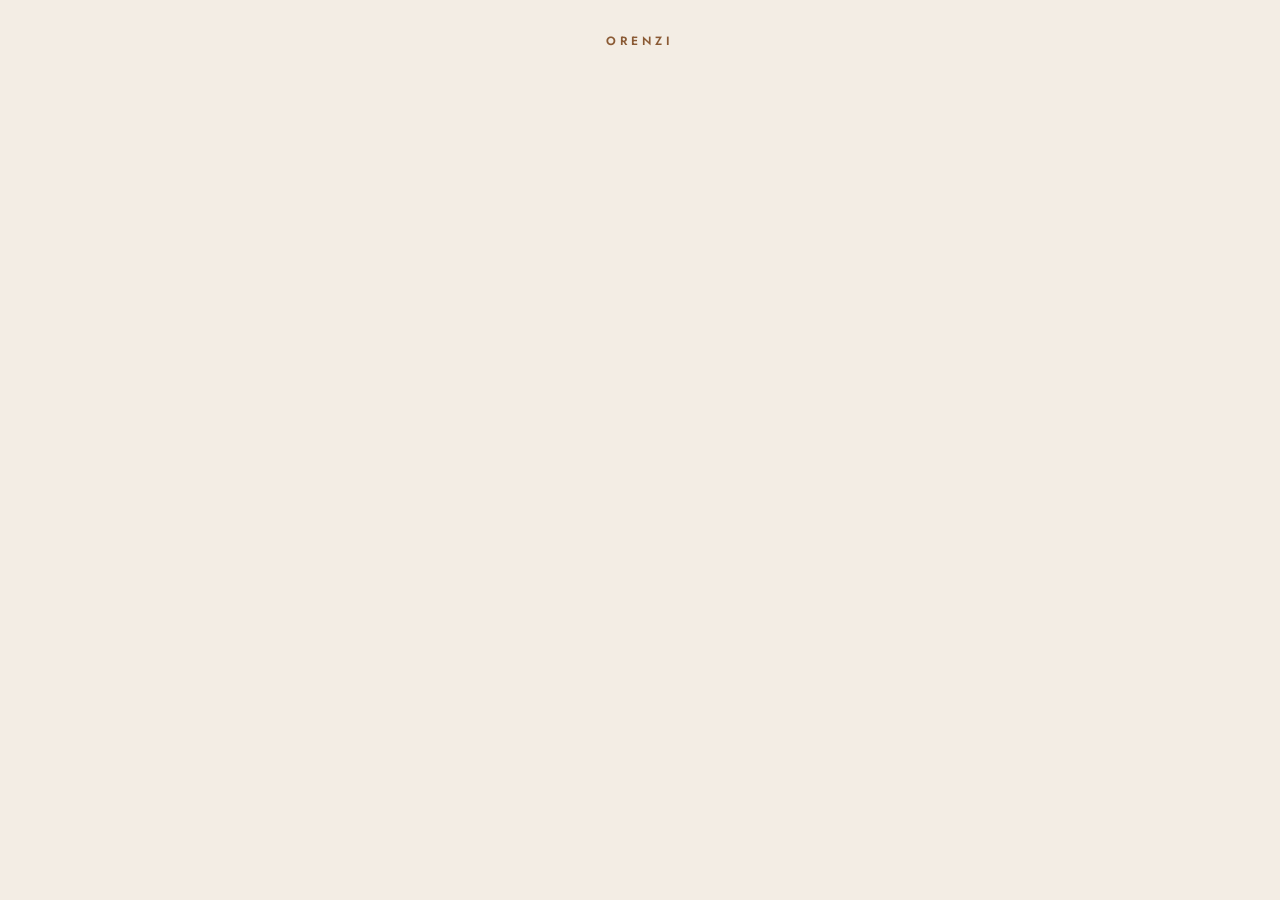
==== app/agendar.html @ 7feec2d2 "Unifica expediente numa fonte unica e corrige referencia de doc desatualizada Tres pendencias tecnic" ====
<!DOCTYPE html>
<html lang="pt-BR">
<head>
<meta charset="utf-8">
<meta name="viewport" content="width=device-width, initial-scale=1">
<title>Orenzi — Agendar horário</title>
<link rel="stylesheet" href="https://fonts.googleapis.com/css2?family=Poppins:wght@500;600;700&family=Jost:wght@400;500;600;700&display=swap">
<script src="https://unpkg.com/@supabase/supabase-js@2"></script>
<script src="shared/salon.js"></script>
<!-- Orenzi Design System — carregado antes do <style> local de propósito:
     pela cascata, o CSS abaixo continua vencendo até esta página ser
     migrada componente por componente. Ver docs/08_IMPLEMENTATION_RULES.md. -->
<link rel="stylesheet" href="ds/orenzi-tokens.css">
<link rel="stylesheet" href="ds/orenzi-base.css">
<link rel="stylesheet" href="ds/orenzi-components.css">
<style>
  :root {
    --color-bg: #f3ede4;
    --color-surface: #f7f1e8;
    --color-text: #2b2420;
    --color-accent: #b6784a;
    --color-accent-2: #b23a3a;
    --color-divider: rgba(43,36,32,0.14);
    --color-neutral-100: #f7f1e8;
    --color-neutral-200: #e8ddce;
    --color-neutral-300: #ddcfba;
    --color-neutral-600: #6b6053;
    --color-neutral-700: #5c4f42;
    --color-accent-100: #ecdcc9;
    --color-accent-600: #a1683f;
    --color-accent-700: #8a5a34;
    --font-heading: "Poppins", "Jost", system-ui, sans-serif;
    --font-body: "Jost", system-ui, sans-serif;
    --radius-sm: 8px;
    --radius-md: 16px;
    --radius-lg: 28px;
    --shadow-sm: 0 1px 2px rgba(43,36,32,0.12);
    --shadow-md: 0 3px 10px rgba(43,36,32,0.16);
  }
  * { box-sizing: border-box; }
  body {
    margin: 0;
    background: var(--color-bg);
    color: var(--color-text);
    font-family: var(--font-body);
    display: flex;
    justify-content: center;
    padding: 32px 16px 48px;
  }
  body.has-advance-bar { padding-bottom: 112px; }
  .wrap { width: 100%; max-width: 480px; }
  .app-viewport { position: relative; overflow: hidden; }
  .app-pane { position: absolute; top: 0; left: 0; width: 100%; will-change: transform; }
  .back-arrow {
    display: none; align-items: center; justify-content: center;
    position: fixed; top: 20px; left: 16px; width: 38px; height: 38px; z-index: 60;
    background: var(--color-neutral-100); border: none; border-radius: 50%;
    color: var(--color-accent-700); font-size: 18px; line-height: 1; cursor: pointer;
    box-shadow: var(--shadow-sm); transition: background-color .15s ease;
  }
  .back-arrow.visible { display: flex; }
  .back-arrow:hover { background: var(--color-accent-100); }
  .bottom-bar {
    display: none; justify-content: center;
    position: fixed; left: 0; right: 0; bottom: 0; z-index: 55;
    padding: 16px 16px calc(16px + env(safe-area-inset-bottom));
    background: linear-gradient(to top, var(--color-bg) 60%, rgba(243,237,228,0));
  }
  .bottom-bar.visible { display: flex; }
  .bottom-bar .btn { width: 100%; max-width: 480px; margin-top: 0; }
  .brand {
    text-align: center; font-family: var(--font-body); font-weight: 600; font-size: 12px;
    letter-spacing: 0.32em; text-transform: uppercase; color: var(--color-accent-700);
    margin-bottom: 24px;
  }
  .steps { display: flex; gap: 5px; margin-bottom: 10px; }
  .steps .dot { flex: 1; height: 2px; background: var(--color-neutral-300); }
  .steps .dot.active { background: var(--color-accent-700); }
  .step-caption {
    font-family: var(--font-body); font-weight: 600; font-size: 10.5px; letter-spacing: 0.16em;
    text-transform: uppercase; color: var(--color-neutral-600); margin-bottom: 18px; min-height: 13px;
  }
  h2 {
    font-family: var(--font-heading); font-weight: 600; font-size: 28px;
    line-height: 1.15; margin: 0 0 22px; color: var(--color-text);
  }
  h2 em { font-style: normal; color: var(--color-accent-700); }

  .row-list { display: flex; flex-direction: column; gap: 10px; }
  .row-item {
    display: flex; justify-content: space-between; align-items: flex-start; gap: 12px;
    padding: 16px; border-radius: 16px; background: var(--color-neutral-100);
    border: 1.5px solid transparent; cursor: pointer;
    position: relative; transition: background-color .15s ease, border-color .15s ease;
  }
  .row-item:hover { background: var(--color-accent-100); }
  .row-item.selected { border-color: var(--color-accent-700); }
  .row-item .name { font-family: var(--font-heading); font-weight: 600; font-size: 17px; color: var(--color-text); }
  .row-item .meta {
    font-family: var(--font-body); font-size: 11px; letter-spacing: 0.08em; text-transform: uppercase;
    color: var(--color-neutral-600); margin-top: 8px; font-weight: 600;
  }
  .row-item .price {
    font-family: var(--font-heading); font-weight: 600; font-size: 14px; color: var(--color-accent-2);
    text-align: right; max-width: 130px; padding-top: 2px;
  }
  .row-item.selected .name { color: var(--color-accent-700); }
  .category-label {
    display: flex; align-items: center; gap: 10px;
    font-family: var(--font-body); font-weight: 700; font-size: 11px; letter-spacing: 0.16em;
    text-transform: uppercase; color: var(--color-accent-700); margin: 26px 0 10px;
  }
  .category-label::before {
    content: ''; display: inline-block; width: 20px; height: 1px; background: currentColor; opacity: 0.6; flex-shrink: 0;
  }
  h2 + .category-label { margin-top: 0; }
  .price-disclaimer {
    font-family: var(--font-body); font-size: 11px; color: var(--color-neutral-600);
    margin-top: 18px; line-height: 1.5;
  }

  .staff-row {
    display: flex; align-items: center; gap: 14px; padding: 14px 10px; margin: 0 -10px;
    border-radius: 10px; border-bottom: 1px solid var(--color-divider); cursor: pointer;
    transition: background-color .15s ease;
  }
  .staff-row:last-of-type { border-bottom: none; }
  .staff-row:hover { background: var(--color-accent-100); }
  .staff-avatar {
    width: 44px; height: 44px; border-radius: 50%; background: var(--color-accent-100);
    color: var(--color-accent-700); display: flex; align-items: center; justify-content: center;
    font-family: var(--font-heading); font-weight: 600; font-size: 15px; flex-shrink: 0;
  }
  .staff-row .name { font-family: var(--font-heading); font-weight: 600; font-size: 16px; color: var(--color-text); }
  .staff-row .sub { font-family: var(--font-body); font-size: 12px; color: var(--color-neutral-600); margin-top: 2px; }
  .staff-row.selected .name { color: var(--color-accent-700); }

  .cal-head { display: flex; align-items: center; justify-content: space-between; margin-bottom: 14px; }
  .cal-month { font-family: var(--font-heading); font-weight: 600; font-size: 16px; color: var(--color-text); }
  .cal-nav {
    width: 30px; height: 30px; display: flex; align-items: center; justify-content: center;
    color: var(--color-neutral-700); font-size: 17px; cursor: pointer; border-radius: 50%;
    user-select: none;
  }
  .cal-nav:hover { background: var(--color-neutral-200); }
  .cal-nav.disabled { opacity: .25; cursor: default; pointer-events: none; }
  .cal-grid { display: grid; grid-template-columns: repeat(7,1fr); gap: 4px; margin-bottom: 22px; }
  .cal-dow {
    text-align: center; font-size: 10px; color: var(--color-neutral-600); font-weight: 600;
    letter-spacing: 0.03em; padding-bottom: 6px;
  }
  .cal-day {
    aspect-ratio: 1; display: flex; align-items: center; justify-content: center; border-radius: 50%;
    font-family: var(--font-body); font-size: 13px; color: var(--color-text); font-weight: 500; cursor: pointer;
  }
  .cal-day.muted, .cal-day.past, .cal-day.closed { color: var(--color-neutral-300); cursor: default; pointer-events: none; }
  .cal-day.today { border: 1px solid var(--color-accent-700); color: var(--color-accent-700); font-weight: 700; }
  .cal-day.selected { background: var(--color-accent-700); color: var(--color-bg); font-weight: 700; border-color: transparent; }
  .cal-day:not(.muted):not(.past):not(.selected):hover { background: var(--color-neutral-200); }

  .avail-label {
    font-family: var(--font-body); font-weight: 700; font-size: 10.5px; letter-spacing: 0.16em;
    text-transform: uppercase; color: var(--color-neutral-600); margin-bottom: 12px;
  }
  .time-grid { display: grid; grid-template-columns: repeat(3, 1fr); gap: 16px 8px; }
  .time-item {
    text-align: center; font-family: var(--font-body); font-size: 13px; font-weight: 500;
    color: var(--color-text); padding-bottom: 5px; border-bottom: 1px solid transparent; cursor: pointer;
  }
  .time-item:hover { color: var(--color-accent-700); }
  .time-item.selected { color: var(--color-accent-700); font-weight: 700; border-bottom-color: var(--color-accent-700); }
  .time-item.disabled { color: var(--color-neutral-300); text-decoration: line-through; cursor: not-allowed; pointer-events: none; }

  input[type=date], input[type=text], input[type=tel], input[type=email] {
    width: 100%; padding: 8px 2px 10px; border: none; border-bottom: 1px solid var(--color-divider);
    border-radius: 0; background: transparent; font-family: var(--font-body); font-size: 15px;
    margin-bottom: 18px; color: var(--color-text);
  }
  input[type=date]:focus, input[type=text]:focus, input[type=tel]:focus, input[type=email]:focus {
    outline: none; border-bottom-color: var(--color-accent-700);
  }
  label {
    font-size: 10.5px; font-weight: 700; letter-spacing: 0.1em; text-transform: uppercase;
    color: var(--color-neutral-600); display: block; margin: 0 0 6px 2px;
  }
  .btn {
    width: 100%; padding: 15px; border-radius: 999px; border: none; cursor: pointer;
    font-family: var(--font-body); font-weight: 700; font-size: 13px; letter-spacing: 0.08em;
    text-transform: uppercase; margin-top: 8px;
  }
  .btn-primary { background: var(--color-accent-700); color: var(--color-neutral-100); }
  .btn-primary:disabled { opacity: .4; cursor: not-allowed; }
  .btn-ghost-link {
    display: block; width: 100%; background: none; border: none; text-align: center;
    font-family: var(--font-body); font-size: 12px; color: var(--color-neutral-600); margin-top: 16px;
    text-decoration: underline; text-underline-offset: 3px; cursor: pointer; padding: 6px 0;
  }
  .empty { font-size: 13px; color: var(--color-neutral-600); padding: 12px 0; }

  .confirm-check {
    width: 56px; height: 56px; border-radius: 50%; background: var(--color-accent-700);
    display: flex; align-items: center; justify-content: center; margin: 4px auto 20px;
  }
  .confirm-heading {
    text-align: center; font-family: var(--font-heading); font-weight: 600;
    font-size: 26px; color: var(--color-text); margin-bottom: 8px; line-height: 1.2;
  }
  .confirm-sub {
    text-align: center; font-family: var(--font-body); font-size: 13px; color: var(--color-neutral-600);
    margin-bottom: 24px; line-height: 1.5;
  }
  .confirm-card {
    display: flex; align-items: center; gap: 14px; padding: 16px 0;
    border-top: 1px solid var(--color-divider); border-bottom: 1px solid var(--color-divider);
    margin-bottom: 14px;
  }
  .confirm-card .name { font-family: var(--font-heading); font-weight: 600; font-size: 16px; color: var(--color-text); }
  .confirm-card .sub { font-family: var(--font-body); font-size: 12px; color: var(--color-neutral-600); margin-top: 2px; }
  .confirm-row {
    display: flex; justify-content: space-between; align-items: center; padding: 6px 0;
    font-family: var(--font-body); font-size: 13.5px; color: var(--color-neutral-700);
  }
  .confirm-total {
    display: flex; justify-content: space-between; align-items: baseline; padding-top: 14px;
    margin-top: 8px; border-top: 1px solid var(--color-divider);
  }
  .confirm-total .label {
    font-family: var(--font-body); font-size: 11px; letter-spacing: 0.1em; text-transform: uppercase;
    color: var(--color-neutral-600);
  }
  .confirm-total .amount { font-family: var(--font-heading); font-weight: 600; font-size: 22px; color: var(--color-accent-2); }
  .confirm-total .amount.price-note { font-size: 15px; }
  .confirm-footer {
    text-align: center; font-family: var(--font-body); font-size: 13px;
    color: var(--color-neutral-600); margin-top: 22px;
  }
</style>
</head>
<body>
<button class="back-arrow" id="backArrow" aria-label="Voltar">←</button>
<div class="wrap">
  <div class="brand">Orenzi</div>
  <!-- Os pontinhos são montados pelo setStep(): quantos aparecem depende de o
       passo da profissional entrar no fluxo ou não. -->
  <div class="steps" id="steps"></div>
  <div class="step-caption" id="stepCaption"></div>
  <div id="errorBanner"></div>
  <div class="app-viewport" id="appViewport">
    <div id="app"></div>
  </div>
</div>
<div class="bottom-bar" id="bottomBar">
  <button class="btn btn-primary" id="advanceBtn" disabled>Avançar</button>
</div>

<script>
// ── CONFIGURAÇÃO ─────────────────────────────────────────────
// Troque pelos valores do seu projeto: Settings → API no Supabase
const SUPABASE_URL = 'https://gsagtsxkhqlpxuvrijgw.supabase.co';
const SUPABASE_ANON_KEY = 'sb_publishable_c2b9NNovCdvQ64_Sfiiecg_H_5M0FIg';

// Expediente do salão — fonte única em shared/salon.js (painel e booking
// público carregam o mesmo arquivo). Mudou expediente? Mexe só lá.
const { SALON_TZ, OPEN_HOUR, CLOSE_HOUR, SLOT_MINUTES, CLOSED_WEEKDAYS } = window.OrenziSalon;

// ── RELÓGIO DO SALÃO ─────────────────────────────────────────
// O expediente é no fuso do SALÃO, não no do aparelho de quem está agendando.
// Sem isso, `new Date('2026-08-15T00:00:00')` vira meia-noite no fuso do celular
// da cliente: quem marcasse "9h" com o telefone no horário do Brasil gravava 13h
// em Dublin, e o erro é silencioso — a tela, o e-mail e o painel mostram valores
// diferentes e ninguém percebe até o dia do atendimento.

// Quantos minutos o fuso do salão está à frente do UTC naquele instante
// (cobre o horário de verão irlandês automaticamente).
function salonOffsetMinutes(date) {
  const dtf = new Intl.DateTimeFormat('en-US', {
    timeZone: SALON_TZ, hour12: false,
    year: 'numeric', month: '2-digit', day: '2-digit',
    hour: '2-digit', minute: '2-digit', second: '2-digit',
  });
  const p = {};
  for (const part of dtf.formatToParts(date)) p[part.type] = part.value;
  const asUTC = Date.UTC(+p.year, p.month - 1, +p.day, (+p.hour) % 24, +p.minute, +p.second);
  return (asUTC - Math.floor(date.getTime() / 1000) * 1000) / 60000;
}

// "2026-08-15" + 570min -> o instante absoluto das 09:30 em Dublin.
function salonTimeToInstant(dateStr, minutesFromMidnight) {
  const [y, m, d] = dateStr.split('-').map(Number);
  const naive = Date.UTC(y, m - 1, d, 0, 0, 0) + minutesFromMidnight * 60000;
  const off1 = salonOffsetMinutes(new Date(naive));
  let inst = new Date(naive - off1 * 60000);
  const off2 = salonOffsetMinutes(inst);          // 2ª passada: virada do horário de verão
  if (off2 !== off1) inst = new Date(naive - off2 * 60000);
  return inst;
}

// Hora como o salão lê, independente do fuso do aparelho.
function salonClock(date) {
  return date.toLocaleTimeString('pt-BR', { timeZone: SALON_TZ, hour: '2-digit', minute: '2-digit' });
}

// Data de hoje NO SALÃO, em YYYY-MM-DD. `new Date().toISOString()` daria o dia em
// UTC, que na madrugada de Dublin ainda é o dia anterior.
function salonToday() {
  return new Intl.DateTimeFormat('en-CA', { timeZone: SALON_TZ }).format(new Date());
}

const MONTHS_PT = ['Janeiro','Fevereiro','Março','Abril','Maio','Junho','Julho','Agosto','Setembro','Outubro','Novembro','Dezembro'];

const sb = window.supabase.createClient(SUPABASE_URL, SUPABASE_ANON_KEY);

const state = {
  step: 1,
  // Com uma profissional só atendendo não existe escolha a fazer, e o passo 2
  // sai do fluxo: a cliente vai do serviço direto pra data. Começa true porque
  // hoje só a Juliane atende; o init confere no banco e corrige se outra voltar
  // a ficar ativa, e o advanceFromStep1() confirma pelo serviço escolhido.
  pulaEscolhaStaff: true,
  services: [],
  staff: [],
  selectedService: null,
  selectedStaff: null,
  selectedDate: '',
  calViewYear: null,
  calViewMonth: null,
  slots: [],
  selectedSlot: null,
  clientName: '',
  clientPhone: '',
  clientEmail: '',
  loading: true,
  error: null,
  done: false,
};

const app = document.getElementById('app');
const appViewport = document.getElementById('appViewport');
const backArrow = document.getElementById('backArrow');
const bottomBar = document.getElementById('bottomBar');
const advanceBtn = document.getElementById('advanceBtn');
let hasRenderedOnce = false;

function renderTransition(direction) {
  const oldHeight = app.offsetHeight;
  const clone = app.cloneNode(true);
  clone.removeAttribute('id');
  clone.classList.add('app-pane');
  appViewport.appendChild(clone);

  render();
  const newHeight = app.offsetHeight;
  appViewport.style.minHeight = Math.max(oldHeight, newHeight) + 'px';

  const enterFrom = direction === 'back' ? '-100%' : '100%';
  const exitTo = direction === 'back' ? '100%' : '-100%';

  app.classList.add('app-pane');
  app.style.transition = 'none';
  app.style.transform = `translateX(${enterFrom})`;
  clone.style.transform = 'translateX(0)';

  void app.offsetWidth;

  requestAnimationFrame(() => {
    requestAnimationFrame(() => {
      app.style.transition = 'transform .32s cubic-bezier(.22,.61,.36,1)';
      clone.style.transition = 'transform .32s cubic-bezier(.22,.61,.36,1)';
      app.style.transform = 'translateX(0)';
      clone.style.transform = `translateX(${exitTo})`;
    });
  });

  let cleaned = false;
  function cleanup() {
    if (cleaned) return;
    cleaned = true;
    app.removeEventListener('transitionend', onTransitionEnd);
    app.classList.remove('app-pane');
    app.style.transition = '';
    app.style.transform = '';
    appViewport.style.minHeight = '';
    clone.remove();
  }
  function onTransitionEnd(e) {
    if (e.target === app && e.propertyName === 'transform') cleanup();
  }
  app.addEventListener('transitionend', onTransitionEnd);
  setTimeout(cleanup, 500);
}

function setBackArrow(visible, handler) {
  backArrow.classList.toggle('visible', visible);
  backArrow.onclick = visible ? handler : null;
}

function setBottomBar(visible, opts) {
  bottomBar.classList.toggle('visible', visible);
  document.body.classList.toggle('has-advance-bar', visible);
  if (visible && opts) {
    advanceBtn.disabled = !opts.enabled;
    advanceBtn.textContent = opts.label || 'Avançar';
    advanceBtn.onclick = opts.onClick;
  }
}

function pad2(n) { return String(n).padStart(2, '0'); }

function initials(name) {
  return (name || '').trim().split(/\s+/).map(w => w[0]).slice(0, 2).join('').toUpperCase();
}

function formatMoney(n) {
  const num = Number(n);
  return num % 1 === 0 ? `€${num}` : `€${num.toFixed(2)}`;
}

function formatPrice(service) {
  const base = service.price_label || formatMoney(service.price);
  return service.price_varies ? `${base}*` : base;
}

function groupByCategory(services) {
  const groups = [];
  let current = null;
  services.forEach(s => {
    if (!current || current.category !== s.category) {
      current = { category: s.category, items: [] };
      groups.push(current);
    }
    current.items.push(s);
  });
  return groups;
}

// Os passos que a cliente realmente vê. O número interno continua o mesmo
// (1 serviço · 2 profissional · 3 data/hora · 4 dados) — o que muda é a
// contagem exibida, senão o fluxo curto anunciaria "Passo 3 de 4" na tela 2.
function etapasVisiveis() {
  return state.pulaEscolhaStaff ? [1, 3, 4] : [1, 2, 3, 4];
}

function setStep(n) {
  const direction = n >= state.step ? 'forward' : 'back';
  state.step = n;
  const etapas = etapasVisiveis();
  const pos = etapas.indexOf(n) + 1;
  document.getElementById('steps').innerHTML = etapas
    .map((_, i) => `<div class="dot${i < pos ? ' active' : ''}"></div>`).join('');
  document.getElementById('stepCaption').textContent =
    (state.done || pos < 1) ? '' : `Passo ${pos} de ${etapas.length}`;
  if (!hasRenderedOnce) { hasRenderedOnce = true; render(); }
  else { renderTransition(direction); }
}

async function loadServices() {
  const { data, error } = await sb.from('services').select('*').order('sort_order');
  if (error) { state.error = error.message; return; }
  state.services = data;
}

async function loadStaffForService(serviceId) {
  const { data, error } = await sb
    .from('staff_services')
    .select('staff:staff_id(id, name, role, active)')
    .eq('service_id', serviceId);
  if (error) { state.error = error.message; return; }
  // Só quem atende de verdade. As inativas continuam no banco por causa do
  // histórico de agendamentos, e todas estão ligadas a todos os serviços — sem
  // este filtro a cliente escolhia entre cinco pessoas, quatro delas fora do
  // salão, inclusive a recepção.
  state.staff = data.map(row => row.staff).filter(s => s && s.active !== false);
}

// Quantas atendem hoje, independente de serviço. Serve só pra saber, já no
// primeiro passo, se o fluxo tem 3 ou 4 telas.
async function loadActiveStaffCount() {
  const { count, error } = await sb
    .from('staff')
    .select('id', { count: 'exact', head: true })
    .eq('active', true);
  if (error) return;   // no erro, mantém o padrão de uma profissional só
  state.pulaEscolhaStaff = count === 1;
}

// Calcula horários livres pro profissional escolhido, na data escolhida,
// considerando a duração do serviço.
async function loadAvailableSlots() {
  const { selectedStaff, selectedDate, selectedService } = state;

  const weekday = new Date(`${selectedDate}T00:00:00`).getDay();
  if (CLOSED_WEEKDAYS.includes(weekday)) {
    state.slots = [];
    return;
  }

  // A janela do dia também é a do salão: como strings soltas, o Postgres as lia
  // no fuso da sessão dele e a busca por conflitos pegava algumas horas erradas.
  const dayStart = salonTimeToInstant(selectedDate, 0).toISOString();
  const dayEnd = salonTimeToInstant(selectedDate, 24 * 60 - 1).toISOString();

  // Pela RPC, nunca por `.from('appointments')`: esta página usa a chave anônima
  // e a RLS de appointments só libera SELECT autenticado. A leitura direta não
  // dava erro — devolvia lista vazia — e com isso TODO horário aparecia livre,
  // inclusive os já ocupados. get_busy_slots é SECURITY DEFINER e devolve só os
  // blocos de trabalho: a pausa (tinta agindo) fica de fora de propósito,
  // porque durante ela a profissional está livre pra atender outra cliente.
  const { data: busy, error } = await sb.rpc('get_busy_slots', {
    p_staff_id: selectedStaff.id,
    p_from: dayStart,
    p_to: dayEnd,
  });

  if (error) { state.error = error.message; return; }

  const duration = selectedService.duration_minutes;
  const slots = [];
  for (let m = OPEN_HOUR * 60; m + duration <= CLOSE_HOUR * 60; m += SLOT_MINUTES) {
    // m é minutos desde a meia-noite EM DUBLIN, não no relógio do aparelho.
    const slotStart = salonTimeToInstant(selectedDate, m);
    const slotEnd = new Date(slotStart.getTime() + duration * 60000);

    const overlaps = (busy || []).some(b => {
      const bStart = new Date(b.busy_start);
      const bEnd = new Date(b.busy_end);
      return slotStart < bEnd && slotEnd > bStart;
    });

    slots.push({
      label: salonClock(slotStart),
      start: slotStart,
      end: slotEnd,
      available: !overlaps,
    });
  }
  state.slots = slots;
}

// Remove tudo que não for dígito, pra "01234567", "+353 1234567" e "(0123) 456-7"
// serem tratados como o mesmo número na hora de identificar o cliente.
function normalizePhone(phone) {
  return (phone || '').replace(/[^\d]/g, '');
}

async function confirmBooking() {
  state.error = null;
  try {
    // Acha cliente existente pelo telefone (normalizado) ou cria um novo — via função
    // do banco com permissão controlada (a tabela clients não é legível publicamente).
    const normalizedPhone = normalizePhone(state.clientPhone);
    const { data: clientId, error: clientErr } = await sb.rpc('find_or_create_client', {
      p_name: state.clientName,
      p_phone: normalizedPhone,
      p_email: state.clientEmail || null,
      p_birthdate: state.clientBirthdate || null,
      p_instagram: state.clientInstagram || null,
    });
    if (clientErr) throw clientErr;

    const { error: apptErr } = await sb.from('appointments').insert({
      client_id: clientId,
      staff_id: state.selectedStaff.id,
      service_id: state.selectedService.id,
      starts_at: state.selectedSlot.start.toISOString(),
      ends_at: state.selectedSlot.end.toISOString(),
      status: 'confirmed',
      source: 'online',
    });
    if (apptErr) throw apptErr;

    state.done = true;
    document.getElementById('stepCaption').textContent = '';
    renderTransition('forward');
  } catch (e) {
    state.error = e.message;
    render();
  }
}

function buildCalendarGrid(year, month) {
  const first = new Date(year, month, 1);
  const startWeekday = first.getDay();
  const daysInMonth = new Date(year, month + 1, 0).getDate();
  const prevDaysInMonth = new Date(year, month, 0).getDate();
  const todayStr = salonToday();
  const cells = [];

  for (let i = 0; i < startWeekday; i++) {
    cells.push(`<div class="cal-day muted">${prevDaysInMonth - startWeekday + 1 + i}</div>`);
  }
  for (let d = 1; d <= daysInMonth; d++) {
    const dateStr = `${year}-${pad2(month + 1)}-${pad2(d)}`;
    const weekday = new Date(year, month, d).getDay();
    if (CLOSED_WEEKDAYS.includes(weekday)) {
      cells.push(`<div class="cal-day closed">${d}</div>`);
      continue;
    }
    let cls = 'cal-day';
    if (dateStr < todayStr) cls += ' past';
    else if (dateStr === todayStr) cls += ' today';
    if (dateStr === state.selectedDate) cls += ' selected';
    cells.push(`<div class="${cls}" data-date="${dateStr}">${d}</div>`);
  }
  const trailing = (7 - (cells.length % 7)) % 7;
  for (let i = 1; i <= trailing; i++) {
    cells.push(`<div class="cal-day muted">${i}</div>`);
  }
  return cells.join('');
}

function renderStep3() {
  if (state.calViewYear == null) {
    const t = new Date();
    state.calViewYear = t.getFullYear();
    state.calViewMonth = t.getMonth();
  }
  const t = new Date();
  const monthsFromToday = (state.calViewYear - t.getFullYear()) * 12 + (state.calViewMonth - t.getMonth());
  const prevDisabled = monthsFromToday <= 0;
  const nextDisabled = monthsFromToday >= 5;

  app.innerHTML = `
    <h2>Data &amp; <em>horário</em></h2>
    <div class="cal-head">
      <div class="cal-nav ${prevDisabled ? 'disabled' : ''}" id="calPrev">‹</div>
      <div class="cal-month">${MONTHS_PT[state.calViewMonth]} ${state.calViewYear}</div>
      <div class="cal-nav ${nextDisabled ? 'disabled' : ''}" id="calNext">›</div>
    </div>
    <div class="cal-grid">
      <div class="cal-dow">D</div><div class="cal-dow">S</div><div class="cal-dow">T</div>
      <div class="cal-dow">Q</div><div class="cal-dow">Q</div><div class="cal-dow">S</div><div class="cal-dow">S</div>
      ${buildCalendarGrid(state.calViewYear, state.calViewMonth)}
    </div>
    <div id="slotsWrap"></div>
  `;

  // Sem o passo da profissional, a seta volta pro serviço.
  setBackArrow(true, () => setStep(state.pulaEscolhaStaff ? 1 : 2));

  document.getElementById('calPrev').onclick = () => {
    state.calViewMonth--;
    if (state.calViewMonth < 0) { state.calViewMonth = 11; state.calViewYear--; }
    renderStep3();
  };
  document.getElementById('calNext').onclick = () => {
    state.calViewMonth++;
    if (state.calViewMonth > 11) { state.calViewMonth = 0; state.calViewYear++; }
    renderStep3();
  };
  app.querySelectorAll('.cal-day[data-date]').forEach(el => {
    el.onclick = () => {
      state.selectedDate = el.dataset.date;
      state.selectedSlot = null;
      renderStep3();
      refreshSlots();
    };
  });

  updateStep3Bar();
  if (state.selectedDate) refreshSlots();
}

function updateStep3Bar() {
  setBottomBar(true, {
    enabled: !!(state.selectedDate && state.selectedSlot),
    onClick: () => setStep(4),
  });
}

async function refreshSlots() {
  const slotsWrap = document.getElementById('slotsWrap');
  if (!slotsWrap || !state.selectedDate) return;
  slotsWrap.innerHTML = `<div class="avail-label">Horários disponíveis</div><div class="empty">Carregando horários…</div>`;
  await loadAvailableSlots();
  const isClosedDay = CLOSED_WEEKDAYS.includes(new Date(`${state.selectedDate}T00:00:00`).getDay());
  const anyOpen = state.slots.some(s => s.available);
  slotsWrap.innerHTML = `<div class="avail-label">Horários disponíveis</div>` + (anyOpen ? `
    <div class="time-grid">${state.slots.map(s => `
      <div class="time-item ${s.available ? '' : 'disabled'}${state.selectedSlot && state.selectedSlot.label === s.label ? ' selected' : ''}" data-label="${s.label}">${s.label}</div>
    `).join('')}</div>
  ` : `<div class="empty">${isClosedDay ? 'O salão não abre nesse dia.' : 'Sem horários livres nesse dia.'}</div>`);

  slotsWrap.querySelectorAll('.time-item:not(.disabled)').forEach(el => {
    el.onclick = () => {
      state.selectedSlot = state.slots.find(s => s.label === el.dataset.label);
      slotsWrap.querySelectorAll('.time-item.selected').forEach(x => x.classList.remove('selected'));
      el.classList.add('selected');
      updateStep3Bar();
    };
  });
  updateStep3Bar();
}

async function advanceFromStep1() {
  if (!state.selectedService) return;
  advanceBtn.disabled = true;
  advanceBtn.textContent = 'Carregando…';
  await loadStaffForService(state.selectedService.id);
  // Uma só atendendo: o agendamento já sai no nome dela e a cliente vai direto
  // pra data. Zero é outra história — cai no passo 2, que tem o aviso de que
  // ninguém atende esse serviço.
  state.pulaEscolhaStaff = state.staff.length === 1;
  if (state.pulaEscolhaStaff) {
    state.selectedStaff = state.staff[0];
    setStep(3);
  } else {
    setStep(2);
  }
}

function render() {
  document.getElementById('errorBanner').innerHTML = state.error
    ? `<div class="empty" style="color:var(--color-accent-2)">Erro: ${state.error}</div>`
    : '';

  if (state.done) {
    setBackArrow(false);
    setBottomBar(false);
    const dateLabel = state.selectedSlot.start.toLocaleDateString('pt-BR', { timeZone: SALON_TZ, weekday: 'long', day: 'numeric', month: 'long' });
    app.innerHTML = `
      <div class="confirm-check">
        <svg width="24" height="24" viewBox="0 0 24 24" fill="none"><path d="M5 13l4 4L19 7" stroke="var(--color-neutral-100)" stroke-width="2.4" stroke-linecap="round" stroke-linejoin="round"/></svg>
      </div>
      <div class="confirm-heading">Você está<br>agendada.</div>
      <div class="confirm-sub">Reservamos seu horário. A confirmação já está a caminho do seu e-mail.</div>
      <div class="confirm-card">
        <div class="staff-avatar">${initials(state.selectedStaff.name)}</div>
        <div>
          <div class="name">${state.selectedStaff.name}</div>
          <div class="sub">${state.selectedService.name}</div>
        </div>
      </div>
      <div class="confirm-row"><span>${dateLabel.charAt(0).toUpperCase() + dateLabel.slice(1)}</span><span>${state.selectedSlot.label}</span></div>
      <div class="confirm-total">
        <span class="label">Total</span>
        <span class="amount${state.selectedService.price_label ? ' price-note' : ''}">${formatPrice(state.selectedService)}</span>
      </div>
      ${state.selectedService.price_varies ? '<div class="price-disclaimer" style="text-align:center">*valor varia de acordo com o cabelo e é confirmado após avaliação presencial</div>' : ''}
      <div class="confirm-footer">Te esperamos no Orenzi.</div>
    `;
    return;
  }

  if (state.step === 1) {
    const groups = groupByCategory(state.services);
    const hasVarying = state.services.some(s => s.price_varies);
    app.innerHTML = `
      <h2>Escolha o <em>serviço</em></h2>
      ${groups.map(g => `
        <div class="category-label">${g.category}</div>
        <div class="row-list">
          ${g.items.map(s => `
            <div class="row-item${state.selectedService && state.selectedService.id === s.id ? ' selected' : ''}" data-id="${s.id}">
              <div class="info">
                <div class="name">${s.name}</div>
                <div class="meta">${s.duration_minutes} min</div>
              </div>
              <div class="price">${formatPrice(s)}</div>
            </div>
          `).join('')}
        </div>
      `).join('')}
      ${hasVarying ? '<div class="price-disclaimer">*valor varia de acordo com o cabelo e é confirmado após avaliação presencial</div>' : ''}
    `;
    app.querySelectorAll('.row-item').forEach(el => {
      el.onclick = () => {
        const chosen = state.services.find(s => s.id === el.dataset.id);
        if (!state.selectedService || state.selectedService.id !== chosen.id) {
          state.selectedStaff = null;
          state.selectedDate = '';
          state.selectedSlot = null;
        }
        state.selectedService = chosen;
        app.querySelectorAll('.row-item.selected').forEach(x => x.classList.remove('selected'));
        el.classList.add('selected');
        setBottomBar(true, { enabled: true, onClick: advanceFromStep1 });
      };
    });
    setBackArrow(false);
    setBottomBar(true, { enabled: !!state.selectedService, onClick: advanceFromStep1 });
    return;
  }

  if (state.step === 2) {
    app.innerHTML = `
      <h2>Escolha a <em>profissional</em></h2>
      ${state.staff.length ? `<div class="row-list">${state.staff.map(s => `
        <div class="staff-row${state.selectedStaff && state.selectedStaff.id === s.id ? ' selected' : ''}" data-id="${s.id}">
          <div class="staff-avatar">${initials(s.name)}</div>
          <div>
            <div class="name">${s.name}</div>
            <div class="sub">${s.role || ''}</div>
          </div>
        </div>
      `).join('')}</div>` : '<div class="empty">Nenhum profissional disponível para esse serviço.</div>'}
    `;
    app.querySelectorAll('.staff-row').forEach(el => {
      el.onclick = () => {
        const chosen = state.staff.find(s => s.id === el.dataset.id);
        if (!state.selectedStaff || state.selectedStaff.id !== chosen.id) {
          state.selectedSlot = null;
        }
        state.selectedStaff = chosen;
        app.querySelectorAll('.staff-row.selected').forEach(x => x.classList.remove('selected'));
        el.classList.add('selected');
        setBottomBar(true, { enabled: true, onClick: () => setStep(3) });
      };
    });
    setBackArrow(true, () => setStep(1));
    setBottomBar(true, { enabled: !!state.selectedStaff, onClick: () => setStep(3) });
    return;
  }

  if (state.step === 3) {
    renderStep3();
    return;
  }

  if (state.step === 4) {
    app.innerHTML = `
      <h2>Seus <em>dados</em></h2>
      <div style="display:flex; gap:14px;">
        <div style="flex:1">
          <label>Primeiro nome</label>
          <input type="text" id="firstName" placeholder="Primeiro nome" value="${state.clientFirstName || ''}">
        </div>
        <div style="flex:1">
          <label>Último nome</label>
          <input type="text" id="lastName" placeholder="Último nome" value="${state.clientLastName || ''}">
        </div>
      </div>
      <label>Data de nascimento</label>
      <input type="date" id="birthdate" value="${state.clientBirthdate || ''}">
      <label>Telefone</label>
      <input type="tel" id="phone" placeholder="+353 ..." value="${state.clientPhone}">
      <label>E-mail</label>
      <input type="email" id="email" placeholder="voce@email.com" value="${state.clientEmail}">
      <label>Instagram</label>
      <input type="text" id="instagram" placeholder="opcional" value="${state.clientInstagram || ''}">
      <button class="btn btn-primary" id="confirm">Confirmar agendamento</button>
    `;
    setBackArrow(true, () => setStep(3));
    setBottomBar(false);
    document.getElementById('confirm').onclick = () => {
      state.clientFirstName = document.getElementById('firstName').value.trim();
      state.clientLastName = document.getElementById('lastName').value.trim();
      state.clientName = `${state.clientFirstName} ${state.clientLastName}`.trim();
      state.clientBirthdate = document.getElementById('birthdate').value;
      state.clientPhone = document.getElementById('phone').value.trim();
      state.clientEmail = document.getElementById('email').value.trim();
      state.clientInstagram = document.getElementById('instagram').value.trim();
      if (!state.clientFirstName || !state.clientLastName || !state.clientPhone) {
        state.error = 'Preencha nome, sobrenome e telefone.';
        render();
        return;
      }
      if (!state.clientEmail || !state.clientEmail.includes('@')) {
        state.error = 'Digite um e-mail válido — é por ele que enviamos a confirmação.';
        render();
        return;
      }
      confirmBooking();
    };
    return;
  }
}

// Registra uma visita à tela de agendar — só um contador simples (sem dados
// pessoais), usado no painel pra medir a taxa de conversão. Nunca deve travar
// nem quebrar a experiência do cliente, então falha em silêncio.
function logBookingVisit() {
  sb.from('booking_visits').insert({}).then(({ error }) => {
    if (error) console.warn('Não foi possível registrar a visita:', error.message);
  });
}

(async function init() {
  logBookingVisit();
  await Promise.all([loadServices(), loadActiveStaffCount()]);
  setStep(1);
})();
</script>
</body>
</html>
---- app/ds/orenzi-tokens.css ----
/* ═══════════════════════════════════════════════════════════════════
   ORENZI DESIGN SYSTEM — TOKENS
   ═══════════════════════════════════════════════════════════════════
   Fonte única dos valores visuais do produto. Nenhuma regra de
   componente vive aqui — só variáveis.

   Todo valor foi extraído do código real (app/painel.html,
   app/agendar.html, app/index.html) e revisado nos documentos de
   docs/03_DESIGN_SYSTEM.md em diante. Nenhum valor foi inventado.

   Convenção de nome: --<família>-<papel>[-<intensidade>].
   Sem camada de alias --o-*: os nomes abaixo já são os nomes finais
   (decisão do dono do produto, ver docs/08_IMPLEMENTATION_RULES.md §5).

   Este arquivo é carregado ANTES do <style> inline de cada página, de
   propósito — pela cascata, o CSS inline continua vencendo enquanto a
   migração de cada tela não acontecer. Ver docs/08_IMPLEMENTATION_RULES.md.
   ═══════════════════════════════════════════════════════════════════ */

:root {

  /* ── Cor · neutros quentes ──────────────────────────────────────── */
  --color-bg: #f3ede4;
  --color-surface: #f7f1e8;
  --color-neutral-200: #e8ddce;
  --color-neutral-300: #ddcfba;
  --color-neutral-600: #6b6053;
  --color-neutral-700: #5c4f42;
  --color-text: #2b2420;
  --color-divider: rgba(43, 36, 32, 0.14);

  /* --color-neutral-100 é, hoje, o mesmo hex que --color-surface — dois
     nomes para a mesma cor. Alias de compatibilidade enquanto .card e
     .action-row dependerem dele; remover quando os dois migrarem
     (docs/08_IMPLEMENTATION_RULES.md §11). Nenhum código novo deve
     usar --color-neutral-100. */
  --color-neutral-100: var(--color-surface);

  /* ── Cor · marca (caramelo) ──────────────────────────────────────── */
  --color-accent-100: #ecdcc9;
  --color-accent: #b6784a;
  --color-accent-600: #a1683f;
  --color-accent-700: #8a5a34;

  /* --color-accent é cor gráfica e decorativa (FAB, ícone, ponto de
     estado, linha de horário, série de gráfico). NUNCA fundo de
     superfície com texto — reprova contraste AA (3,12:1). Toda
     superfície sólida com rótulo usa --color-accent-700 (5,02:1),
     decisão aprovada em 03/08/2026. Ver docs/03_DESIGN_SYSTEM.md §6. */

  /* ── Cor · alerta (vermelho) — só em painel.html e painel_demo.html
     no código atual; disponível aqui para todas as páginas ─────────── */
  --color-accent-2-100: #f7e7e7;
  --color-accent-2: #b23a3a;
  --color-accent-2-700: #8a2a2a;

  /* ── Cor · sucesso (verde) — hoje literal no CSS, promovido a token
     aqui. Dois valores por exigência real de contraste: o tom gráfico
     mede 3,53:1 sobre --color-bg (ok como elemento gráfico, reprova
     como texto); o tom de texto foi escurecido para 5,62:1 sobre o
     próprio fundo tingido. Nunca usar o gráfico como cor de texto. ── */
  --color-success-100: #e7f0e9;
  --color-success: #4f8a5b;
  --color-success-700: #3b6744;

  /* Não existe amarelo no Orenzi. O degrau intermediário de atenção é
     o caramelo da marca (--color-accent-100 / --color-accent-700) —
     decisão consciente, não lacuna. Ver docs/03_DESIGN_SYSTEM.md §5. */

  /* ── Tipografia · família ────────────────────────────────────────── */
  --font-heading: "Poppins", "Jost", system-ui, sans-serif;
  --font-body: "Jost", system-ui, sans-serif;
  /* Cormorant Garamond e Inter são exclusivas da landing pública e não
     entram aqui — decisão aprovada em 03/08/2026, docs/03 §7. */

  /* ── Tipografia · escala real do produto (11–26px, não os 16–32px de
     uma escala "ideal" — o app é denso de informação em tela pequena).
     Ver docs/03_DESIGN_SYSTEM.md §8. ─────────────────────────────── */
  --text-display-size: 26px;
  --text-display-weight: 700;

  --text-title-1-size: 24px;
  --text-title-1-weight: 600;

  --text-title-2-size: 20px;
  --text-title-2-weight: 700;

  --text-title-3-size: 17px;
  --text-title-3-weight: 600;

  --text-body-size: 15px;
  --text-body-weight: 400;

  --text-body-strong-size: 15px;
  --text-body-strong-weight: 600;

  --text-caption-size: 13px;
  --text-caption-weight: 400;

  --text-micro-size: 11px;
  --text-micro-weight: 700;

  --leading-tight: 1.2;
  --leading-normal: 1.4;
  --leading-relaxed: 1.5;

  /* ── Espaçamento — inclui 10px e 14px de propósito: são dois dos
     valores mais usados no produto real. Ver docs/03 §9. ──────────── */
  --space-1: 4px;
  --space-2: 8px;
  --space-2-5: 10px;
  --space-3: 12px;
  --space-3-5: 14px;
  --space-4: 16px;
  --space-5: 20px;   /* gutter real da tela */
  --space-6: 24px;
  --space-8: 32px;   /* separação entre seções de assunto */

  --gutter: var(--space-5);

  /* ── Raio — escala convergida, aprovada em 03/08/2026.
     Migração é gradual, componente por componente — nunca global.
     Ver docs/03 §11. ──────────────────────────────────────────────── */
  --radius-sm: 12px;   /* controles e superfícies compactas */
  --radius-md: 16px;   /* cards e componentes padrão — canônico */
  --radius-lg: 20px;   /* cards de maior destaque */
  --radius-xl: 28px;   /* bottom sheets e modais grandes */
  --radius-full: 999px; /* pílulas, botões, badges */
  --radius-circle: 50%; /* avatares, botões circulares */

  /* ── Borda ───────────────────────────────────────────────────────── */
  --border-width: 1px;
  --border-width-emphasis: 1.5px;

  /* ── Elevação — hoje quebrada no código: painel.html referencia
     var(--shadow-md, …) sem declarar --shadow-md, e os dois fallbacks
     usados divergem entre si. Esta escala resolve isso. Ver docs/03 §13. */
  --elevation-raised: 0 3px 10px rgba(43, 36, 32, 0.16);  /* FAB, botão flutuante */
  --elevation-hover: 0 8px 20px rgba(43, 36, 32, 0.07);   /* resposta a toque em cartão */
  --elevation-overlay: 0 20px 60px rgba(0, 0, 0, 0.25);   /* modal, folha inferior */
  --focus-ring: 0 0 0 3px var(--color-accent-100);        /* foco de teclado */

  /* ── Motion — teto de 350ms para transição rotineira. Ver docs/05. ── */
  --motion-instant: 80ms;
  --motion-fast: 160ms;
  --motion-standard: 200ms;
  --motion-emphasized: 240ms;
  --motion-route: 280ms;

  --ease-standard: cubic-bezier(.4, 0, .2, 1);
  --ease-out: cubic-bezier(0, 0, .2, 1);
  --ease-in: cubic-bezier(.4, 0, 1, 1);
  --ease-spring: cubic-bezier(.34, 1.56, .64, 1); /* retorno elástico discreto — FAB, modal */

  /* ── z-index — nomeado a partir da escala numérica já em uso no
     painel (1/20/30/50/100/200/250/300/500), para não colidir com o
     que existe enquanto a migração não chega lá. ───────────────────── */
  --z-base: 1;
  --z-dropdown: 30;
  --z-fixed: 50;              /* FAB, barra de navegação */
  --z-toast: 100;
  --z-sheet: 200;              /* bottom sheet, modal */
  --z-shared-transition: 250;  /* elemento em transição compartilhada (avatar) */
  --z-overlay-top: 300;        /* acima de tudo, exceto lightbox */
  --z-max: 500;

  /* ── Toque e layout ──────────────────────────────────────────────── */
  --touch-target-min: 44px;
  --canvas-max-width: 480px;

  /* ── Safe areas — nenhum tratamento existe hoje no projeto. Usar
     estes tokens em padding de elementos fixos (barra inferior, FAB,
     folhas). O fallback de 0px preserva o comportamento atual em
     aparelhos sem área segura. Ver docs/07_ACCESSIBILITY.md §15. ──── */
  --safe-top: env(safe-area-inset-top, 0px);
  --safe-right: env(safe-area-inset-right, 0px);
  --safe-bottom: env(safe-area-inset-bottom, 0px);
  --safe-left: env(safe-area-inset-left, 0px);
}
---- app/ds/orenzi-base.css ----
/* ═══════════════════════════════════════════════════════════════════
   ORENZI DESIGN SYSTEM — BASE
   ═══════════════════════════════════════════════════════════════════
   Fundamentos globais e apenas isso: nada aqui muda a tipografia, cor
   ou espaçamento de um elemento existente — isso mudaria as telas sem
   revisão. Ver docs/08_IMPLEMENTATION_RULES.md §6.

   Depende de app/ds/orenzi-tokens.css já estar carregado antes.
   ═══════════════════════════════════════════════════════════════════ */

/* ── Higiene mínima ──────────────────────────────────────────────────
   box-sizing e a remoção do highlight azul de toque no iOS/Android não
   alteram nada visualmente — só removem um artefato de navegador. */
*,
*::before,
*::after {
  box-sizing: border-box;
  -webkit-tap-highlight-color: transparent;
}

/* Dígitos de largura fixa para números que mudam na tela (relógio,
   contadores) não "tremerem" a cada atualização. Utilitário — só se
   aplica onde a classe for usada, não afeta nada por padrão. */
.o-tabular-nums {
  font-variant-numeric: tabular-nums;
}

/* ── Foco visível ────────────────────────────────────────────────────
   Corrige a ausência total de :focus-visible no projeto (P0 de
   docs/07_ACCESSIBILITY.md). :focus-visible só aparece em navegação
   por teclado — não em toque ou clique de mouse — então não introduz
   nenhum anel visual em uso normal do produto no celular.

   Aplicado a elementos interativos nativos. Um componente com
   outline:none removido continua sem indicador próprio até migrar
   para os primitivos de orenzi-components.css — isso é dívida
   conhecida (docs/07 §6), não algo que este arquivo pode corrigir à
   distância sem tocar o CSS inline de cada tela. */
a:focus-visible,
button:focus-visible,
input:focus-visible,
select:focus-visible,
textarea:focus-visible,
[tabindex]:focus-visible {
  outline: none;
  box-shadow: var(--focus-ring);
}

/* O anel de foco nunca é removido por movimento reduzido — é
   orientação de navegação, não efeito decorativo (docs/05 §7). */

/* ── Movimento reduzido ──────────────────────────────────────────────
   Camada CSS da regra de docs/05_MOTION_SYSTEM.md §21. Isto por si só
   NÃO cobre animações orquestradas em JavaScript (a transição
   compartilhada do avatar, os slides da agenda) — essas continuam
   exigindo a verificação equivalente no próprio JS, que é responsa-
   bilidade da migração de cada tela, não deste arquivo de fundamentos.
   Corrige o caso mais grave hoje: agendar.html não tem NENHUM
   tratamento de prefers-reduced-motion (P0 de docs/07 §14). */
@media (prefers-reduced-motion: reduce) {
  *,
  *::before,
  *::after {
    animation-duration: 0.001ms !important;
    animation-iteration-count: 1 !important;
    transition-duration: 0.001ms !important;
    scroll-behavior: auto !important;
  }
}

/* ── Shell mobile centralizado ───────────────────────────────────────
   Definido aqui, AINDA NÃO aplicado a nenhuma tela — aplicar é um
   passo de migração separado (PR 3, docs/08 §14). Sem uso no markup
   atual, esta classe não tem nenhum efeito visual até ser adotada.

   .o-app-shell envolve o conteúdo em fluxo normal, centralizado em
   até --canvas-max-width (480px).
   .o-app-shell-fixed é para elementos com position:fixed (barra de
   navegação, FAB, toast) — ancora no centro da janela e limita a
   largura ao canvas, em vez de colar nas bordas da tela real. É o
   mesmo padrão já usado no modo tela cheia do questionário do painel;
   aqui ele vira classe reutilizável. */
.o-app-shell {
  max-width: var(--canvas-max-width);
  margin-left: auto;
  margin-right: auto;
  position: relative;
}

.o-app-shell-fixed {
  position: fixed;
  left: 50%;
  transform: translateX(-50%);
  width: 100%;
  max-width: var(--canvas-max-width);
}

/* ── Safe areas — utilitários ────────────────────────────────────────
   Aplicar a elementos fixos (barra inferior, FAB, folhas). Sem uso no
   markup atual — utilitário disponível para a migração (docs/07 §15). */
.o-safe-bottom {
  padding-bottom: calc(var(--space-5) + var(--safe-bottom));
}

.o-safe-top {
  padding-top: calc(var(--space-5) + var(--safe-top));
}
---- app/ds/orenzi-components.css ----
/* ═══════════════════════════════════════════════════════════════════
   ORENZI DESIGN SYSTEM — COMPONENTES PRIMITIVOS
   ═══════════════════════════════════════════════════════════════════
   Primitivos de docs/04_COMPONENT_LIBRARY.md, prefixo .o- em tudo —
   garante zero colisão com as classes existentes em painel.html,
   painel_demo.html, agendar.html e index.html, condição para a
   coexistência descrita em docs/08_IMPLEMENTATION_RULES.md §10.

   Regras que valem para todo o arquivo:
   - zero valor literal — só var(--token);
   - especificidade de uma classe só; sem !important; sem seletor de
     elemento nu (evita afetar o que já existe fora daqui);
   - todo alvo interativo tem 44×44px reais, por padding ou por área
     estendida (::after) quando o desenho pede algo visualmente menor;
   - :focus-visible entra junto com cada componente — o anel global de
     orenzi-base.css cobre elementos nativos, aqui reforça o caso do
     componente ter outline removido para desenhar o próprio estado.

   Nada neste arquivo está aplicado a nenhuma tela ainda. Ele existe
   para ser revisado em app/design-system.html antes de qualquer
   migração (docs/08 §18).
   ═══════════════════════════════════════════════════════════════════ */

/* ───────────────────────────────────────────────────────────────────
   BUTTON — docs/04 §Button
   ─────────────────────────────────────────────────────────────────── */
.o-btn {
  display: inline-flex;
  align-items: center;
  justify-content: center;
  gap: var(--space-2);
  width: 100%;
  min-height: var(--touch-target-min);
  padding: 0 var(--space-4);
  border: none;
  border-radius: var(--radius-full);
  font-family: var(--font-body);
  font-size: var(--text-body-strong-size);
  font-weight: var(--text-body-strong-weight);
  /* Sentence case por padrão — caixa alta é proibida em botão
     (docs/06 §11, decisão aprovada em 03/08/2026). */
  text-transform: none;
  letter-spacing: normal;
  line-height: 1;
  cursor: pointer;
  transition: transform var(--motion-instant) var(--ease-standard),
              background-color var(--motion-fast) var(--ease-standard),
              box-shadow var(--motion-fast) var(--ease-standard),
              opacity var(--motion-fast) var(--ease-standard);
}

.o-btn:active {
  transform: scale(0.98);
  transition-duration: var(--motion-instant);
}

.o-btn:focus-visible {
  outline: none;
  box-shadow: var(--focus-ring);
}

.o-btn:disabled,
.o-btn[aria-disabled="true"] {
  opacity: 0.4;
  cursor: not-allowed;
  transform: none;
}

/* loading: rótulo trocado por indicador no markup (ver .o-spinner),
   largura preservada, botão inerte */
.o-btn[aria-busy="true"] {
  cursor: wait;
  opacity: 0.8;
}

.o-btn-primary {
  /* 5,02:1 sobre --color-bg — aprova AA. Substitui --color-accent
     (3,12:1, reprovava). Decisão de 03/08/2026, docs/03 §6. */
  background: var(--color-accent-700);
  color: var(--color-bg);
}

.o-btn-secondary {
  background: var(--color-surface);
  color: var(--color-text);
  border: var(--border-width) solid var(--color-divider);
}

.o-btn-ghost {
  background: transparent;
  color: var(--color-neutral-700);
}

.o-btn-destructive {
  background: var(--color-accent-2-100);
  color: var(--color-accent-2-700);
  border: var(--border-width) solid var(--color-accent-2);
}

/* Largura de conteúdo em vez de total — uso em linha, dentro de barra
   de ação ou ao lado de outro botão. */
.o-btn-inline {
  width: auto;
  padding: 0 var(--space-4);
}

/* ───────────────────────────────────────────────────────────────────
   ICON BUTTON — docs/04 §IconButton
   ─────────────────────────────────────────────────────────────────── */
.o-icon-btn {
  position: relative;
  display: inline-flex;
  align-items: center;
  justify-content: center;
  width: var(--touch-target-min);
  height: var(--touch-target-min);
  padding: 0;
  border: none;
  border-radius: var(--radius-circle);
  background: transparent;
  color: var(--color-text);
  cursor: pointer;
  transition: transform var(--motion-instant) var(--ease-standard),
              background-color var(--motion-fast) var(--ease-standard);
}

.o-icon-btn svg {
  width: 20px;
  height: 20px;
  flex-shrink: 0;
}

.o-icon-btn:active {
  transform: scale(0.9);
}

.o-icon-btn:focus-visible {
  outline: none;
  box-shadow: var(--focus-ring);
}

.o-icon-btn:disabled {
  opacity: 0.4;
  cursor: not-allowed;
  transform: none;
}

.o-icon-btn-outlined {
  border: var(--border-width) solid var(--color-divider);
}

.o-icon-btn-filled {
  background: var(--color-accent-100);
  color: var(--color-accent-700);
}

/* Mesmo tratamento do Button primary (5,02:1) — para uma ação de ícone que
   precisa ler com o mesmo peso visual de um CTA, não de uma ação de apoio.
   Adicionada durante a migração de Clientes: o botão de ordenar/filtrar fica
   ao lado do campo de busca e precisa do mesmo peso dela na barra de
   ferramentas. Nenhuma variante anterior cobria isso — `filled` é claro
   demais para essa função. Serve qualquer tela com o mesmo padrão de
   toolbar (Estoque já tem o caso idêntico). */
.o-icon-btn-solid {
  background: var(--color-accent-700);
  color: var(--color-bg);
}

.o-icon-btn-squircle {
  border-radius: var(--radius-sm);
}

/* Quando o desenho pede um alvo visualmente menor que 44px, usar esta
   modificadora: reduz o tamanho visível, mas ::after estende a área de
   toque real de volta a 44px (mesma técnica já correta em .qty-btn do
   painel — docs/07 §4). */
.o-icon-btn-compact {
  width: 32px;
  height: 32px;
}

.o-icon-btn-compact::after {
  content: "";
  position: absolute;
  inset: -6px;
}

/* ───────────────────────────────────────────────────────────────────
   CARD — docs/04 §Card
   ─────────────────────────────────────────────────────────────────── */
.o-card {
  background: var(--color-surface);
  border: var(--border-width) solid var(--color-divider);
  border-radius: var(--radius-md);
  padding: var(--space-3) var(--space-4);
}

.o-card-lg {
  border-radius: var(--radius-lg);
  padding: var(--space-5);
}

/* Variante para resumo de métricas em colunas (docs/04 §MetricSummary) —
   4 colunas empilhando ícone+número+rótulo pedem mais respiro vertical
   que o padding padrão do Card, feito pra uma linha de texto comum.
   Adicionada durante a correção de densidade da tela Clientes
   (04/08/2026): o card de resumo estava usando o padding padrão do Card
   e ficou visualmente comprimido. Qualquer tela com um resumo de
   métricas em colunas (Estoque já tem um) se beneficia direto. */
.o-card-metric-summary {
  padding: var(--space-4) var(--space-2);
}

/* Toolbar de busca + ação de filtro/ordenar, lado a lado (docs/09
   §SearchFilterBar). Adicionada durante a correção de densidade de
   Clientes: a barra existia só como composição solta (.clients-toolbar,
   local a cada tela) sem um nome oficial no Design System. */
.o-search-filter-bar {
  display: flex;
  align-items: center;
  gap: var(--space-2-5);
  margin-bottom: var(--space-3-5);
}

/* Faixa de chips horizontalmente rolável, nunca quebra linha (docs/09
   §4, §Chip). As margens negativas sangram até a borda do canvas pra
   faixa não parecer cortada; o padding lateral garante que o último
   chip não fique colado na borda. */
.o-chip-group-scroll {
  display: flex;
  flex-wrap: nowrap;
  gap: var(--space-2);
  overflow-x: auto;
  /* Sem isto, overflow-y fica implícito como "auto", não "visible" — é
     regra da spec de CSS Overflow: quando só overflow-x é declarado como
     algo diferente de visible/clip, overflow-y computa pra auto também.
     Foi essa a causa real do "chip se movendo verticalmente" num toque
     real de celular — o container virava rolável nos dois eixos por
     acidente, não por nenhum script ou transform. Achado lendo a
     especificação, não estimado. */
  overflow-y: hidden;
  /* CORRIGIDO (04/08/2026): a versão anterior usava só `pan-x`, com a
     ideia de "eu cuido do horizontal, o vertical passa direto pra
     página". Estava errado — testado num aparelho real, o gesto
     vertical iniciado sobre os chips travava a página inteira.
     touch-action não funciona como "delego ao pai o que não listei";
     ele define quais direções de pan o navegador tem permissão de
     tratar como gesto nativo a partir do ponto de toque, e uma direção
     ausente da lista fica bloqueada ali, não repassada. `pan-x` sozinho
     proibia o vertical na origem do toque.
     A correção é permitir os dois eixos: overflow-y:hidden acima já
     garante que a própria faixa não tem pra onde rolar verticalmente,
     então liberar pan-y aqui não faz o chip "roubar" o vertical — só
     para de bloquear o gesto de chegar até o scroll da página. */
  touch-action: pan-x pan-y;
  /* Contém o scroll horizontal dentro do próprio container — o bounce
     no fim da lista de chips não "vaza" pra tentar mover a página. */
  overscroll-behavior-x: contain;
  -webkit-overflow-scrolling: touch;
  scrollbar-width: none;
  margin: 0 calc(var(--gutter) * -1) var(--space-5);
  padding: 2px var(--gutter);
}

.o-chip-group-scroll::-webkit-scrollbar {
  display: none;
}

/* Card tocável — ver docs/04: <button> de largura total, nunca <div>
   com manipulador de clique. */
.o-card-interactive {
  display: block;
  width: 100%;
  text-align: left;
  font-family: inherit;
  color: inherit;
  cursor: pointer;
  transition: transform var(--motion-fast) var(--ease-standard),
              box-shadow var(--motion-fast) var(--ease-standard);
}

.o-card-interactive:active {
  transform: scale(0.98);
}

.o-card-interactive:hover {
  box-shadow: var(--elevation-hover);
}

.o-card-interactive:focus-visible {
  outline: none;
  box-shadow: var(--focus-ring);
}

.o-card-interactive:disabled {
  opacity: 0.5;
  cursor: not-allowed;
  transform: none;
  box-shadow: none;
}

/* Estado de estoque/status: o card só declara cor e fundo; ponto,
   badge e ícone leem dessas duas variáveis — modelo já correto do
   estoque, generalizado aqui (docs/03 §5). Uso:
   <div class="o-card o-card-stateful" style="--stk-color:...;--stk-bg:..."> */
.o-card-stateful {
  border-color: var(--stk-color, var(--color-divider));
  background: var(--stk-bg, var(--color-surface));
}

/* ───────────────────────────────────────────────────────────────────
   INPUT / TEXTAREA / SELECT — docs/04 §Input, §Textarea, §Select
   ─────────────────────────────────────────────────────────────────── */
.o-field {
  display: flex;
  flex-direction: column;
  gap: var(--space-1);
}

.o-field-label {
  font-family: var(--font-body);
  font-size: var(--text-caption-size);
  font-weight: var(--text-body-strong-weight);
  color: var(--color-text);
}

.o-input,
.o-textarea,
.o-select {
  width: 100%;
  min-height: var(--touch-target-min);
  padding: var(--space-3) var(--space-3-5);
  border: var(--border-width) solid var(--color-divider);
  border-radius: var(--radius-sm);
  background: var(--color-surface);
  color: var(--color-text);
  font-family: var(--font-body);
  font-size: var(--text-body-size);
  line-height: var(--leading-normal);
  transition: border-color var(--motion-fast) var(--ease-standard),
              box-shadow var(--motion-fast) var(--ease-standard);
}

.o-textarea {
  min-height: calc(var(--touch-target-min) * 3);
  resize: none;
}

.o-select {
  appearance: none;
  background-image: url("data:image/svg+xml,%3Csvg xmlns='http://www.w3.org/2000/svg' viewBox='0 0 20 20' fill='none' stroke='%235c4f42' stroke-width='1.6'%3E%3Cpath d='M5 7.5L10 12.5L15 7.5'/%3E%3C/svg%3E");
  background-repeat: no-repeat;
  background-position: right var(--space-3) center;
  background-size: 18px;
  padding-right: var(--space-6);
}

.o-input::placeholder,
.o-textarea::placeholder {
  color: var(--color-neutral-600);
}

.o-input:focus,
.o-textarea:focus,
.o-select:focus {
  outline: none;
}

.o-input:focus-visible,
.o-textarea:focus-visible,
.o-select:focus-visible {
  border-color: var(--color-accent-600);
  box-shadow: var(--focus-ring);
}

.o-input:disabled,
.o-textarea:disabled,
.o-select:disabled {
  opacity: 0.5;
  cursor: not-allowed;
}

.o-field-error .o-input,
.o-field-error .o-textarea,
.o-field-error .o-select {
  border-color: var(--color-accent-2);
}

.o-field-success .o-input,
.o-field-success .o-textarea,
.o-field-success .o-select {
  border-color: var(--color-success);
}

.o-field-help {
  font-size: var(--text-caption-size);
  color: var(--color-neutral-600);
}

.o-field-error .o-field-help {
  color: var(--color-accent-2-700);
}

/* ───────────────────────────────────────────────────────────────────
   SEARCH FIELD — docs/04 §SearchField
   ─────────────────────────────────────────────────────────────────── */
.o-search-field {
  display: flex;
  align-items: center;
  gap: var(--space-2);
  /* flex, não width:100% — width:100% brigava com o irmão (o botão de
     ordenar) num flex row: o campo tentava tomar a linha inteira e o
     botão era empurrado pra baixo, quebrando a barra em duas linhas.
     flex:1 com min-width:0 cresce igual quando está sozinho e divide o
     espaço direito quando está ao lado de outro elemento — achado
     testando Clientes num aparelho real, corrigido aqui porque qualquer
     tela com busca ao lado de botão (Estoque tem a mesma dupla) tinha o
     mesmo problema esperando pra acontecer. */
  flex: 1 1 auto;
  min-width: 0;
  height: var(--touch-target-min);
  padding: 0 var(--space-3-5);
  border: var(--border-width) solid var(--color-divider);
  border-radius: var(--radius-full);
  background: var(--color-surface);
  transition: border-color var(--motion-fast) var(--ease-standard);
}

/* :focus-within cobre o caso sem depender de uma classe aplicada por
   JS — corrige a lacuna real do .search-field atual, cujo anel de
   foco só funciona com JS (docs/04 §SearchField, docs/07 §6). */
.o-search-field:focus-within {
  border-color: var(--color-accent-600);
  box-shadow: var(--focus-ring);
}

.o-search-field-icon {
  display: flex;
  flex-shrink: 0;
  color: var(--color-neutral-600);
}

.o-search-field-icon svg {
  width: 17px;
  height: 17px;
}

.o-search-field input {
  flex: 1;
  min-width: 0;
  border: none;
  background: none;
  padding: 0;
  margin: 0;
  font-family: var(--font-body);
  font-size: var(--text-body-size);
  color: var(--color-text);
}

/* box-shadow:none aqui é o ponto real da correção — sem ele, o anel de
   foco global (input:focus-visible em orenzi-base.css) soma o próprio
   box-shadow ao do .o-search-field:focus-within, e os dois juntos
   pareciam uma borda grossa e dupla ao tocar o campo num iPhone real
   (Safari trata toque em input como focus-visible, mais permissivo que
   Chromium). :focus aqui cobre :focus-visible também — todo elemento
   com :focus-visible também casa :focus — e como esta regra tem mais
   especificidade que a global, o box-shadow:none vence em qualquer
   forma de foco (toque, clique, teclado). O anel visível continua
   existindo — só que como um único anel, o do .o-search-field. */
.o-search-field input:focus {
  outline: none;
  box-shadow: none;
}

.o-search-field input::placeholder {
  color: var(--color-neutral-600);
  transition: opacity var(--motion-fast) var(--ease-standard);
}

.o-search-field:focus-within input::placeholder {
  opacity: 0;
}

.o-search-clear {
  position: relative;
  display: none;
  align-items: center;
  justify-content: center;
  width: 32px;
  height: 32px;
  border: none;
  background: none;
  padding: 0;
  color: var(--color-neutral-600);
  cursor: pointer;
  flex-shrink: 0;
}

/* Área de toque real de 44px sem aumentar o alvo visível. */
.o-search-clear::after {
  content: "";
  position: absolute;
  inset: -6px;
}

.o-search-clear:focus-visible {
  outline: none;
  box-shadow: var(--focus-ring);
  border-radius: var(--radius-circle);
}

.o-search-field.has-text .o-search-clear {
  display: inline-flex;
}

/* ───────────────────────────────────────────────────────────────────
   CHIP — docs/04 §Chip
   ─────────────────────────────────────────────────────────────────── */
.o-chip {
  position: relative;
  display: inline-flex;
  flex-shrink: 0;
  align-items: center;
  gap: var(--space-1);
  padding: var(--space-2) var(--space-3-5);
  border: var(--border-width) solid var(--color-divider);
  border-radius: var(--radius-full);
  background: var(--color-surface);
  color: var(--color-text);
  font-family: var(--font-body);
  font-size: var(--text-caption-size);
  font-weight: var(--text-body-weight);
  cursor: pointer;
  white-space: nowrap;
  transition: transform var(--motion-instant) var(--ease-standard),
              background-color var(--motion-fast) var(--ease-standard),
              border-color var(--motion-fast) var(--ease-standard),
              color var(--motion-fast) var(--ease-standard);
}

/* Área de toque real de 44px mesmo quando o desenho tem menos. */
.o-chip::after {
  content: "";
  position: absolute;
  inset: -5px;
}

.o-chip svg {
  width: 15px;
  height: 15px;
  flex-shrink: 0;
}

.o-chip:active {
  transform: scale(0.96);
}

.o-chip:focus-visible {
  outline: none;
  box-shadow: var(--focus-ring);
}

.o-chip:disabled {
  opacity: 0.4;
  cursor: not-allowed;
}

.o-chip[aria-pressed="true"],
.o-chip.is-active {
  background: var(--color-accent-100);
  color: var(--color-accent-700);
  border-color: var(--color-accent-600);
}

/* ───────────────────────────────────────────────────────────────────
   BADGE — docs/04 §Badge
   ─────────────────────────────────────────────────────────────────── */
.o-badge {
  display: inline-flex;
  align-items: center;
  gap: 4px;
  padding: 3px var(--space-2);
  border-radius: var(--radius-full);
  font-family: var(--font-body);
  font-size: var(--text-micro-size);
  font-weight: var(--text-micro-weight);
  line-height: 1.3;
}

.o-badge-neutral {
  background: var(--color-neutral-200);
  color: var(--color-neutral-600);
}

.o-badge-success {
  background: var(--color-success-100);
  color: var(--color-success-700);
}

.o-badge-attention {
  background: var(--color-accent-100);
  color: var(--color-accent-700);
}

.o-badge-critical {
  background: var(--color-accent-2-100);
  color: var(--color-accent-2-700);
}

/* ───────────────────────────────────────────────────────────────────
   AVATAR — docs/04 §Avatar
   ─────────────────────────────────────────────────────────────────── */
.o-avatar {
  position: relative;
  display: inline-flex;
  align-items: center;
  justify-content: center;
  flex-shrink: 0;
  border-radius: var(--radius-circle);
  overflow: hidden;
  font-family: var(--font-heading);
  font-weight: 600;
  /* Iniciais: accent-700 sobre accent-100 — decisão de 03/08/2026,
     substitui branco sobre --color-accent (3,64:1, reprovava AA).
     No tamanho sm (40px / 13px), mede 4,36:1 — 3% abaixo do mínimo de
     4,5:1 para texto pequeno; exceção registrada em
     docs/03_DESIGN_SYSTEM.md §21 P9, pendente de decisão complementar.

     --avatar-bg/--avatar-color são o hook de override, adicionados durante
     a migração de Clientes: a lista de clientes já tinha uma cor por
     cliente (colorForId(), a mesma paleta de STAFF_COLORS/CATEGORY_COLORS —
     não é token do Design System, é dado de identidade visual por
     entidade). Sem este hook, adotar o Avatar exigiria abrir mão dessa
     cor por cliente ou duplicar a estrutura do componente numa exceção
     local. Com ele, o padrão de estado (fundo+texto em duas variáveis, já
     usado em .o-card-stateful) se estende ao Avatar: a estrutura
     (tamanho, raio, fonte, badge) vem do componente; a cor de identidade,
     quando existir, é passada pelo chamador. */
  background: var(--avatar-bg, var(--color-accent-100));
  color: var(--avatar-color, var(--color-accent-700));
}

.o-avatar img {
  width: 100%;
  height: 100%;
  object-fit: cover;
}

.o-avatar-sm {
  width: 40px;
  height: 40px;
  font-size: var(--text-caption-size);
}

.o-avatar-lg {
  width: 72px;
  height: 72px;
  font-size: var(--text-title-2-size);
}

/* O círculo tingido mede 1,15:1 contra --color-bg — quase não se
   distingue como forma sem foto de fundo. Modificadora com borda,
   proposta pendente de aprovação (docs/03 §21 P10). Não aplicada por
   padrão — usar .o-avatar-outlined explicitamente até a decisão. */
.o-avatar-outlined {
  border: var(--border-width) solid var(--color-divider);
}

/* Selo de destaque (VIP) sobreposto no canto — nunca cor de alerta. */
/* Corrigido durante a migração de Clientes: a primeira versão deste
   componente usava um "recorte" (fundo --color-surface, estrela em
   accent-700) sem base no código real. O produto já tinha DOIS selos VIP
   em produção — o da lista (.cc-vip-badge) e o do perfil (.ph-vip-badge) —
   e os dois usam o mesmo tratamento: círculo sólido accent-700 com ícone
   claro. Corrigido para bater com o que já existe e já foi validado,
   em vez de inventar um terceiro visual (docs/10 §1 — o código é a fonte
   de verdade da identidade). */
.o-avatar-badge {
  position: absolute;
  bottom: -1px;
  right: -1px;
  display: flex;
  align-items: center;
  justify-content: center;
  width: 18px;
  height: 18px;
  border-radius: var(--radius-circle);
  background: var(--color-accent-700);
  color: var(--color-bg);
  border: 2px solid var(--color-surface);
}

.o-avatar-badge svg {
  width: 11px;
  height: 11px;
}

/* ───────────────────────────────────────────────────────────────────
   DIVIDER — docs/04 §Divider
   ─────────────────────────────────────────────────────────────────── */
.o-divider {
  border: none;
  border-top: var(--border-width) solid var(--color-divider);
  margin: 0;
}

.o-divider-inset {
  margin-left: var(--space-4);
}

/* ───────────────────────────────────────────────────────────────────
   SKELETON — docs/04 §Skeleton
   ─────────────────────────────────────────────────────────────────── */
.o-skeleton {
  background: var(--color-neutral-200);
  border-radius: var(--radius-sm);
  animation: o-skeleton-pulse 1200ms var(--ease-standard) infinite;
}

.o-skeleton-text {
  height: 1em;
  border-radius: 4px;
}

.o-skeleton-circle {
  border-radius: var(--radius-circle);
}

.o-skeleton-card {
  border-radius: var(--radius-md);
}

@keyframes o-skeleton-pulse {
  0%, 100% { opacity: 1; }
  50% { opacity: 0.6; }
}

/* Estático em opacidade média — sem pulsação (docs/05 §18). Reforça
   aqui porque a regra global de orenzi-base.css já zera a duração,
   mas isso deixaria o skeleton preso em opacidade 1 (o primeiro frame)
   em vez da leitura intermediária que comunica "carregando". */
@media (prefers-reduced-motion: reduce) {
  .o-skeleton {
    animation: none;
    opacity: 0.8;
  }
}

/* ───────────────────────────────────────────────────────────────────
   SPINNER — docs/04 §Spinner. Só para ações pequenas: dentro de botão,
   ou espera curta em alvo pequeno. Nunca em tela cheia (docs/09 §14).
   ─────────────────────────────────────────────────────────────────── */
.o-spinner {
  display: inline-block;
  width: 18px;
  height: 18px;
  border: 2px solid currentColor;
  border-right-color: transparent;
  border-radius: var(--radius-circle);
  animation: o-spinner-spin 700ms linear infinite;
  flex-shrink: 0;
}

@keyframes o-spinner-spin {
  to { transform: rotate(360deg); }
}

/* Rotação contínua é exatamente o que a preferência pede para evitar
   — substituída por pulsação de opacidade (docs/04 §Spinner). */
@media (prefers-reduced-motion: reduce) {
  .o-spinner {
    animation: o-skeleton-pulse 1200ms var(--ease-standard) infinite;
    border-right-color: currentColor;
  }
}

/* ───────────────────────────────────────────────────────────────────
   UTILITÁRIOS DE TEXTO — para o showcase e uso pontual, mapeando
   diretamente a escala tipográfica de orenzi-tokens.css
   ─────────────────────────────────────────────────────────────────── */
.o-text-display {
  font-family: var(--font-heading);
  font-size: var(--text-display-size);
  font-weight: var(--text-display-weight);
  line-height: var(--leading-tight);
}

.o-text-title-1 {
  font-family: var(--font-heading);
  font-size: var(--text-title-1-size);
  font-weight: var(--text-title-1-weight);
  line-height: var(--leading-tight);
}

.o-text-title-2 {
  font-family: var(--font-heading);
  font-size: var(--text-title-2-size);
  font-weight: var(--text-title-2-weight);
  line-height: var(--leading-tight);
}

.o-text-title-3 {
  font-family: var(--font-heading);
  font-size: var(--text-title-3-size);
  font-weight: var(--text-title-3-weight);
  line-height: var(--leading-normal);
}

.o-text-body {
  font-family: var(--font-body);
  font-size: var(--text-body-size);
  font-weight: var(--text-body-weight);
  line-height: var(--leading-normal);
}

.o-text-body-strong {
  font-family: var(--font-body);
  font-size: var(--text-body-strong-size);
  font-weight: var(--text-body-strong-weight);
  line-height: var(--leading-normal);
}

.o-text-caption {
  font-family: var(--font-body);
  font-size: var(--text-caption-size);
  font-weight: var(--text-caption-weight);
  line-height: var(--leading-normal);
  color: var(--color-neutral-600);
}

.o-text-micro {
  font-family: var(--font-body);
  font-size: var(--text-micro-size);
  font-weight: var(--text-micro-weight);
  line-height: var(--leading-normal);
}
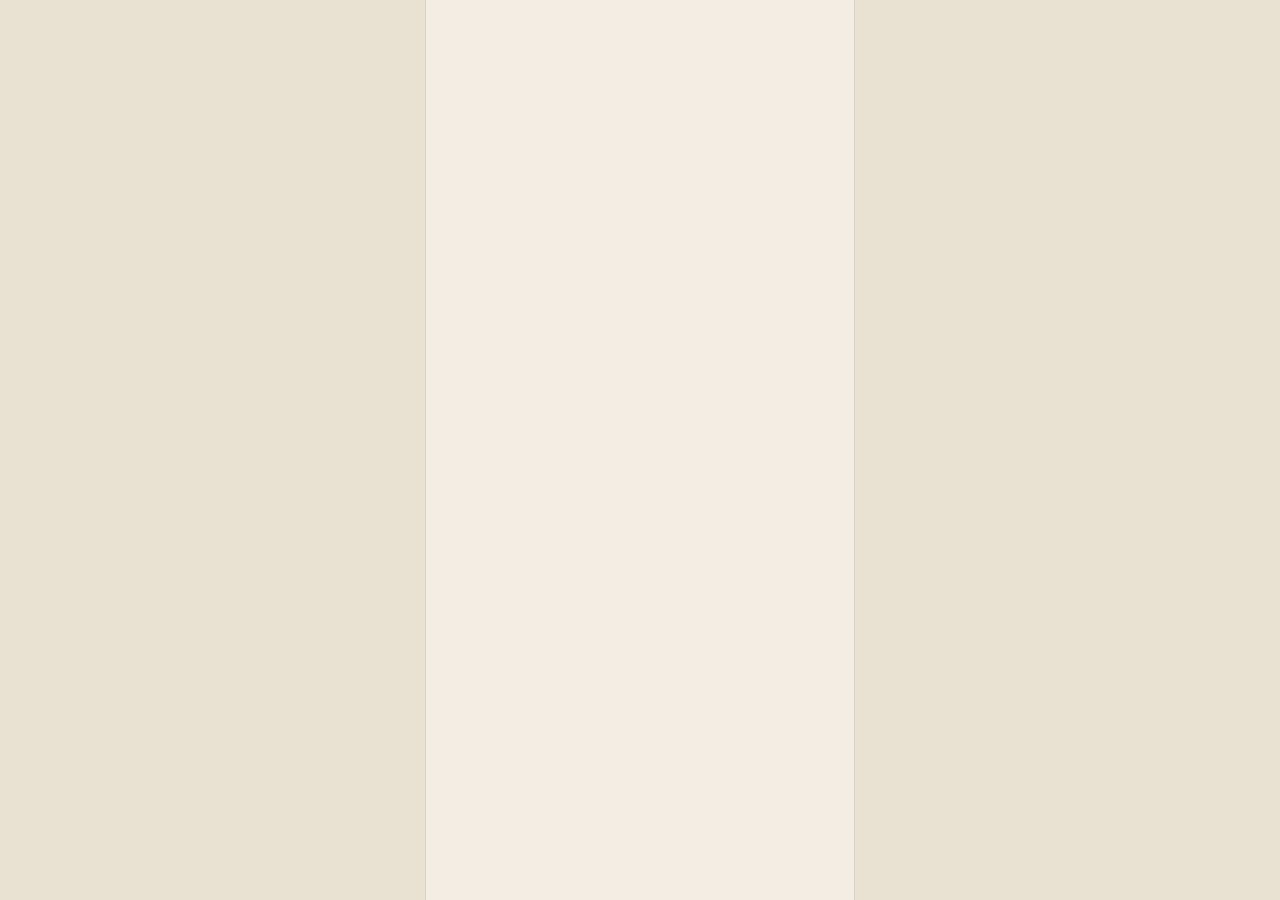
==== commit 5d14ee19: "feat: complete booking v2 and self-service flow Multi-service booking (Serviço → Profissional → Data" ====
--- a/app/agendar.html
+++ b/app/agendar.html
@@ -2,11 +2,12 @@
 <html lang="pt-BR">
 <head>
 <meta charset="utf-8">
-<meta name="viewport" content="width=device-width, initial-scale=1">
+<meta name="viewport" content="width=device-width, initial-scale=1, viewport-fit=cover">
 <title>Orenzi — Agendar horário</title>
 <link rel="stylesheet" href="https://fonts.googleapis.com/css2?family=Poppins:wght@500;600;700&family=Jost:wght@400;500;600;700&display=swap">
 <script src="https://unpkg.com/@supabase/supabase-js@2"></script>
 <script src="shared/salon.js"></script>
+<script src="ds/orenzi-ui.js"></script>
 <!-- Orenzi Design System — carregado antes do <style> local de propósito:
      pela cascata, o CSS abaixo continua vencendo até esta página ser
      migrada componente por componente. Ver docs/08_IMPLEMENTATION_RULES.md. -->
@@ -14,12 +15,18 @@
 <link rel="stylesheet" href="ds/orenzi-base.css">
 <link rel="stylesheet" href="ds/orenzi-components.css">
 <style>
+  /* ══════════════════════════════════════════════════════════════
+     BOOKING EXPERIENCE V2 — FASE 1 (shell + seleção de serviços)
+     Transporte fiel de preview/booking-v2.html. Tokens locais
+     espelham docs/03_DESIGN_SYSTEM.md; nenhum token global alterado.
+     ══════════════════════════════════════════════════════════════ */
   :root {
     --color-bg: #f3ede4;
     --color-surface: #f7f1e8;
     --color-text: #2b2420;
     --color-accent: #b6784a;
     --color-accent-2: #b23a3a;
+    --color-accent-2-700: #8a2a2a;
     --color-divider: rgba(43,36,32,0.14);
     --color-neutral-100: #f7f1e8;
     --color-neutral-200: #e8ddce;
@@ -31,244 +38,555 @@
     --color-accent-700: #8a5a34;
     --font-heading: "Poppins", "Jost", system-ui, sans-serif;
     --font-body: "Jost", system-ui, sans-serif;
-    --radius-sm: 8px;
-    --radius-md: 16px;
-    --radius-lg: 28px;
-    --shadow-sm: 0 1px 2px rgba(43,36,32,0.12);
-    --shadow-md: 0 3px 10px rgba(43,36,32,0.16);
-  }
+
+    --space-1: 4px; --space-2: 8px; --space-2-5: 10px; --space-3: 12px;
+    --space-3-5: 14px; --space-4: 16px; --space-5: 20px; --space-6: 24px; --space-8: 32px;
+
+    --radius-sm: 12px; --radius-md: 16px; --radius-lg: 20px;
+    --radius-full: 999px; --radius-circle: 50%;
+
+    --elevation-raised: 0 3px 10px rgba(43,36,32,0.16);
+    --elevation-overlay: 0 20px 60px rgba(43,36,32,0.18);
+    --focus-ring: 0 0 0 3px var(--color-accent-100);
+
+    --motion-instant: 80ms; --motion-fast: 160ms; --motion-standard: 200ms;
+    --motion-emphasized: 240ms; --motion-route: 280ms;
+    --ease-standard: cubic-bezier(.4,0,.2,1);
+    --ease-out: cubic-bezier(0,0,.2,1);
+  }
+
   * { box-sizing: border-box; }
+  html, body { margin: 0; height: 100%; }
   body {
-    margin: 0;
-    background: var(--color-bg);
-    color: var(--color-text);
-    font-family: var(--font-body);
-    display: flex;
-    justify-content: center;
-    padding: 32px 16px 48px;
-  }
-  body.has-advance-bar { padding-bottom: 112px; }
-  .wrap { width: 100%; max-width: 480px; }
-  .app-viewport { position: relative; overflow: hidden; }
-  .app-pane { position: absolute; top: 0; left: 0; width: 100%; will-change: transform; }
-  .back-arrow {
-    display: none; align-items: center; justify-content: center;
-    position: fixed; top: 20px; left: 16px; width: 38px; height: 38px; z-index: 60;
-    background: var(--color-neutral-100); border: none; border-radius: 50%;
-    color: var(--color-accent-700); font-size: 18px; line-height: 1; cursor: pointer;
-    box-shadow: var(--shadow-sm); transition: background-color .15s ease;
-  }
-  .back-arrow.visible { display: flex; }
-  .back-arrow:hover { background: var(--color-accent-100); }
-  .bottom-bar {
-    display: none; justify-content: center;
-    position: fixed; left: 0; right: 0; bottom: 0; z-index: 55;
-    padding: 16px 16px calc(16px + env(safe-area-inset-bottom));
-    background: linear-gradient(to top, var(--color-bg) 60%, rgba(243,237,228,0));
-  }
-  .bottom-bar.visible { display: flex; }
-  .bottom-bar .btn { width: 100%; max-width: 480px; margin-top: 0; }
-  .brand {
-    text-align: center; font-family: var(--font-body); font-weight: 600; font-size: 12px;
-    letter-spacing: 0.32em; text-transform: uppercase; color: var(--color-accent-700);
-    margin-bottom: 24px;
-  }
-  .steps { display: flex; gap: 5px; margin-bottom: 10px; }
-  .steps .dot { flex: 1; height: 2px; background: var(--color-neutral-300); }
-  .steps .dot.active { background: var(--color-accent-700); }
-  .step-caption {
-    font-family: var(--font-body); font-weight: 600; font-size: 10.5px; letter-spacing: 0.16em;
-    text-transform: uppercase; color: var(--color-neutral-600); margin-bottom: 18px; min-height: 13px;
-  }
-  h2 {
-    font-family: var(--font-heading); font-weight: 600; font-size: 28px;
-    line-height: 1.15; margin: 0 0 22px; color: var(--color-text);
-  }
-  h2 em { font-style: normal; color: var(--color-accent-700); }
-
-  .row-list { display: flex; flex-direction: column; gap: 10px; }
-  .row-item {
-    display: flex; justify-content: space-between; align-items: flex-start; gap: 12px;
-    padding: 16px; border-radius: 16px; background: var(--color-neutral-100);
-    border: 1.5px solid transparent; cursor: pointer;
-    position: relative; transition: background-color .15s ease, border-color .15s ease;
-  }
-  .row-item:hover { background: var(--color-accent-100); }
-  .row-item.selected { border-color: var(--color-accent-700); }
-  .row-item .name { font-family: var(--font-heading); font-weight: 600; font-size: 17px; color: var(--color-text); }
-  .row-item .meta {
-    font-family: var(--font-body); font-size: 11px; letter-spacing: 0.08em; text-transform: uppercase;
-    color: var(--color-neutral-600); margin-top: 8px; font-weight: 600;
-  }
-  .row-item .price {
-    font-family: var(--font-heading); font-weight: 600; font-size: 14px; color: var(--color-accent-2);
-    text-align: right; max-width: 130px; padding-top: 2px;
-  }
-  .row-item.selected .name { color: var(--color-accent-700); }
-  .category-label {
-    display: flex; align-items: center; gap: 10px;
-    font-family: var(--font-body); font-weight: 700; font-size: 11px; letter-spacing: 0.16em;
-    text-transform: uppercase; color: var(--color-accent-700); margin: 26px 0 10px;
-  }
-  .category-label::before {
-    content: ''; display: inline-block; width: 20px; height: 1px; background: currentColor; opacity: 0.6; flex-shrink: 0;
-  }
-  h2 + .category-label { margin-top: 0; }
+    background: var(--color-bg); color: var(--color-text);
+    font-family: var(--font-body); font-size: 15px; line-height: 1.45;
+    -webkit-tap-highlight-color: transparent; -webkit-font-smoothing: antialiased;
+    display: flex; justify-content: center;
+  }
+  button { font-family: inherit; color: inherit; }
+  h1, p { margin: 0; }
+  svg { display: block; }
+  :focus-visible { outline: none; box-shadow: var(--focus-ring); border-radius: var(--radius-sm); }
+
+  /* Só para leitor de tela — o progresso precisa ser anunciado sem
+     poluir a interface (docs/07_ACCESSIBILITY.md). */
+  .sr-only {
+    position: absolute; width: 1px; height: 1px; padding: 0; margin: -1px;
+    overflow: hidden; clip: rect(0 0 0 0); white-space: nowrap; border: 0;
+  }
+
+  @media (prefers-reduced-motion: reduce) {
+    *, *::before, *::after {
+      animation-duration: .001ms !important; animation-iteration-count: 1 !important;
+      transition-duration: .001ms !important; scroll-behavior: auto !important;
+    }
+  }
+
+  /* ── App: mobile-first; no desktop fica centralizado e estreito,
+       nunca esticado na viewport inteira (Orenzi UI contract, item 5). ── */
+  .bk-app {
+    width: 100%; max-width: 430px; height: 100dvh;
+    display: flex; flex-direction: column; position: relative;
+    background: var(--color-bg); overflow: hidden;
+  }
+  @media (min-width: 520px) {
+    body { background: #e9e1d2; }
+    .bk-app { border-left: 1px solid var(--color-divider); border-right: 1px solid var(--color-divider); }
+  }
+
+  /* ── Shell: topbar ─────────────────────────────────────────────── */
+  .bk-topbar {
+    flex-shrink: 0; display: flex; align-items: center; gap: var(--space-2);
+    height: 52px; padding: 0 var(--space-3) 0 var(--space-2);
+    background: var(--color-bg); position: relative; z-index: 20;
+  }
+  .bk-back {
+    width: 44px; height: 44px; display: flex; align-items: center; justify-content: center;
+    background: none; border: none; border-radius: var(--radius-circle); cursor: pointer;
+    color: var(--color-text); flex-shrink: 0;
+    transition: transform var(--motion-instant) var(--ease-standard);
+  }
+  .bk-back:active { transform: scale(.9); }
+  .bk-back svg { width: 20px; height: 20px; }
+  .bk-back.is-hidden { visibility: hidden; }
+  .bk-progress-track {
+    flex: 1; height: 3px; border-radius: var(--radius-full); background: var(--color-divider);
+    margin: 0 var(--space-2); overflow: hidden;
+  }
+  .bk-progress-fill {
+    height: 100%; border-radius: var(--radius-full); background: var(--color-accent-600);
+    transition: width var(--motion-route) var(--ease-standard);
+  }
+  .bk-mark { display: flex; align-items: center; gap: 6px; flex-shrink: 0; }
+  .bk-mark-dot {
+    width: 22px; height: 22px; border-radius: var(--radius-circle); background: var(--color-accent-700);
+    color: var(--color-bg); font-family: var(--font-heading); font-weight: 600; font-size: 11px;
+    display: flex; align-items: center; justify-content: center; flex-shrink: 0;
+  }
+
+  /* ── Shell: área rolável ───────────────────────────────────────── */
+  .bk-main { flex: 1; overflow-y: auto; -webkit-overflow-scrolling: touch; }
+  #steps { padding: var(--space-2) var(--space-5) 28px; min-height: 100%; }
+  .bk-title {
+    font-family: var(--font-heading); font-weight: 600; font-size: 23px;
+    letter-spacing: -.01em; margin-bottom: var(--space-1); line-height: 1.2;
+  }
+  .bk-title-note { font-size: 12px; color: var(--color-neutral-600); margin-bottom: var(--space-5); }
+
+  @keyframes bk-step-in { from { opacity: 0; transform: translateY(6px); } to { opacity: 1; transform: none; } }
+  .bk-step-enter { animation: bk-step-in var(--motion-standard) var(--ease-out); }
+
+  /* ── Chips de categoria ────────────────────────────────────────── */
+  .bk-chip-rail {
+    display: flex; gap: var(--space-2); overflow-x: auto; scrollbar-width: none;
+    margin: var(--space-4) calc(var(--space-5) * -1) var(--space-5); padding: 2px var(--space-5);
+    -webkit-overflow-scrolling: touch;
+  }
+  .bk-chip-rail::-webkit-scrollbar { display: none; }
+  .bk-chip {
+    flex-shrink: 0; display: inline-flex; align-items: center; gap: 6px;
+    height: 34px; padding: 0 var(--space-3-5); border-radius: var(--radius-full);
+    background: var(--color-surface); border: 1px solid var(--color-divider);
+    font-size: 13px; font-weight: 600; color: var(--color-text); cursor: pointer;
+    position: relative;
+    transition: background var(--motion-fast) var(--ease-standard),
+                border-color var(--motion-fast) var(--ease-standard),
+                color var(--motion-fast) var(--ease-standard),
+                transform var(--motion-instant) var(--ease-standard);
+  }
+  /* Alvo de toque de 44px sem engordar a pílula (docs/07_ACCESSIBILITY.md). */
+  .bk-chip::after { content: ''; position: absolute; inset: -5px; }
+  .bk-chip:active { transform: scale(.96); }
+  .bk-chip[aria-pressed="true"] {
+    background: var(--color-accent-100); border-color: var(--color-accent-600); color: var(--color-accent-700);
+  }
+
+  /* ── Cartões de serviço ────────────────────────────────────────── */
+  .bk-svc-list { display: flex; flex-direction: column; gap: var(--space-3); }
+  .bk-svc-card {
+    width: 100%; text-align: left; font: inherit; color: inherit;
+    background: var(--color-surface); border: 1px solid var(--color-divider);
+    border-left: 3px solid var(--cat-color, var(--color-divider));
+    border-radius: var(--radius-md); padding: var(--space-3-5) var(--space-4);
+    cursor: pointer; display: block;
+    transition: background var(--motion-fast) var(--ease-standard),
+                border-color var(--motion-fast) var(--ease-standard),
+                transform var(--motion-instant) var(--ease-standard);
+  }
+  .bk-svc-card:active { transform: scale(.99); }
+  .bk-svc-card[aria-pressed="true"] { background: var(--color-accent-100); border-color: var(--color-accent-600); }
+  .svc-card-top { display: flex; align-items: baseline; justify-content: space-between; gap: var(--space-2); }
+  .svc-card-name { font-size: 16px; font-weight: 600; font-family: var(--font-heading); }
+  .svc-card-duration { font-size: 12px; color: var(--color-neutral-600); flex-shrink: 0; font-variant-numeric: tabular-nums; }
+  .svc-card-bottom { display: flex; align-items: center; justify-content: space-between; margin-top: var(--space-3); }
+  .svc-card-price { font-family: var(--font-heading); font-weight: 600; font-size: 16px; font-variant-numeric: tabular-nums; }
+  /* Marcador visual do estado: o botão real é o cartão inteiro, então este
+     círculo é decorativo (aria-hidden) — quem anuncia é o aria-pressed. */
+  .svc-select-mark {
+    width: 36px; height: 36px; border-radius: 50%; border: 1.5px solid var(--color-divider);
+    background: var(--color-surface); color: var(--color-accent-700);
+    display: flex; align-items: center; justify-content: center; flex-shrink: 0;
+    transition: background var(--motion-fast) var(--ease-standard),
+                border-color var(--motion-fast) var(--ease-standard),
+                color var(--motion-fast) var(--ease-standard);
+  }
+  .svc-select-mark svg { width: 16px; height: 16px; }
+  .bk-svc-card[aria-pressed="true"] .svc-select-mark {
+    background: var(--color-accent-700); border-color: var(--color-accent-700); color: var(--color-bg);
+  }
   .price-disclaimer {
     font-family: var(--font-body); font-size: 11px; color: var(--color-neutral-600);
-    margin-top: 18px; line-height: 1.5;
-  }
-
-  .staff-row {
-    display: flex; align-items: center; gap: 14px; padding: 14px 10px; margin: 0 -10px;
-    border-radius: 10px; border-bottom: 1px solid var(--color-divider); cursor: pointer;
-    transition: background-color .15s ease;
-  }
-  .staff-row:last-of-type { border-bottom: none; }
-  .staff-row:hover { background: var(--color-accent-100); }
-  .staff-avatar {
-    width: 44px; height: 44px; border-radius: 50%; background: var(--color-accent-100);
-    color: var(--color-accent-700); display: flex; align-items: center; justify-content: center;
-    font-family: var(--font-heading); font-weight: 600; font-size: 15px; flex-shrink: 0;
-  }
-  .staff-row .name { font-family: var(--font-heading); font-weight: 600; font-size: 16px; color: var(--color-text); }
-  .staff-row .sub { font-family: var(--font-body); font-size: 12px; color: var(--color-neutral-600); margin-top: 2px; }
-  .staff-row.selected .name { color: var(--color-accent-700); }
-
-  .cal-head { display: flex; align-items: center; justify-content: space-between; margin-bottom: 14px; }
-  .cal-month { font-family: var(--font-heading); font-weight: 600; font-size: 16px; color: var(--color-text); }
-  .cal-nav {
-    width: 30px; height: 30px; display: flex; align-items: center; justify-content: center;
-    color: var(--color-neutral-700); font-size: 17px; cursor: pointer; border-radius: 50%;
-    user-select: none;
-  }
-  .cal-nav:hover { background: var(--color-neutral-200); }
-  .cal-nav.disabled { opacity: .25; cursor: default; pointer-events: none; }
-  .cal-grid { display: grid; grid-template-columns: repeat(7,1fr); gap: 4px; margin-bottom: 22px; }
-  .cal-dow {
-    text-align: center; font-size: 10px; color: var(--color-neutral-600); font-weight: 600;
-    letter-spacing: 0.03em; padding-bottom: 6px;
-  }
-  .cal-day {
-    aspect-ratio: 1; display: flex; align-items: center; justify-content: center; border-radius: 50%;
-    font-family: var(--font-body); font-size: 13px; color: var(--color-text); font-weight: 500; cursor: pointer;
-  }
-  .cal-day.muted, .cal-day.past, .cal-day.closed { color: var(--color-neutral-300); cursor: default; pointer-events: none; }
-  .cal-day.today { border: 1px solid var(--color-accent-700); color: var(--color-accent-700); font-weight: 700; }
-  .cal-day.selected { background: var(--color-accent-700); color: var(--color-bg); font-weight: 700; border-color: transparent; }
-  .cal-day:not(.muted):not(.past):not(.selected):hover { background: var(--color-neutral-200); }
-
-  .avail-label {
-    font-family: var(--font-body); font-weight: 700; font-size: 10.5px; letter-spacing: 0.16em;
-    text-transform: uppercase; color: var(--color-neutral-600); margin-bottom: 12px;
-  }
-  .time-grid { display: grid; grid-template-columns: repeat(3, 1fr); gap: 16px 8px; }
-  .time-item {
-    text-align: center; font-family: var(--font-body); font-size: 13px; font-weight: 500;
-    color: var(--color-text); padding-bottom: 5px; border-bottom: 1px solid transparent; cursor: pointer;
-  }
-  .time-item:hover { color: var(--color-accent-700); }
-  .time-item.selected { color: var(--color-accent-700); font-weight: 700; border-bottom-color: var(--color-accent-700); }
-  .time-item.disabled { color: var(--color-neutral-300); text-decoration: line-through; cursor: not-allowed; pointer-events: none; }
-
-  input[type=date], input[type=text], input[type=tel], input[type=email] {
-    width: 100%; padding: 8px 2px 10px; border: none; border-bottom: 1px solid var(--color-divider);
-    border-radius: 0; background: transparent; font-family: var(--font-body); font-size: 15px;
-    margin-bottom: 18px; color: var(--color-text);
-  }
-  input[type=date]:focus, input[type=text]:focus, input[type=tel]:focus, input[type=email]:focus {
-    outline: none; border-bottom-color: var(--color-accent-700);
-  }
-  label {
-    font-size: 10.5px; font-weight: 700; letter-spacing: 0.1em; text-transform: uppercase;
-    color: var(--color-neutral-600); display: block; margin: 0 0 6px 2px;
-  }
-  .btn {
-    width: 100%; padding: 15px; border-radius: 999px; border: none; cursor: pointer;
-    font-family: var(--font-body); font-weight: 700; font-size: 13px; letter-spacing: 0.08em;
-    text-transform: uppercase; margin-top: 8px;
-  }
-  .btn-primary { background: var(--color-accent-700); color: var(--color-neutral-100); }
-  .btn-primary:disabled { opacity: .4; cursor: not-allowed; }
-  .btn-ghost-link {
-    display: block; width: 100%; background: none; border: none; text-align: center;
-    font-family: var(--font-body); font-size: 12px; color: var(--color-neutral-600); margin-top: 16px;
-    text-decoration: underline; text-underline-offset: 3px; cursor: pointer; padding: 6px 0;
-  }
-  .empty { font-size: 13px; color: var(--color-neutral-600); padding: 12px 0; }
-
-  .confirm-check {
-    width: 56px; height: 56px; border-radius: 50%; background: var(--color-accent-700);
-    display: flex; align-items: center; justify-content: center; margin: 4px auto 20px;
-  }
-  .confirm-heading {
-    text-align: center; font-family: var(--font-heading); font-weight: 600;
-    font-size: 26px; color: var(--color-text); margin-bottom: 8px; line-height: 1.2;
-  }
-  .confirm-sub {
-    text-align: center; font-family: var(--font-body); font-size: 13px; color: var(--color-neutral-600);
-    margin-bottom: 24px; line-height: 1.5;
-  }
-  .confirm-card {
-    display: flex; align-items: center; gap: 14px; padding: 16px 0;
-    border-top: 1px solid var(--color-divider); border-bottom: 1px solid var(--color-divider);
-    margin-bottom: 14px;
-  }
-  .confirm-card .name { font-family: var(--font-heading); font-weight: 600; font-size: 16px; color: var(--color-text); }
-  .confirm-card .sub { font-family: var(--font-body); font-size: 12px; color: var(--color-neutral-600); margin-top: 2px; }
-  .confirm-row {
-    display: flex; justify-content: space-between; align-items: center; padding: 6px 0;
-    font-family: var(--font-body); font-size: 13.5px; color: var(--color-neutral-700);
-  }
-  .confirm-total {
-    display: flex; justify-content: space-between; align-items: baseline; padding-top: 14px;
-    margin-top: 8px; border-top: 1px solid var(--color-divider);
-  }
-  .confirm-total .label {
-    font-family: var(--font-body); font-size: 11px; letter-spacing: 0.1em; text-transform: uppercase;
-    color: var(--color-neutral-600);
-  }
-  .confirm-total .amount { font-family: var(--font-heading); font-weight: 600; font-size: 22px; color: var(--color-accent-2); }
-  .confirm-total .amount.price-note { font-size: 15px; }
-  .confirm-footer {
-    text-align: center; font-family: var(--font-body); font-size: 13px;
-    color: var(--color-neutral-600); margin-top: 22px;
-  }
+    margin-top: var(--space-4); line-height: 1.5;
+  }
+
+  /* ── Skeleton / erro / vazio ───────────────────────────────────── */
+  @keyframes bk-pulse { 0%,100% { opacity: 1 } 50% { opacity: .55 } }
+  .bk-skel-line { height: 14px; border-radius: var(--radius-sm); background: var(--color-neutral-200); animation: bk-pulse 1.2s var(--ease-standard) infinite; }
+  .bk-skel-card { height: 104px; border-radius: var(--radius-md); background: var(--color-neutral-200); animation: bk-pulse 1.2s var(--ease-standard) infinite; }
+  .bk-skel-chip { height: 34px; width: 92px; border-radius: var(--radius-full); background: var(--color-neutral-200); flex-shrink: 0; animation: bk-pulse 1.2s var(--ease-standard) infinite; }
+  @media (prefers-reduced-motion: reduce) {
+    .bk-skel-line, .bk-skel-card, .bk-skel-chip { animation: none; opacity: .75; }
+  }
+  .bk-state {
+    display: flex; flex-direction: column; align-items: center; text-align: center;
+    padding: var(--space-8) var(--space-4); gap: var(--space-2);
+  }
+  .bk-state svg { width: 30px; height: 30px; color: var(--color-neutral-600); margin-bottom: var(--space-1); }
+  .bk-state-title { font-family: var(--font-heading); font-weight: 600; font-size: 16px; }
+  .bk-state-text { font-size: 13px; color: var(--color-neutral-600); line-height: 1.5; max-width: 30ch; }
+  .bk-state-action {
+    margin-top: var(--space-3); background: var(--color-surface); border: 1px solid var(--color-divider);
+    border-radius: var(--radius-full); padding: 10px var(--space-5); font-size: 13px; font-weight: 600;
+    cursor: pointer; min-height: 40px;
+    transition: transform var(--motion-instant) var(--ease-standard);
+  }
+  .bk-state-action:active { transform: scale(.97); }
+
+  /* ── CTA fixo ──────────────────────────────────────────────────── */
+  .bk-cta-wrap {
+    flex-shrink: 0;
+    padding: var(--space-3) var(--space-5) calc(var(--space-4) + env(safe-area-inset-bottom, 0px));
+    background: linear-gradient(to top, var(--color-bg) 60%, rgba(243,237,228,0));
+  }
+  .bk-cta {
+    width: 100%; height: 52px; border-radius: var(--radius-full); border: none; cursor: pointer;
+    background: var(--color-accent-700); color: var(--color-bg); font-size: 15px; font-weight: 600;
+    box-shadow: var(--elevation-raised);
+    transition: background var(--motion-fast) var(--ease-standard),
+                transform var(--motion-instant) var(--ease-standard);
+  }
+  .bk-cta:active:not(:disabled) { transform: scale(.98); }
+  .bk-cta:disabled { background: var(--color-neutral-300); color: var(--color-neutral-600); cursor: default; box-shadow: none; }
+  .bk-cta-context { display: flex; align-items: center; justify-content: space-between; gap: var(--space-3); }
+  .bk-cta-context .cc-text { line-height: 1.25; min-width: 0; }
+  .bk-cta-context .cc-price {
+    display: block; font-family: var(--font-heading); font-weight: 600; font-size: 18px;
+    font-variant-numeric: tabular-nums;
+  }
+  .bk-cta-context .cc-sub { display: block; font-size: 12px; color: var(--color-neutral-600); }
+  .bk-cta-context .bk-cta { width: auto; padding: 0 var(--space-5); flex-shrink: 0; }
+  /* Em 320px o par "contexto + botão" não pode espremer o rótulo. */
+  @media (max-width: 340px) {
+    .bk-cta-context { gap: var(--space-2); }
+    .bk-cta-context .bk-cta { padding: 0 var(--space-4); font-size: 14px; }
+    .bk-cta-context .cc-price { font-size: 17px; }
+  }
+
+  /* ── Subview full-screen (calendário) ──────────────────────────── */
+  .bk-topbar.sub-mode .bk-progress-track { display: none; }
+  .bk-sub-title {
+    flex: 1; font-family: var(--font-heading); font-weight: 600; font-size: 15px;
+    text-align: center; margin-right: 44px;
+  }
+
+  /* ── Cartões de profissional ───────────────────────────────────── */
+  .bk-staff-list { display: flex; flex-direction: column; gap: var(--space-3); }
+  .bk-staff-card {
+    width: 100%; text-align: left; font: inherit; color: inherit;
+    display: flex; align-items: center; gap: var(--space-3);
+    background: var(--color-surface); border: 1px solid var(--color-divider);
+    border-radius: var(--radius-md); padding: var(--space-3-5) var(--space-4); cursor: pointer;
+    transition: background var(--motion-fast) var(--ease-standard),
+                border-color var(--motion-fast) var(--ease-standard),
+                transform var(--motion-instant) var(--ease-standard);
+  }
+  .bk-staff-card:active { transform: scale(.99); }
+  .bk-staff-card[aria-pressed="true"] { background: var(--color-accent-100); border-color: var(--color-accent-600); }
+  .bk-staff-card .stf-avatar {
+    width: 46px; height: 46px; border-radius: 50%; background: var(--color-accent-100); color: var(--color-accent-700);
+    display: flex; align-items: center; justify-content: center; flex-shrink: 0;
+    font-family: var(--font-heading); font-weight: 600; font-size: 15px;
+  }
+  .bk-staff-card .stf-avatar.any { background: var(--color-neutral-200); color: var(--color-neutral-700); font-size: 18px; }
+  .bk-staff-card[aria-pressed="true"] .stf-avatar { background: var(--color-accent-700); color: var(--color-bg); }
+  .bk-staff-card .stf-body { flex: 1; min-width: 0; }
+  .bk-staff-card .stf-name { font-size: 15px; font-weight: 600; font-family: var(--font-heading); display: block; }
+  .bk-staff-card .stf-sub { font-size: 12px; color: var(--color-neutral-600); margin-top: 2px; display: block; }
+  .bk-staff-card .stf-select {
+    width: 26px; height: 26px; border-radius: 50%; border: 1.5px solid var(--color-divider);
+    background: var(--color-surface); color: var(--color-accent-700); flex-shrink: 0;
+    display: flex; align-items: center; justify-content: center;
+    transition: background var(--motion-fast) var(--ease-standard), border-color var(--motion-fast) var(--ease-standard), color var(--motion-fast) var(--ease-standard);
+  }
+  .bk-staff-card .stf-select svg { width: 13px; height: 13px; }
+  .bk-staff-card[aria-pressed="true"] .stf-select { background: var(--color-accent-700); border-color: var(--color-accent-700); color: var(--color-bg); }
+
+  /* ── Linha de contexto (profissional escolhida) ────────────────── */
+  .bk-context-line {
+    display: flex; align-items: center; gap: var(--space-2); font: inherit; color: var(--color-neutral-700);
+    background: none; border: none; padding: 0 0 var(--space-4); cursor: pointer; font-size: 13px;
+  }
+  .bk-context-line:disabled { cursor: default; }
+  .bk-context-line .cl-avatar {
+    width: 24px; height: 24px; border-radius: 50%; background: var(--color-accent-100); color: var(--color-accent-700);
+    display: flex; align-items: center; justify-content: center; font-size: 10px; font-weight: 700; flex-shrink: 0;
+  }
+  .bk-context-line .cl-avatar.any { background: var(--color-neutral-200); color: var(--color-neutral-700); }
+  .bk-context-line svg { width: 13px; height: 13px; color: var(--color-neutral-600); }
+
+  /* ── Faixa de datas (estados explícitos) ───────────────────────── */
+  .bk-date-rail { display: flex; gap: 7px; overflow-x: auto; scrollbar-width: none; margin: 0 0 var(--space-6); padding: 2px 0 4px; }
+  .bk-date-rail::-webkit-scrollbar { display: none; }
+  .bk-day {
+    flex-shrink: 0; width: 52px; height: 68px; border-radius: var(--radius-sm);
+    background: var(--color-surface); border: 1px solid var(--color-divider); cursor: pointer;
+    display: flex; flex-direction: column; align-items: center; justify-content: center; gap: 2px;
+    position: relative; font: inherit; color: inherit;
+    transition: background var(--motion-fast) var(--ease-standard), border-color var(--motion-fast) var(--ease-standard);
+  }
+  .bk-day .d-dow { font-size: 10px; font-weight: 700; color: var(--color-neutral-600); text-transform: uppercase; letter-spacing: .02em; }
+  .bk-day .d-num { font-family: var(--font-heading); font-weight: 600; font-size: 17px; font-variant-numeric: tabular-nums; }
+  .bk-day .d-mon { font-size: 10px; color: var(--color-neutral-600); text-transform: uppercase; letter-spacing: .02em; }
+  .bk-day .d-today-mark { position: absolute; top: 6px; width: 4px; height: 4px; border-radius: 50%; background: var(--color-accent-600); }
+  /* O rótulo textual é o que garante que o estado não dependa só de cor. */
+  .bk-day .d-status-label { position: absolute; bottom: 5px; font-size: 6.5px; font-weight: 700; text-transform: uppercase; letter-spacing: .02em; }
+  .bk-day.st-full .d-mon, .bk-day.st-closed .d-mon, .bk-day.st-unavailable .d-mon { visibility: hidden; }
+  .bk-day[aria-pressed="true"] { background: var(--color-accent-700); border-color: var(--color-accent-700); }
+  .bk-day[aria-pressed="true"] .d-dow, .bk-day[aria-pressed="true"] .d-mon { color: rgba(247,241,232,.75); }
+  .bk-day[aria-pressed="true"] .d-num { color: var(--color-bg); }
+  .bk-day[aria-pressed="true"] .d-today-mark { background: var(--color-bg); }
+  .bk-day:active:not(:disabled) { transform: scale(.95); }
+  .bk-day:disabled { cursor: default; }
+  .bk-day.st-full { background: transparent; }
+  .bk-day.st-full .d-num { color: var(--color-neutral-600); }
+  .bk-day.st-full .d-status-label { color: var(--color-accent-2-700); }
+  .bk-day.st-closed { background: transparent; border-color: transparent; }
+  .bk-day.st-closed .d-num, .bk-day.st-closed .d-dow, .bk-day.st-closed .d-mon { color: var(--color-neutral-300); }
+  .bk-day.st-closed .d-status-label { color: var(--color-neutral-300); }
+  .bk-day.st-unavailable { background: transparent; }
+  .bk-day.st-unavailable .d-num { color: var(--color-neutral-600); }
+  .bk-day.st-unavailable .d-status-label { color: var(--color-neutral-700); }
+
+  .bk-cal-link {
+    background: none; border: none; color: var(--color-accent-700); font-size: 12px; font-weight: 700;
+    cursor: pointer; padding: 4px 0; display: inline-flex; align-items: center; gap: 4px;
+    position: relative; margin-bottom: var(--space-3);
+  }
+  .bk-cal-link::after { content: ''; position: absolute; inset: -10px -2px; }
+  .bk-cal-link svg { width: 13px; height: 13px; }
+  .bk-eyebrow {
+    font-size: 12px; font-weight: 700; color: var(--color-neutral-600);
+    margin: 0 0 var(--space-3); text-transform: uppercase; letter-spacing: .03em; display: block;
+  }
+
+  /* ── Grade de horários ─────────────────────────────────────────── */
+  .bk-time-group { margin-bottom: var(--space-5); }
+  .bk-time-group-label { font-size: 12px; font-weight: 700; color: var(--color-neutral-600); margin-bottom: var(--space-2-5); text-transform: uppercase; letter-spacing: .03em; }
+  .bk-time-grid { display: grid; grid-template-columns: repeat(3, 1fr); gap: 8px; }
+  .bk-time-chip {
+    height: 44px; border-radius: var(--radius-sm); background: var(--color-surface); border: 1px solid var(--color-divider);
+    font-size: 14px; font-weight: 600; cursor: pointer; font-variant-numeric: tabular-nums; font-family: inherit; color: inherit;
+    transition: background var(--motion-fast) var(--ease-standard), border-color var(--motion-fast) var(--ease-standard), color var(--motion-fast) var(--ease-standard);
+  }
+  .bk-time-chip:active { transform: scale(.96); }
+  .bk-time-chip[aria-pressed="true"] { background: var(--color-accent-700); border-color: var(--color-accent-700); color: var(--color-bg); }
+
+  /* ── Blocos de estado (vazio / erro) ───────────────────────────── */
+  .bk-state-block { padding: var(--space-6) var(--space-3) var(--space-5); text-align: center; }
+  .bk-state-block .sb-icon {
+    width: 44px; height: 44px; border-radius: 50%; background: var(--color-neutral-200); color: var(--color-neutral-600);
+    display: flex; align-items: center; justify-content: center; margin: 0 auto var(--space-4);
+  }
+  .bk-state-block .sb-icon svg { width: 22px; height: 22px; }
+  .bk-state-block.is-error .sb-icon { background: var(--color-accent-2-100, #f7e7e7); color: var(--color-accent-2-700); }
+  .bk-state-block p { font-size: 14px; color: var(--color-neutral-700); max-width: 260px; margin: 0 auto; line-height: 1.5; }
+  .bk-state-block .sb-retry {
+    margin-top: var(--space-4); height: 40px; padding: 0 var(--space-4); border-radius: var(--radius-full);
+    background: var(--color-surface); border: 1px solid var(--color-divider); font-size: 13px; font-weight: 600;
+    cursor: pointer; font-family: inherit; color: inherit;
+  }
+  .bk-next-avail {
+    margin-top: var(--space-5); padding-top: var(--space-5); border-top: 1px solid var(--color-divider);
+    font-size: 13px; color: var(--color-neutral-700);
+  }
+  .bk-next-avail strong { display: block; font-family: var(--font-heading); font-weight: 600; font-size: 15px; color: var(--color-text); margin-bottom: var(--space-2); }
+  .bk-next-avail button {
+    margin-top: 4px; height: 38px; padding: 0 var(--space-3-5); border-radius: var(--radius-full);
+    background: var(--color-accent-100); color: var(--color-accent-700); border: none;
+    font-size: 12px; font-weight: 700; cursor: pointer; font-family: inherit;
+  }
+  .bk-skel-day { width: 52px; height: 68px; border-radius: var(--radius-sm); background: var(--color-neutral-200); flex-shrink: 0; animation: bk-pulse 1.2s var(--ease-standard) infinite; }
+  .bk-skel-slot { height: 44px; border-radius: var(--radius-sm); background: var(--color-neutral-200); animation: bk-pulse 1.2s var(--ease-standard) infinite; }
+  @media (prefers-reduced-motion: reduce) { .bk-skel-day, .bk-skel-slot { animation: none; opacity: .75; } }
+
+  /* ── Calendário mensal (subview full-screen) ───────────────────── */
+  .bk-cal-legend {
+    display: flex; flex-wrap: wrap; gap: var(--space-3) var(--space-4); margin-bottom: var(--space-4);
+    padding-bottom: var(--space-3); border-bottom: 1px solid var(--color-divider);
+  }
+  .bk-cal-legend .lg-item { display: flex; align-items: center; gap: 6px; font-size: 11px; color: var(--color-neutral-700); }
+  .bk-cal-legend .lg-swatch { width: 16px; height: 16px; border-radius: 50%; display: flex; align-items: center; justify-content: center; font-size: 8px; font-weight: 700; flex-shrink: 0; }
+  .bk-cal-legend .lg-swatch.avail { background: var(--color-accent-100); color: var(--color-accent-700); }
+  .bk-cal-legend .lg-swatch.full { background: var(--color-accent-2-100, #f7e7e7); color: var(--color-accent-2-700); }
+  .bk-cal-legend .lg-swatch.closed { background: var(--color-neutral-200); color: var(--color-neutral-600); }
+  .bk-cal-legend .lg-swatch.unavail { background: var(--color-neutral-200); color: var(--color-neutral-700); }
+  .bk-month-nav { display: flex; align-items: center; justify-content: space-between; margin-bottom: var(--space-4); }
+  .bk-month-nav .mn-label { font-family: var(--font-heading); font-weight: 600; font-size: 15px; }
+  .bk-month-nav button {
+    width: 40px; height: 40px; border-radius: 50%; border: 1px solid var(--color-divider);
+    background: var(--color-surface); cursor: pointer; display: flex; align-items: center; justify-content: center; color: inherit;
+  }
+  .bk-month-nav button:disabled { opacity: .35; cursor: default; }
+  .bk-month-nav button svg { width: 15px; height: 15px; }
+  .bk-month-nav button:active:not(:disabled) { transform: scale(.92); }
+  .bk-month-grid { display: grid; grid-template-columns: repeat(7, 1fr); gap: 4px; }
+  .bk-month-grid .mg-dow { text-align: center; font-size: 10px; font-weight: 700; color: var(--color-neutral-600); padding-bottom: 6px; text-transform: uppercase; }
+  .bk-month-grid button.mg-day {
+    aspect-ratio: 1; border-radius: 50%; border: none; background: none; cursor: pointer; position: relative;
+    font-size: 13px; font-weight: 600; color: var(--color-text); font-variant-numeric: tabular-nums; font-family: inherit;
+    transition: background var(--motion-fast) var(--ease-standard), color var(--motion-fast) var(--ease-standard);
+  }
+  .bk-month-grid button.mg-day.is-empty { visibility: hidden; cursor: default; }
+  .bk-month-grid button.mg-day.is-today { box-shadow: inset 0 0 0 1.5px var(--color-accent-600); }
+  .bk-month-grid button.mg-day.is-selected { background: var(--color-accent-700); color: var(--color-bg); }
+  .bk-month-grid button.mg-day:active { transform: scale(.9); }
+  .bk-month-grid button.mg-day.st-full { color: var(--color-neutral-600); }
+  .bk-month-grid button.mg-day.st-closed { color: var(--color-neutral-300); }
+  .bk-month-grid button.mg-day.st-unavailable { color: var(--color-neutral-600); }
+  /* Marcador textual (L/F/I): o estado nunca é comunicado só por cor. */
+  .bk-month-grid button.mg-day .mg-mark {
+    position: absolute; top: -2px; right: 0; width: 12px; height: 12px; border-radius: 50%;
+    font-size: 7px; font-weight: 700; display: flex; align-items: center; justify-content: center;
+  }
+  .bk-month-grid button.mg-day.st-full .mg-mark { background: var(--color-accent-2-100, #f7e7e7); color: var(--color-accent-2-700); }
+  .bk-month-grid button.mg-day.st-closed .mg-mark { background: var(--color-neutral-200); color: var(--color-neutral-600); }
+  .bk-month-grid button.mg-day.st-unavailable .mg-mark { background: var(--color-neutral-200); color: var(--color-neutral-700); }
+  .bk-cal-feedback {
+    min-height: 34px; margin-top: var(--space-3); padding: var(--space-2-5) var(--space-3);
+    font-size: 12px; color: var(--color-neutral-700); background: var(--color-surface); border-radius: var(--radius-sm);
+    display: none;
+  }
+  .bk-cal-feedback.is-visible { display: block; }
+
+  /* ── Formulário ────────────────────────────────────────────────── */
+  .bk-field { margin-bottom: var(--space-4); }
+  .bk-field label { display: block; font-size: 12px; font-weight: 600; color: var(--color-neutral-700); margin-bottom: 6px; }
+  .bk-field input, .bk-field textarea {
+    width: 100%; border-radius: var(--radius-sm); border: 1px solid var(--color-divider);
+    background: var(--color-surface); padding: var(--space-3) var(--space-3-5);
+    font-size: 15px; color: var(--color-text); font-family: inherit;
+    transition: border-color var(--motion-fast) var(--ease-standard);
+  }
+  .bk-field input { height: 48px; }
+  .bk-field textarea { min-height: 84px; resize: none; line-height: 1.4; }
+  .bk-field input:focus, .bk-field textarea:focus { border-color: var(--color-accent-600); outline: none; box-shadow: var(--focus-ring); }
+  .bk-field.has-error input { border-color: var(--color-accent-2); }
+  .bk-field.has-error input:focus { box-shadow: 0 0 0 3px var(--color-accent-2-100, #f7e7e7); }
+  .bk-field .bk-error-msg { display: none; font-size: 12px; color: var(--color-accent-2-700); margin-top: 6px; }
+  .bk-field.has-error .bk-error-msg { display: block; }
+  .bk-field-optional-tag { color: var(--color-neutral-600); font-weight: 400; }
+
+  /* ── Resumo (revisão / sucesso) ────────────────────────────────── */
+  .bk-summary { border: 1px solid var(--color-divider); border-radius: var(--radius-md); background: var(--color-surface); padding: var(--space-4); margin-bottom: var(--space-5); }
+  .bk-summary-row { display: flex; align-items: center; justify-content: space-between; gap: var(--space-3); padding: var(--space-2-5) 0; border-top: 1px solid var(--color-divider); }
+  .bk-summary-row:first-child { border-top: none; padding-top: 0; }
+  .bk-summary-row .sr-label { font-size: 12px; color: var(--color-neutral-600); flex-shrink: 0; }
+  .bk-summary-row .sr-value { font-size: 14px; font-weight: 600; text-align: right; flex: 1; margin: 0 var(--space-2); overflow: hidden; text-overflow: ellipsis; white-space: nowrap; }
+  .bk-summary-row .sr-alter {
+    flex-shrink: 0; background: none; border: none; color: var(--color-accent-700);
+    font-size: 12px; font-weight: 700; cursor: pointer; padding: 4px 0; position: relative; font-family: inherit;
+  }
+  .bk-summary-row .sr-alter::after { content: ''; position: absolute; inset: -10px -2px; }
+  .bk-summary-row.total { border-top: 1.5px solid var(--color-divider); margin-top: 2px; padding-top: var(--space-3); }
+  .bk-summary-row.total .sr-value { font-family: var(--font-heading); font-size: 17px; }
+  .bk-svc-review-list { padding: 2px 0 var(--space-2-5) var(--space-2); display: flex; flex-direction: column; gap: 5px; }
+  .bk-svc-review-item { display: flex; align-items: center; justify-content: space-between; font-size: 12.5px; color: var(--color-neutral-700); }
+  .bk-svc-review-item .sri-name::before { content: '· '; color: var(--color-neutral-600); }
+  .bk-svc-review-item .sri-price { font-variant-numeric: tabular-nums; flex-shrink: 0; margin-left: var(--space-2); }
+
+  /* ── Bloco de política + consentimento ─────────────────────────── */
+  .bk-block { border: 1px solid var(--color-divider); border-radius: var(--radius-md); background: var(--color-surface); padding: var(--space-4); margin-bottom: var(--space-5); }
+  .bk-block-title { font-family: var(--font-heading); font-weight: 600; font-size: 15px; margin-bottom: var(--space-2); }
+  .bk-block-text { font-size: 13px; color: var(--color-neutral-700); line-height: 1.55; }
+  .bk-block-text p { margin-bottom: 14px; }
+  .bk-block-text p:last-child { margin-bottom: 0; }
+  .bk-block-link { background: none; border: none; color: var(--color-accent-700); font-size: 12px; font-weight: 700; cursor: pointer; padding: var(--space-2) 0 0; font-family: inherit; }
+  .bk-consent-row { display: flex; align-items: flex-start; gap: var(--space-2-5); margin-top: var(--space-4); cursor: pointer; }
+  .bk-consent-row input[type="checkbox"] {
+    appearance: none; width: 20px; height: 20px; border-radius: 6px; border: 1.5px solid var(--color-divider);
+    background: var(--color-surface); flex-shrink: 0; margin: 1px 0 0; cursor: pointer; position: relative;
+    transition: background var(--motion-fast) var(--ease-standard), border-color var(--motion-fast) var(--ease-standard);
+  }
+  .bk-consent-row input[type="checkbox"]:checked { background: var(--color-accent-700); border-color: var(--color-accent-700); }
+  .bk-consent-row input[type="checkbox"]:checked::after {
+    content: ''; position: absolute; left: 6px; top: 2px; width: 5px; height: 9px;
+    border: solid var(--color-bg); border-width: 0 2px 2px 0; transform: rotate(45deg);
+  }
+  .bk-consent-row span { font-size: 13px; color: var(--color-text); line-height: 1.4; }
+  .bk-consent-row.has-error input[type="checkbox"] { border-color: var(--color-accent-2); }
+  .bk-consent-row.has-error span { color: var(--color-accent-2-700); }
+
+  /* ── Recuperação de conflito ───────────────────────────────────── */
+  .bk-conflict { margin-bottom: var(--space-5); }
+  .bk-conflict-icon {
+    width: 44px; height: 44px; border-radius: 50%; background: var(--color-accent-2-100, #f7e7e7); color: var(--color-accent-2-700);
+    display: flex; align-items: center; justify-content: center; margin-bottom: var(--space-3);
+  }
+  .bk-conflict-icon svg { width: 21px; height: 21px; }
+  .bk-conflict-title { font-family: var(--font-heading); font-weight: 600; font-size: 17px; margin-bottom: 6px; }
+  .bk-conflict-sub { font-size: 13px; color: var(--color-neutral-600); margin-bottom: var(--space-4); line-height: 1.5; }
+  .bk-alt-list { display: flex; flex-direction: column; gap: 8px; margin-bottom: var(--space-4); }
+  .bk-alt-row {
+    display: flex; align-items: center; justify-content: space-between; padding: var(--space-3) var(--space-3-5);
+    border-radius: var(--radius-sm); border: 1px solid var(--color-divider); background: var(--color-bg);
+    cursor: pointer; width: 100%; text-align: left; font-family: inherit; color: inherit;
+  }
+  .bk-alt-row:active { transform: scale(.98); }
+  .bk-alt-row .alt-time { font-family: var(--font-heading); font-weight: 600; font-size: 15px; font-variant-numeric: tabular-nums; display: block; }
+  .bk-alt-row .alt-day { font-size: 12px; color: var(--color-neutral-600); margin-top: 1px; display: block; }
+  .bk-alt-row .alt-go { font-size: 12px; font-weight: 700; color: var(--color-accent-700); flex-shrink: 0; }
+  .bk-conflict-more {
+    width: 100%; height: 44px; border-radius: var(--radius-full); border: 1px solid var(--color-divider);
+    background: none; font-size: 13px; font-weight: 600; cursor: pointer; color: var(--color-neutral-700); font-family: inherit;
+  }
+
+  /* ── Sucesso ───────────────────────────────────────────────────── */
+  .bk-success-wrap { padding: var(--space-6) 0 0; text-align: center; }
+  .bk-success-icon {
+    width: 64px; height: 64px; border-radius: 50%;
+    background: var(--color-success-100, #e7f0e9); color: var(--color-success-700, #3b6744);
+    display: flex; align-items: center; justify-content: center; margin: 0 auto var(--space-4);
+  }
+  .bk-success-icon svg { width: 30px; height: 30px; }
+  .bk-success-title { font-family: var(--font-heading); font-weight: 600; font-size: 22px; margin-bottom: var(--space-2); }
+  .bk-success-email-note { font-size: 13px; color: var(--color-neutral-600); margin-bottom: var(--space-6); line-height: 1.4; }
+  .bk-success-card { border: 1px solid var(--color-divider); border-radius: var(--radius-md); background: var(--color-surface); padding: var(--space-4); text-align: left; margin-bottom: var(--space-5); }
+  .bk-success-actions { display: flex; flex-direction: column; gap: 10px; }
+  .bk-btn-secondary {
+    height: 48px; border-radius: var(--radius-full); border: 1px solid var(--color-divider); background: var(--color-surface);
+    font-size: 14px; font-weight: 600; cursor: pointer; color: var(--color-text); font-family: inherit;
+  }
+  .bk-btn-secondary:active { transform: scale(.98); }
+  .bk-btn-ghost {
+    height: 40px; border-radius: var(--radius-full); border: none; background: none;
+    font-size: 13px; font-weight: 600; cursor: pointer; color: var(--color-neutral-700); font-family: inherit;
+  }
+  .bk-btn-ghost:active { transform: scale(.98); }
+  .bk-booking-ref { text-align: center; font-size: 11px; color: var(--color-neutral-600); margin-top: var(--space-4); font-variant-numeric: tabular-nums; letter-spacing: .01em; }
+  .bk-commit-error {
+    margin-bottom: var(--space-4); padding: var(--space-3) var(--space-3-5); border-radius: var(--radius-sm);
+    background: var(--color-accent-2-100, #f7e7e7); color: var(--color-accent-2-700); font-size: 13px; line-height: 1.45;
+  }
+
+  /* ── Placeholder da fase seguinte (não é produto final) ────────── */
+  .bk-phase-note {
+    border: 1px dashed var(--color-neutral-300); border-radius: var(--radius-md);
+    padding: var(--space-5); text-align: center; color: var(--color-neutral-600); font-size: 13px;
+  }
+  .bk-phase-recap {
+    margin-top: var(--space-4); background: var(--color-surface); border: 1px solid var(--color-divider);
+    border-radius: var(--radius-md); padding: var(--space-4);
+  }
+  .bk-phase-recap li { font-size: 13px; }
+  .bk-phase-recap ul { margin: 0; padding-left: 18px; }
 </style>
 </head>
 <body>
-<button class="back-arrow" id="backArrow" aria-label="Voltar">←</button>
-<div class="wrap">
-  <div class="brand">Orenzi</div>
-  <!-- Os pontinhos são montados pelo setStep(): quantos aparecem depende de o
-       passo da profissional entrar no fluxo ou não. -->
-  <div class="steps" id="steps"></div>
-  <div class="step-caption" id="stepCaption"></div>
-  <div id="errorBanner"></div>
-  <div class="app-viewport" id="appViewport">
-    <div id="app"></div>
+
+<div class="bk-app">
+  <div class="bk-topbar" id="topbar"></div>
+  <div class="bk-main" id="main">
+    <div id="steps"></div>
   </div>
-</div>
-<div class="bottom-bar" id="bottomBar">
-  <button class="btn btn-primary" id="advanceBtn" disabled>Avançar</button>
+  <div class="bk-cta-wrap" id="ctaWrap"></div>
 </div>
 
 <script>
 // ── CONFIGURAÇÃO ─────────────────────────────────────────────
-// Troque pelos valores do seu projeto: Settings → API no Supabase
 const SUPABASE_URL = 'https://gsagtsxkhqlpxuvrijgw.supabase.co';
 const SUPABASE_ANON_KEY = 'sb_publishable_c2b9NNovCdvQ64_Sfiiecg_H_5M0FIg';
 
 // Expediente do salão — fonte única em shared/salon.js (painel e booking
-// público carregam o mesmo arquivo). Mudou expediente? Mexe só lá.
+// público carregam o mesmo arquivo). Mudou expediente? Mexe lá E na função
+// SQL is_public_booking_window (ver "Dívida conhecida" em app/CLAUDE.md).
 const { SALON_TZ, OPEN_HOUR, CLOSE_HOUR, SLOT_MINUTES, CLOSED_WEEKDAYS } = window.OrenziSalon;
 
 // ── RELÓGIO DO SALÃO ─────────────────────────────────────────
 // O expediente é no fuso do SALÃO, não no do aparelho de quem está agendando.
 // Sem isso, `new Date('2026-08-15T00:00:00')` vira meia-noite no fuso do celular
 // da cliente: quem marcasse "9h" com o telefone no horário do Brasil gravava 13h
-// em Dublin, e o erro é silencioso — a tela, o e-mail e o painel mostram valores
-// diferentes e ninguém percebe até o dia do atendimento.
+// em Dublin, e o erro é silencioso — tela, e-mail e painel divergem sem erro.
+// MANTIDO INTEGRALMENTE DO V1: a Fase 3 (data/horário) depende destas funções.
 
 // Quantos minutos o fuso do salão está à frente do UTC naquele instante
 // (cobre o horário de verão irlandês automaticamente).
@@ -308,107 +626,143 @@
 
 const MONTHS_PT = ['Janeiro','Fevereiro','Março','Abril','Maio','Junho','Julho','Agosto','Setembro','Outubro','Novembro','Dezembro'];
 
+// ── Origem do agendamento (attribution tracking, R4 08/2026) ─────────
+// Links rastreáveis (?src=instagram, ?src=whatsapp…) levam à MESMA página
+// — o parâmetro só marca de onde a cliente veio. Capturado em memória para
+// eventual uso futuro, mas NUNCA grava em `appointments.source`: esse campo
+// é operacional (como o agendamento foi feito), não é acquisition attribution,
+// e misturar os dois foi a causa de um bug real (08/08/2026) — a RLS pública
+// exige `source = 'online'` e recusava 'whatsapp'. Se attribution precisar
+// virar dado persistido, é coluna própria, nunca reaproveitar `source`.
+const ACQUISITION_SOURCES = {
+  instagram: 'Instagram',
+  website: 'Website',
+  google: 'Google',
+  whatsapp: 'WhatsApp',
+  direct: 'Direto',
+};
+
+// Lida uma vez, no carregamento — nunca em storage persistente (não pode
+// contaminar a próxima cliente no mesmo aparelho).
+function captureAcquisitionSource() {
+  const raw = (new URLSearchParams(location.search).get('src') || '').trim().toLowerCase();
+  return ACQUISITION_SOURCES[raw] ? raw : 'direct'; // desconhecido → fallback seguro
+}
+
 const sb = window.supabase.createClient(SUPABASE_URL, SUPABASE_ANON_KEY);
 
+const ICONS = {
+  chevronLeft: '<svg viewBox="0 0 24 24" fill="none" stroke="currentColor" stroke-width="1.8" stroke-linecap="round" stroke-linejoin="round"><path d="M15 6l-6 6 6 6"/></svg>',
+  chevronRight: '<svg viewBox="0 0 24 24" fill="none" stroke="currentColor" stroke-width="1.8" stroke-linecap="round" stroke-linejoin="round"><path d="M9 6l6 6-6 6"/></svg>',
+  chevronDown: '<svg viewBox="0 0 24 24" fill="none" stroke="currentColor" stroke-width="2" stroke-linecap="round" stroke-linejoin="round"><path d="M6 9l6 6 6-6"/></svg>',
+  plus: '<svg viewBox="0 0 24 24" fill="none" stroke="currentColor" stroke-width="2" stroke-linecap="round" stroke-linejoin="round"><path d="M12 5v14M5 12h14"/></svg>',
+  check: '<svg viewBox="0 0 24 24" fill="none" stroke="currentColor" stroke-width="2.2" stroke-linecap="round" stroke-linejoin="round"><path d="M5 12.5l4.5 4.5L19 7"/></svg>',
+  calendar: '<svg viewBox="0 0 24 24" fill="none" stroke="currentColor" stroke-width="1.8" stroke-linecap="round" stroke-linejoin="round"><rect x="3.5" y="5" width="17" height="16" rx="2.5"/><path d="M8 3v4M16 3v4M3.5 10h17"/></svg>',
+  warn: '<svg viewBox="0 0 24 24" fill="none" stroke="currentColor" stroke-width="1.8" stroke-linecap="round" stroke-linejoin="round"><circle cx="12" cy="12" r="9"/><path d="M12 8v5"/><circle cx="12" cy="16.2" r="0.6" fill="currentColor" stroke="none"/></svg>',
+  offline: '<svg viewBox="0 0 24 24" fill="none" stroke="currentColor" stroke-width="1.8" stroke-linecap="round" stroke-linejoin="round"><path d="M4 4l16 16M8.5 8.5A10 10 0 0122 9M5 12.5a10 10 0 013-2.3M8.8 16.2a5.5 5.5 0 016.4 0M12 20h.01"/></svg>',
+  empty: '<svg viewBox="0 0 24 24" fill="none" stroke="currentColor" stroke-width="1.8" stroke-linecap="round" stroke-linejoin="round"><rect x="3.5" y="5" width="17" height="16" rx="2.5"/><path d="M8 3v4M16 3v4M3.5 10h17M8.5 14.5h7"/></svg>',
+};
+
+// Cor da faixa lateral por categoria. Só tokens do Design System — nenhuma cor
+// crua nova (Orenzi UI contract, item 3). Categoria desconhecida cai num hash
+// estável, pra não repetir cor à toa nem quebrar quando surgir categoria nova.
+const CATEGORY_ACCENTS = {
+  'Corte':       'var(--color-accent-600)',
+  'Coloração':   'var(--color-accent-700)',
+  'Tratamentos': 'var(--color-neutral-700)',
+  'Alisamento':  'var(--color-accent)',
+  'Outros':      'var(--color-neutral-600)',
+};
+const CATEGORY_ACCENT_FALLBACK = Object.values(CATEGORY_ACCENTS);
+function accentForCategory(cat) {
+  if (cat && CATEGORY_ACCENTS[cat]) return CATEGORY_ACCENTS[cat];
+  let h = 0;
+  for (const ch of String(cat || '')) h = (h * 31 + ch.charCodeAt(0)) >>> 0;
+  return CATEGORY_ACCENT_FALLBACK[h % CATEGORY_ACCENT_FALLBACK.length];
+}
+
+// ── ESTADO ───────────────────────────────────────────────────
+// Jornada completa do V2.2 aprovado. A Fase 1 implementa só 'service';
+// 'professional' é ocupado por um placeholder até a Fase 2. As chaves ficam
+// todas aqui desde já para o progresso do topo refletir a jornada real, e não
+// uma barra que "encolhe" quando as etapas seguintes entrarem.
+const STEP_KEYS = ['service', 'professional', 'datetime', 'data', 'review'];
+
 const state = {
-  step: 1,
-  // Com uma profissional só atendendo não existe escolha a fazer, e o passo 2
-  // sai do fluxo: a cliente vai do serviço direto pra data. Começa true porque
-  // hoje só a Juliane atende; o init confere no banco e corrige se outra voltar
-  // a ficar ativa, e o advanceFromStep1() confirma pelo serviço escolhido.
-  pulaEscolhaStaff: true,
+  step: 'service',
   services: [],
-  staff: [],
-  selectedService: null,
-  selectedStaff: null,
-  selectedDate: '',
-  calViewYear: null,
-  calViewMonth: null,
-  slots: [],
-  selectedSlot: null,
-  clientName: '',
-  clientPhone: '',
-  clientEmail: '',
+  categories: [],
+  categoryFilter: 'all',
+  // Ordem de seleção é significativa: define sort_order em appointment_services
+  // e a ordem de execução no bloco contínuo. Nunca reordenar por catálogo.
+  selectedServiceIds: [],
   loading: true,
   error: null,
-  done: false,
+  servicesScrollTop: 0,
+  acquisitionSource: captureAcquisitionSource(),
+
+  // ── Profissional / data / horário (Fase 2) ──
+  staff: [],                 // todas as ativas, com created_at para desempate
+  staffServices: [],         // pares (staff_id, service_id) para a interseção
+  staffLoaded: false,
+  staffPref: null,           // 'any' | staff_id
+  resolvedStaffId: null,     // previsão de UX; o servidor é a autoridade final
+  selectedDateIso: null,
+  selectedTime: null,
+
+  // Cache de disponibilidade — chaveado por serviços + preferência + janela.
+  availability: { key: null, loading: false, error: null, days: null },
+
+  // Subview full-screen (calendário / política)
+  subview: null,
+  calendarMonth: null,
+  calFeedback: '',
+  calReturnFocusId: null,
+
+  // ── Dados da cliente / política / commit (Fase 3) ──
+  // Só em memória: nada de PII em sessionStorage/localStorage nesta fase.
+  form: { name: '', phone: '', email: '', notes: '' },
+  formTouched: {},
+  formValidated: false,
+  policy: null,              // versão corrente lida do banco
+  policyAccepted: false,
+  policyTouched: false,
+  committing: false,
+  commitError: null,         // { code, message } — nunca mostra código à cliente
+  conflict: null,            // { alternatives: [{iso, time}] }
+  booking: null,             // resposta do servidor (autoridade do recibo)
+  createRequestKey: null,    // idempotência da OPERAÇÃO — uma por tentativa lógica
+  manageToken: null,         // só em memória; nunca localStorage/sessionStorage/log
+  emailSuccess: null,        // true|false|null — null quando o e-mail nem foi tentado (replay)
 };
 
-const app = document.getElementById('app');
-const appViewport = document.getElementById('appViewport');
-const backArrow = document.getElementById('backArrow');
-const bottomBar = document.getElementById('bottomBar');
-const advanceBtn = document.getElementById('advanceBtn');
-let hasRenderedOnce = false;
-
-function renderTransition(direction) {
-  const oldHeight = app.offsetHeight;
-  const clone = app.cloneNode(true);
-  clone.removeAttribute('id');
-  clone.classList.add('app-pane');
-  appViewport.appendChild(clone);
-
-  render();
-  const newHeight = app.offsetHeight;
-  appViewport.style.minHeight = Math.max(oldHeight, newHeight) + 'px';
-
-  const enterFrom = direction === 'back' ? '-100%' : '100%';
-  const exitTo = direction === 'back' ? '100%' : '-100%';
-
-  app.classList.add('app-pane');
-  app.style.transition = 'none';
-  app.style.transform = `translateX(${enterFrom})`;
-  clone.style.transform = 'translateX(0)';
-
-  void app.offsetWidth;
-
-  requestAnimationFrame(() => {
-    requestAnimationFrame(() => {
-      app.style.transition = 'transform .32s cubic-bezier(.22,.61,.36,1)';
-      clone.style.transition = 'transform .32s cubic-bezier(.22,.61,.36,1)';
-      app.style.transform = 'translateX(0)';
-      clone.style.transform = `translateX(${exitTo})`;
-    });
-  });
-
-  let cleaned = false;
-  function cleanup() {
-    if (cleaned) return;
-    cleaned = true;
-    app.removeEventListener('transitionend', onTransitionEnd);
-    app.classList.remove('app-pane');
-    app.style.transition = '';
-    app.style.transform = '';
-    appViewport.style.minHeight = '';
-    clone.remove();
-  }
-  function onTransitionEnd(e) {
-    if (e.target === app && e.propertyName === 'transform') cleanup();
-  }
-  app.addEventListener('transitionend', onTransitionEnd);
-  setTimeout(cleanup, 500);
-}
-
-function setBackArrow(visible, handler) {
-  backArrow.classList.toggle('visible', visible);
-  backArrow.onclick = visible ? handler : null;
-}
-
-function setBottomBar(visible, opts) {
-  bottomBar.classList.toggle('visible', visible);
-  document.body.classList.toggle('has-advance-bar', visible);
-  if (visible && opts) {
-    advanceBtn.disabled = !opts.enabled;
-    advanceBtn.textContent = opts.label || 'Avançar';
-    advanceBtn.onclick = opts.onClick;
-  }
-}
-
-function pad2(n) { return String(n).padStart(2, '0'); }
-
-function initials(name) {
-  return (name || '').trim().split(/\s+/).map(w => w[0]).slice(0, 2).join('').toUpperCase();
-}
+// Trocar os serviços muda a duração total E o conjunto de profissionais
+// elegíveis, então toda escolha posterior deixa de ser válida. Chamada em TODO
+// toggle de serviço e em toda troca de profissional (parcialmente).
+function invalidateDownstreamSelections() {
+  state.staffPref = null;
+  state.resolvedStaffId = null;
+  state.selectedDateIso = null;
+  state.selectedTime = null;
+  invalidateAvailability();
+}
+
+// Disponibilidade depende de (serviços × duração total × profissional), então
+// qualquer um dos três mudar torna o cache inválido. Slot restaurado nunca é
+// garantido — é exatamente por isso que o cache morre em vez de ser remendado.
+function invalidateAvailability() {
+  state.availability = { key: null, loading: false, error: null, days: null };
+}
+
+// ── DERIVADOS (apresentação apenas) ──────────────────────────
+// ATENÇÃO: estes totais servem só para a UX. Na criação real, quem calcula
+// preço e duração é o servidor, dentro de create_public_booking, a partir dos
+// service_ids — o browser nunca é autoridade sobre valor nem sobre duração.
+function serviceById(id) { return state.services.find(s => s.id === id); }
+function selectedServices() { return state.selectedServiceIds.map(serviceById).filter(Boolean); }
+function totalDurationMinutes() { return selectedServices().reduce((sum, s) => sum + (s.duration_minutes || 0), 0); }
+function totalPrice() { return selectedServices().reduce((sum, s) => sum + Number(s.price || 0), 0); }
+function anySelectedPriceVaries() { return selectedServices().some(s => s.price_varies); }
 
 function formatMoney(n) {
   const num = Number(n);
@@ -420,449 +774,377 @@
   return service.price_varies ? `${base}*` : base;
 }
 
-function groupByCategory(services) {
-  const groups = [];
-  let current = null;
-  services.forEach(s => {
-    if (!current || current.category !== s.category) {
-      current = { category: s.category, items: [] };
-      groups.push(current);
-    }
-    current.items.push(s);
-  });
-  return groups;
-}
-
-// Os passos que a cliente realmente vê. O número interno continua o mesmo
-// (1 serviço · 2 profissional · 3 data/hora · 4 dados) — o que muda é a
-// contagem exibida, senão o fluxo curto anunciaria "Passo 3 de 4" na tela 2.
-function etapasVisiveis() {
-  return state.pulaEscolhaStaff ? [1, 3, 4] : [1, 2, 3, 4];
-}
-
-function setStep(n) {
-  const direction = n >= state.step ? 'forward' : 'back';
-  state.step = n;
-  const etapas = etapasVisiveis();
-  const pos = etapas.indexOf(n) + 1;
-  document.getElementById('steps').innerHTML = etapas
-    .map((_, i) => `<div class="dot${i < pos ? ' active' : ''}"></div>`).join('');
-  document.getElementById('stepCaption').textContent =
-    (state.done || pos < 1) ? '' : `Passo ${pos} de ${etapas.length}`;
-  if (!hasRenderedOnce) { hasRenderedOnce = true; render(); }
-  else { renderTransition(direction); }
-}
-
+function esc(s) {
+  return String(s ?? '').replace(/[&<>"']/g, c =>
+    ({ '&': '&amp;', '<': '&lt;', '>': '&gt;', '"': '&quot;', "'": '&#39;' }[c]));
+}
+
+// ── CARREGAMENTO REAL ────────────────────────────────────────
 async function loadServices() {
+  state.loading = true;
+  state.error = null;
+  renderStepBody();
+  renderCTA();
+
   const { data, error } = await sb.from('services').select('*').order('sort_order');
-  if (error) { state.error = error.message; return; }
-  state.services = data;
-}
-
-async function loadStaffForService(serviceId) {
-  const { data, error } = await sb
-    .from('staff_services')
-    .select('staff:staff_id(id, name, role, active)')
-    .eq('service_id', serviceId);
-  if (error) { state.error = error.message; return; }
-  // Só quem atende de verdade. As inativas continuam no banco por causa do
-  // histórico de agendamentos, e todas estão ligadas a todos os serviços — sem
-  // este filtro a cliente escolhia entre cinco pessoas, quatro delas fora do
-  // salão, inclusive a recepção.
-  state.staff = data.map(row => row.staff).filter(s => s && s.active !== false);
-}
-
-// Quantas atendem hoje, independente de serviço. Serve só pra saber, já no
-// primeiro passo, se o fluxo tem 3 ou 4 telas.
-async function loadActiveStaffCount() {
-  const { count, error } = await sb
-    .from('staff')
-    .select('id', { count: 'exact', head: true })
-    .eq('active', true);
-  if (error) return;   // no erro, mantém o padrão de uma profissional só
-  state.pulaEscolhaStaff = count === 1;
-}
-
-// Calcula horários livres pro profissional escolhido, na data escolhida,
-// considerando a duração do serviço.
-async function loadAvailableSlots() {
-  const { selectedStaff, selectedDate, selectedService } = state;
-
-  const weekday = new Date(`${selectedDate}T00:00:00`).getDay();
-  if (CLOSED_WEEKDAYS.includes(weekday)) {
-    state.slots = [];
+  state.loading = false;
+
+  if (error) {
+    console.error('agendar.loadServices', error);
+    state.error = error.message;
+    renderStepBody();
+    renderCTA();
     return;
   }
 
-  // A janela do dia também é a do salão: como strings soltas, o Postgres as lia
-  // no fuso da sessão dele e a busca por conflitos pegava algumas horas erradas.
-  const dayStart = salonTimeToInstant(selectedDate, 0).toISOString();
-  const dayEnd = salonTimeToInstant(selectedDate, 24 * 60 - 1).toISOString();
-
-  // Pela RPC, nunca por `.from('appointments')`: esta página usa a chave anônima
-  // e a RLS de appointments só libera SELECT autenticado. A leitura direta não
-  // dava erro — devolvia lista vazia — e com isso TODO horário aparecia livre,
-  // inclusive os já ocupados. get_busy_slots é SECURITY DEFINER e devolve só os
-  // blocos de trabalho: a pausa (tinta agindo) fica de fora de propósito,
-  // porque durante ela a profissional está livre pra atender outra cliente.
-  const { data: busy, error } = await sb.rpc('get_busy_slots', {
-    p_staff_id: selectedStaff.id,
-    p_from: dayStart,
-    p_to: dayEnd,
-  });
-
-  if (error) { state.error = error.message; return; }
-
-  const duration = selectedService.duration_minutes;
-  const slots = [];
-  for (let m = OPEN_HOUR * 60; m + duration <= CLOSE_HOUR * 60; m += SLOT_MINUTES) {
-    // m é minutos desde a meia-noite EM DUBLIN, não no relógio do aparelho.
-    const slotStart = salonTimeToInstant(selectedDate, m);
-    const slotEnd = new Date(slotStart.getTime() + duration * 60000);
-
-    const overlaps = (busy || []).some(b => {
-      const bStart = new Date(b.busy_start);
-      const bEnd = new Date(b.busy_end);
-      return slotStart < bEnd && slotEnd > bStart;
-    });
-
-    slots.push({
-      label: salonClock(slotStart),
-      start: slotStart,
-      end: slotEnd,
-      available: !overlaps,
-    });
-  }
-  state.slots = slots;
-}
-
-// Remove tudo que não for dígito, pra "01234567", "+353 1234567" e "(0123) 456-7"
-// serem tratados como o mesmo número na hora de identificar o cliente.
-function normalizePhone(phone) {
-  return (phone || '').replace(/[^\d]/g, '');
-}
-
-async function confirmBooking() {
-  state.error = null;
-  try {
-    // Acha cliente existente pelo telefone (normalizado) ou cria um novo — via função
-    // do banco com permissão controlada (a tabela clients não é legível publicamente).
-    const normalizedPhone = normalizePhone(state.clientPhone);
-    const { data: clientId, error: clientErr } = await sb.rpc('find_or_create_client', {
-      p_name: state.clientName,
-      p_phone: normalizedPhone,
-      p_email: state.clientEmail || null,
-      p_birthdate: state.clientBirthdate || null,
-      p_instagram: state.clientInstagram || null,
-    });
-    if (clientErr) throw clientErr;
-
-    const { error: apptErr } = await sb.from('appointments').insert({
-      client_id: clientId,
-      staff_id: state.selectedStaff.id,
-      service_id: state.selectedService.id,
-      starts_at: state.selectedSlot.start.toISOString(),
-      ends_at: state.selectedSlot.end.toISOString(),
-      status: 'confirmed',
-      source: 'online',
-    });
-    if (apptErr) throw apptErr;
-
-    state.done = true;
-    document.getElementById('stepCaption').textContent = '';
-    renderTransition('forward');
-  } catch (e) {
-    state.error = e.message;
-    render();
-  }
-}
-
-function buildCalendarGrid(year, month) {
-  const first = new Date(year, month, 1);
-  const startWeekday = first.getDay();
-  const daysInMonth = new Date(year, month + 1, 0).getDate();
-  const prevDaysInMonth = new Date(year, month, 0).getDate();
-  const todayStr = salonToday();
-  const cells = [];
-
-  for (let i = 0; i < startWeekday; i++) {
-    cells.push(`<div class="cal-day muted">${prevDaysInMonth - startWeekday + 1 + i}</div>`);
-  }
-  for (let d = 1; d <= daysInMonth; d++) {
-    const dateStr = `${year}-${pad2(month + 1)}-${pad2(d)}`;
-    const weekday = new Date(year, month, d).getDay();
-    if (CLOSED_WEEKDAYS.includes(weekday)) {
-      cells.push(`<div class="cal-day closed">${d}</div>`);
+  state.services = data || [];
+  // Categorias saem dos dados reais, na ordem de sort_order — nada de lista
+  // fixa: categoria nova no painel aparece aqui sozinha, e chip fixo viraria
+  // filtro que nunca acha nada (mesma decisão já tomada no Estoque).
+  state.categories = [...new Set(state.services.map(s => s.category).filter(Boolean))];
+  // Seleção que aponte para serviço que sumiu do catálogo não pode sobreviver.
+  state.selectedServiceIds = state.selectedServiceIds.filter(serviceById);
+  renderStepBody();
+  renderCTA();
+}
+
+// Profissionais ativas + os vínculos serviço↔profissional. Duas leituras
+// públicas (policies "public read staff"/"public read staff_services"), feitas
+// UMA vez no init — a interseção por serviço é calculada em memória depois,
+// sem ida ao banco a cada toggle.
+async function loadStaffCatalog() {
+  const [staffRes, linkRes] = await Promise.all([
+    sb.from('staff').select('id, name, role, active, created_at').eq('active', true).order('created_at'),
+    sb.from('staff_services').select('staff_id, service_id'),
+  ]);
+  if (staffRes.error || linkRes.error) {
+    console.error('agendar.loadStaffCatalog', staffRes.error || linkRes.error);
+    return false;
+  }
+  state.staff = staffRes.data || [];
+  state.staffServices = linkRes.data || [];
+  state.staffLoaded = true;
+  return true;
+}
+
+function staffById(id) { return state.staff.find(s => s.id === id); }
+
+// Profissional elegível atende TODOS os serviços escolhidos. Só ativas entram:
+// as quatro inativas continuam ligadas a todos os 15 serviços em
+// staff_services por causa do histórico, e sem esse filtro a cliente escolheria
+// entre pessoas que não estão mais no salão (armadilha já documentada no V1).
+//
+// Isto é DESCOBERTA/UX. O servidor revalida a mesma interseção dentro de
+// create_public_booking e é ele quem decide — o browser nunca é autoridade.
+function eligibleStaff() {
+  const ids = state.selectedServiceIds;
+  if (!ids.length) return [];
+  return state.staff.filter(st =>
+    ids.every(svcId => state.staffServices.some(l => l.staff_id === st.id && l.service_id === svcId))
+  );
+}
+
+// ── DISPONIBILIDADE ──────────────────────────────────────────
+const AVAILABILITY_DAYS = 60;   // horizonte da janela, conforme feasibility
+// Tolerância idêntica à do servidor: is_public_booking_window aceita
+// `p_starts_at >= now() - 5 minutes`. Espelhar o número evita oferecer um
+// horário que a RLS recusaria — e evita esconder um que ela aceitaria.
+const PAST_TOLERANCE_MS = 5 * 60 * 1000;
+
+function addDaysIso(iso, n) {
+  const [y, m, d] = iso.split('-').map(Number);
+  const dt = new Date(Date.UTC(y, m - 1, d + n));
+  return dt.toISOString().slice(0, 10);
+}
+function isoWeekday(iso) {
+  const [y, m, d] = iso.split('-').map(Number);
+  return new Date(Date.UTC(y, m - 1, d)).getUTCDay();
+}
+function availabilityKey() {
+  return `${[...state.selectedServiceIds].join(',')}|${state.staffPref}|${totalDurationMinutes()}`;
+}
+
+// Uma chamada MULTI-DIA por profissional elegível — nunca uma por dia.
+// Com a Juliane sozinha isso é 1 request para os 60 dias inteiros.
+// Pela RPC, nunca por `.from('appointments')`: esta página usa a chave anônima
+// e a RLS só libera SELECT autenticado — a leitura direta devolveria lista
+// vazia SEM erro e todo horário apareceria livre.
+async function fetchBusyByStaff(staffIds, fromIso, toIso) {
+  const from = salonTimeToInstant(fromIso, 0).toISOString();
+  const to = salonTimeToInstant(toIso, 24 * 60).toISOString();
+  const results = await Promise.all(staffIds.map(id =>
+    sb.rpc('get_busy_slots', { p_staff_id: id, p_from: from, p_to: to })
+      .then(({ data, error }) => ({ id, data, error }))
+  ));
+  const failed = results.find(r => r.error);
+  if (failed) throw failed.error;
+  const map = new Map();
+  results.forEach(r => map.set(r.id, (r.data || []).map(b => ({
+    start: new Date(b.busy_start).getTime(),
+    end: new Date(b.busy_end).getTime(),
+  }))));
+  return map;
+}
+
+// Estados de dia (mesma semântica no rail e no calendário):
+//   closed      — salão não opera (domingo/segunda, ou data passada)
+//   unavailable — salão opera, mas a profissional escolhida não atende no dia
+//   full        — opera e a profissional atende, mas nenhum bloco compatível cabe
+//   available   — há ao menos um slot
+const DAY_STATUS_LABEL = { available: 'Disponível', full: 'Lotado', closed: 'Fechado', unavailable: 'Indisp.' };
+const DAY_STATUS_MARK = { full: 'L', closed: 'F', unavailable: 'I' };
+
+// Constrói o mapa de dias/slots para a janela inteira.
+// Cada slot guarda candidateStaffIds[] — sem isso, escolher um horário em
+// "Qualquer profissional" não teria como virar uma profissional concreta.
+function buildAvailability(staffIds, busyByStaff, fromIso, days, durationMin) {
+  const out = new Map();
+  const nowMs = Date.now() - PAST_TOLERANCE_MS;
+
+  for (let i = 0; i < days; i++) {
+    const iso = addDaysIso(fromIso, i);
+
+    if (CLOSED_WEEKDAYS.includes(isoWeekday(iso))) {
+      out.set(iso, { status: 'closed', slots: [] });
       continue;
     }
-    let cls = 'cal-day';
-    if (dateStr < todayStr) cls += ' past';
-    else if (dateStr === todayStr) cls += ' today';
-    if (dateStr === state.selectedDate) cls += ' selected';
-    cells.push(`<div class="${cls}" data-date="${dateStr}">${d}</div>`);
-  }
-  const trailing = (7 - (cells.length % 7)) % 7;
-  for (let i = 1; i <= trailing; i++) {
-    cells.push(`<div class="cal-day muted">${i}</div>`);
-  }
-  return cells.join('');
-}
-
-function renderStep3() {
-  if (state.calViewYear == null) {
-    const t = new Date();
-    state.calViewYear = t.getFullYear();
-    state.calViewMonth = t.getMonth();
-  }
-  const t = new Date();
-  const monthsFromToday = (state.calViewYear - t.getFullYear()) * 12 + (state.calViewMonth - t.getMonth());
-  const prevDisabled = monthsFromToday <= 0;
-  const nextDisabled = monthsFromToday >= 5;
-
-  app.innerHTML = `
-    <h2>Data &amp; <em>horário</em></h2>
-    <div class="cal-head">
-      <div class="cal-nav ${prevDisabled ? 'disabled' : ''}" id="calPrev">‹</div>
-      <div class="cal-month">${MONTHS_PT[state.calViewMonth]} ${state.calViewYear}</div>
-      <div class="cal-nav ${nextDisabled ? 'disabled' : ''}" id="calNext">›</div>
-    </div>
-    <div class="cal-grid">
-      <div class="cal-dow">D</div><div class="cal-dow">S</div><div class="cal-dow">T</div>
-      <div class="cal-dow">Q</div><div class="cal-dow">Q</div><div class="cal-dow">S</div><div class="cal-dow">S</div>
-      ${buildCalendarGrid(state.calViewYear, state.calViewMonth)}
-    </div>
-    <div id="slotsWrap"></div>
-  `;
-
-  // Sem o passo da profissional, a seta volta pro serviço.
-  setBackArrow(true, () => setStep(state.pulaEscolhaStaff ? 1 : 2));
-
-  document.getElementById('calPrev').onclick = () => {
-    state.calViewMonth--;
-    if (state.calViewMonth < 0) { state.calViewMonth = 11; state.calViewYear--; }
-    renderStep3();
+    // Sem tabela de escala por profissional, "não atende neste dia" não tem
+    // origem de dado real hoje — o estado existe no modelo e é renderizado,
+    // mas só passa a ocorrer quando/se existir uma escala por profissional.
+    const worksToday = staffIds.filter(() => true);
+    if (!worksToday.length) {
+      out.set(iso, { status: 'unavailable', slots: [] });
+      continue;
+    }
+
+    const slots = [];
+    for (let m = OPEN_HOUR * 60; m + durationMin <= CLOSE_HOUR * 60; m += SLOT_MINUTES) {
+      // m é minutos desde a meia-noite EM DUBLIN, nunca no relógio do aparelho.
+      const start = salonTimeToInstant(iso, m);
+      const startMs = start.getTime();
+      if (startMs < nowMs) continue;              // nada no passado
+      const endMs = startMs + durationMin * 60000;
+
+      // O bloco multi-serviço é SÓLIDO E CONTÍNUO: a duração agregada inteira
+      // precisa caber livre. Não se tenta encaixar nada em pausa interna nesta
+      // fase (decisão congelada do V2).
+      const candidates = worksToday.filter(id =>
+        !(busyByStaff.get(id) || []).some(b => startMs < b.end && endMs > b.start)
+      );
+      if (candidates.length) {
+        slots.push({ label: salonClock(start), minutes: m, start, candidateStaffIds: candidates });
+      }
+    }
+    out.set(iso, { status: slots.length ? 'available' : 'full', slots });
+  }
+  return out;
+}
+
+async function ensureAvailability(force) {
+  const key = availabilityKey();
+  if (!force && state.availability.key === key && state.availability.days) return;
+
+  const pool = eligibleStaff();
+  const staffIds = state.staffPref && state.staffPref !== 'any'
+    ? [state.staffPref]
+    : pool.map(s => s.id);
+  if (!staffIds.length) return;
+
+  state.availability = { key, loading: true, error: null, days: null };
+  renderStepBody(); renderCTA();
+
+  const fromIso = salonToday();
+  const toIso = addDaysIso(fromIso, AVAILABILITY_DAYS - 1);
+  try {
+    const busy = await fetchBusyByStaff(staffIds, fromIso, toIso);
+    // Chave mudou enquanto a rede respondia (a cliente mexeu nos serviços):
+    // descarta em silêncio, senão a tela mostraria dados de outra seleção.
+    if (availabilityKey() !== key) return;
+    const days = buildAvailability(staffIds, busy, fromIso, AVAILABILITY_DAYS, totalDurationMinutes());
+    state.availability = { key, loading: false, error: null, days };
+  } catch (e) {
+    console.error('agendar.ensureAvailability', e);
+    // Falha de disponibilidade NÃO derruba o shell nem apaga serviço/
+    // profissional já escolhidos — só esta seção entra em estado de erro.
+    state.availability = { key, loading: false, error: e.message || 'erro', days: null };
+  }
+  renderStepBody(); renderCTA();
+}
+
+function dayInfo(iso) {
+  const days = state.availability.days;
+  if (!days) return { status: 'closed', slots: [] };
+  return days.get(iso) || { status: 'closed', slots: [] };
+}
+function slotAt(iso, label) {
+  return dayInfo(iso).slots.find(s => s.label === label) || null;
+}
+// Primeira data com pelo menos um horário dentro da janela carregada.
+function nextAvailableIso(afterIso) {
+  const days = state.availability.days;
+  if (!days) return null;
+  for (const [iso, info] of days) {
+    if (info.status === 'available' && (!afterIso || iso > afterIso)) return iso;
+  }
+  return null;
+}
+
+// Resolução de "Qualquer profissional" -> profissional concreta.
+// Regra idêntica à do servidor (ORDER BY created_at, id entre as disponíveis),
+// justamente para que a previsão da tela e a decisão do banco coincidam.
+// AINDA ASSIM é só previsão: na Fase 3, o retorno de create_public_booking
+// substitui isto. Review/Sucesso nunca mostram "Qualquer profissional".
+function resolveStaffForSlot(slot) {
+  if (!slot) return null;
+  if (state.staffPref && state.staffPref !== 'any') return state.staffPref;
+  const ordered = state.staff
+    .filter(s => slot.candidateStaffIds.includes(s.id))
+    .sort((a, b) => (a.created_at || '').localeCompare(b.created_at || '') || a.id.localeCompare(b.id));
+  return ordered.length ? ordered[0].id : null;
+}
+
+// ── POLÍTICA DE CANCELAMENTO ─────────────────────────────────
+// A versão corrente vem do banco (tabela cancellation_policies, leitura
+// pública só de is_current). O texto NÃO vive no frontend: o mesmo registro
+// que a cliente lê é o que fica apontado no agendamento, então o que foi
+// aceito é reconstituível depois mesmo que a política mude.
+async function loadPolicy() {
+  const { data, error } = await sb
+    .from('cancellation_policies')
+    .select('id, version, summary, body')
+    .eq('is_current', true)
+    .maybeSingle();
+  if (error) { console.error('agendar.loadPolicy', error); return; }
+  state.policy = data || null;
+}
+
+// ── COMMIT ───────────────────────────────────────────────────
+// Mensagens por código semântico. A cliente nunca vê o código; e cada erro
+// recuperável aponta a etapa onde ela consegue resolver.
+const COMMIT_ERRORS = {
+  invalid_service:            { step: 'service',  msg: 'Um dos serviços escolhidos não está mais disponível. Escolha novamente.' },
+  no_staff_available:         { step: 'service',  msg: 'Nenhum profissional atende essa combinação de serviços. Ajuste os serviços para continuar.' },
+  invalid_staff_for_services: { step: 'professional', msg: 'A profissional escolhida não atende todos esses serviços. Escolha outra.' },
+  outside_booking_window:     { step: 'datetime', msg: 'Esse horário não está mais dentro do expediente. Escolha outro horário.' },
+  invalid_client_data:        { step: 'data',     msg: 'Confira seus dados: precisamos de nome, telefone e um e-mail válido.' },
+  policy_not_accepted:        { step: 'review',   msg: 'É preciso aceitar a política de cancelamento para concluir.' },
+  internal_error:             { step: null,       msg: 'Não foi possível concluir agora. Tente de novo em instantes.' },
+};
+
+// Alternativas REAIS para o conflito: recalculadas da disponibilidade fresca,
+// nunca inventadas a partir do horário pedido.
+function buildAlternatives() {
+  const alts = [];
+  const iso = state.selectedDateIso;
+  const chosen = state.selectedTime;
+  const sameDay = dayInfo(iso).slots.filter(s => s.label !== chosen);
+  // Prioriza o mesmo dia, do horário mais próximo do que ela queria.
+  const toMin = t => Number(t.split(':')[0]) * 60 + Number(t.split(':')[1]);
+  sameDay.sort((a, b) => Math.abs(a.minutes - toMin(chosen)) - Math.abs(b.minutes - toMin(chosen)));
+  sameDay.slice(0, 2).forEach(s => alts.push({ iso, time: s.label }));
+  // Completa com o primeiro horário do próximo dia disponível.
+  if (alts.length < 3) {
+    const nextIso = nextAvailableIso(iso);
+    const first = nextIso && dayInfo(nextIso).slots[0];
+    if (first) alts.push({ iso: nextIso, time: first.label });
+  }
+  return alts.slice(0, 3);
+}
+
+// request_key: uma por TENTATIVA lógica de confirmar (não uma por clique) —
+// reaproveitada em qualquer retry automático dessa mesma tentativa, pra que
+// a Edge Function/RPC do lado do banco possa deduplicar de verdade. Só nasce
+// de novo se a cliente reiniciar o fluxo (resetFlow) ou trocar algo essencial.
+function ensureRequestKey() {
+  if (!state.createRequestKey) state.createRequestKey = crypto.randomUUID();
+  return state.createRequestKey;
+}
+
+async function commitBooking() {
+  // Guarda de duplo submit no próprio estado: não basta desabilitar o botão,
+  // porque Enter/duplo toque podem disparar antes do re-render.
+  if (state.committing) return;
+  state.committing = true;
+  state.commitError = null;
+  state.conflict = null;
+  renderStepBody(); renderCTA();
+
+  const slot = slotAt(state.selectedDateIso, state.selectedTime);
+  if (!slot) {
+    state.committing = false;
+    state.commitError = { code: 'outside_booking_window', ...COMMIT_ERRORS.outside_booking_window };
+    renderStepBody(); renderCTA();
+    return;
+  }
+
+  // Só o que o contrato permite. Preço, duração, nome do serviço, ends_at,
+  // source, referência, token e a profissional final são derivados no
+  // servidor — enviar qualquer um deles seria tratar o browser como autoridade.
+  // Browser = UX; a Edge Function orquestra (RPC + e-mail); a RPC é a
+  // autoridade de negócio. O browser nunca chama a RPC direto neste fluxo.
+  const payload = {
+    service_ids: [...state.selectedServiceIds],
+    staff_pref: (!state.staffPref || state.staffPref === 'any') ? null : state.staffPref,
+    starts_at: slot.start.toISOString(),
+    name: state.form.name.trim(),
+    phone: state.form.phone.trim(),
+    email: state.form.email.trim(),
+    notes: state.form.notes.trim() || null,
+    policy_accepted: state.policyAccepted === true,
   };
-  document.getElementById('calNext').onclick = () => {
-    state.calViewMonth++;
-    if (state.calViewMonth > 11) { state.calViewMonth = 0; state.calViewYear++; }
-    renderStep3();
-  };
-  app.querySelectorAll('.cal-day[data-date]').forEach(el => {
-    el.onclick = () => {
-      state.selectedDate = el.dataset.date;
-      state.selectedSlot = null;
-      renderStep3();
-      refreshSlots();
-    };
-  });
-
-  updateStep3Bar();
-  if (state.selectedDate) refreshSlots();
-}
-
-function updateStep3Bar() {
-  setBottomBar(true, {
-    enabled: !!(state.selectedDate && state.selectedSlot),
-    onClick: () => setStep(4),
-  });
-}
-
-async function refreshSlots() {
-  const slotsWrap = document.getElementById('slotsWrap');
-  if (!slotsWrap || !state.selectedDate) return;
-  slotsWrap.innerHTML = `<div class="avail-label">Horários disponíveis</div><div class="empty">Carregando horários…</div>`;
-  await loadAvailableSlots();
-  const isClosedDay = CLOSED_WEEKDAYS.includes(new Date(`${state.selectedDate}T00:00:00`).getDay());
-  const anyOpen = state.slots.some(s => s.available);
-  slotsWrap.innerHTML = `<div class="avail-label">Horários disponíveis</div>` + (anyOpen ? `
-    <div class="time-grid">${state.slots.map(s => `
-      <div class="time-item ${s.available ? '' : 'disabled'}${state.selectedSlot && state.selectedSlot.label === s.label ? ' selected' : ''}" data-label="${s.label}">${s.label}</div>
-    `).join('')}</div>
-  ` : `<div class="empty">${isClosedDay ? 'O salão não abre nesse dia.' : 'Sem horários livres nesse dia.'}</div>`);
-
-  slotsWrap.querySelectorAll('.time-item:not(.disabled)').forEach(el => {
-    el.onclick = () => {
-      state.selectedSlot = state.slots.find(s => s.label === el.dataset.label);
-      slotsWrap.querySelectorAll('.time-item.selected').forEach(x => x.classList.remove('selected'));
-      el.classList.add('selected');
-      updateStep3Bar();
-    };
-  });
-  updateStep3Bar();
-}
-
-async function advanceFromStep1() {
-  if (!state.selectedService) return;
-  advanceBtn.disabled = true;
-  advanceBtn.textContent = 'Carregando…';
-  await loadStaffForService(state.selectedService.id);
-  // Uma só atendendo: o agendamento já sai no nome dela e a cliente vai direto
-  // pra data. Zero é outra história — cai no passo 2, que tem o aviso de que
-  // ninguém atende esse serviço.
-  state.pulaEscolhaStaff = state.staff.length === 1;
-  if (state.pulaEscolhaStaff) {
-    state.selectedStaff = state.staff[0];
-    setStep(3);
-  } else {
-    setStep(2);
-  }
-}
-
-function render() {
-  document.getElementById('errorBanner').innerHTML = state.error
-    ? `<div class="empty" style="color:var(--color-accent-2)">Erro: ${state.error}</div>`
-    : '';
-
-  if (state.done) {
-    setBackArrow(false);
-    setBottomBar(false);
-    const dateLabel = state.selectedSlot.start.toLocaleDateString('pt-BR', { timeZone: SALON_TZ, weekday: 'long', day: 'numeric', month: 'long' });
-    app.innerHTML = `
-      <div class="confirm-check">
-        <svg width="24" height="24" viewBox="0 0 24 24" fill="none"><path d="M5 13l4 4L19 7" stroke="var(--color-neutral-100)" stroke-width="2.4" stroke-linecap="round" stroke-linejoin="round"/></svg>
-      </div>
-      <div class="confirm-heading">Você está<br>agendada.</div>
-      <div class="confirm-sub">Reservamos seu horário. A confirmação já está a caminho do seu e-mail.</div>
-      <div class="confirm-card">
-        <div class="staff-avatar">${initials(state.selectedStaff.name)}</div>
-        <div>
-          <div class="name">${state.selectedStaff.name}</div>
-          <div class="sub">${state.selectedService.name}</div>
-        </div>
-      </div>
-      <div class="confirm-row"><span>${dateLabel.charAt(0).toUpperCase() + dateLabel.slice(1)}</span><span>${state.selectedSlot.label}</span></div>
-      <div class="confirm-total">
-        <span class="label">Total</span>
-        <span class="amount${state.selectedService.price_label ? ' price-note' : ''}">${formatPrice(state.selectedService)}</span>
-      </div>
-      ${state.selectedService.price_varies ? '<div class="price-disclaimer" style="text-align:center">*valor varia de acordo com o cabelo e é confirmado após avaliação presencial</div>' : ''}
-      <div class="confirm-footer">Te esperamos no Orenzi.</div>
-    `;
+
+  let res, body;
+  try {
+    res = await sb.functions.invoke('booking-orchestrator', {
+      body: { event_type: 'created', request_key: ensureRequestKey(), payload },
+    });
+    body = res.data;
+    if (res.error) throw res.error;
+  } catch (e) {
+    state.committing = false;
+    state.commitError = { code: 'internal_error', ...COMMIT_ERRORS.internal_error };
+    console.error('agendar.commitBooking', e && e.message);   // nunca o token, nunca PII
+    renderStepBody(); renderCTA();
     return;
   }
-
-  if (state.step === 1) {
-    const groups = groupByCategory(state.services);
-    const hasVarying = state.services.some(s => s.price_varies);
-    app.innerHTML = `
-      <h2>Escolha o <em>serviço</em></h2>
-      ${groups.map(g => `
-        <div class="category-label">${g.category}</div>
-        <div class="row-list">
-          ${g.items.map(s => `
-            <div class="row-item${state.selectedService && state.selectedService.id === s.id ? ' selected' : ''}" data-id="${s.id}">
-              <div class="info">
-                <div class="name">${s.name}</div>
-                <div class="meta">${s.duration_minutes} min</div>
-              </div>
-              <div class="price">${formatPrice(s)}</div>
-            </div>
-          `).join('')}
-        </div>
-      `).join('')}
-      ${hasVarying ? '<div class="price-disclaimer">*valor varia de acordo com o cabelo e é confirmado após avaliação presencial</div>' : ''}
-    `;
-    app.querySelectorAll('.row-item').forEach(el => {
-      el.onclick = () => {
-        const chosen = state.services.find(s => s.id === el.dataset.id);
-        if (!state.selectedService || state.selectedService.id !== chosen.id) {
-          state.selectedStaff = null;
-          state.selectedDate = '';
-          state.selectedSlot = null;
-        }
-        state.selectedService = chosen;
-        app.querySelectorAll('.row-item.selected').forEach(x => x.classList.remove('selected'));
-        el.classList.add('selected');
-        setBottomBar(true, { enabled: true, onClick: advanceFromStep1 });
-      };
-    });
-    setBackArrow(false);
-    setBottomBar(true, { enabled: !!state.selectedService, onClick: advanceFromStep1 });
+  state.committing = false;
+
+  if (!body || !body.operation_success) {
+    const code = (body && body.code) || 'internal_error';
+    if (code === 'slot_conflict') {
+      // Recuperação contextual: dados preservados, alternativas reais. A
+      // request_key NÃO é trocada — é a mesma tentativa lógica até concluir.
+      await ensureAvailability(true);
+      state.conflict = { alternatives: buildAlternatives() };
+      renderStepBody(); renderCTA();
+      return;
+    }
+    const known = COMMIT_ERRORS[code] || COMMIT_ERRORS.internal_error;
+    state.commitError = { code, ...known };
+    console.error('agendar.commitBooking', code);
+    if (known.step && known.step !== 'review') {
+      if (known.step === 'data') state.formValidated = true;
+      if (known.step === 'service') invalidateDownstreamSelections();
+      goTo(known.step);
+      return;
+    }
+    renderStepBody(); renderCTA();
     return;
   }
 
-  if (state.step === 2) {
-    app.innerHTML = `
-      <h2>Escolha a <em>profissional</em></h2>
-      ${state.staff.length ? `<div class="row-list">${state.staff.map(s => `
-        <div class="staff-row${state.selectedStaff && state.selectedStaff.id === s.id ? ' selected' : ''}" data-id="${s.id}">
-          <div class="staff-avatar">${initials(s.name)}</div>
-          <div>
-            <div class="name">${s.name}</div>
-            <div class="sub">${s.role || ''}</div>
-          </div>
-        </div>
-      `).join('')}</div>` : '<div class="empty">Nenhum profissional disponível para esse serviço.</div>'}
-    `;
-    app.querySelectorAll('.staff-row').forEach(el => {
-      el.onclick = () => {
-        const chosen = state.staff.find(s => s.id === el.dataset.id);
-        if (!state.selectedStaff || state.selectedStaff.id !== chosen.id) {
-          state.selectedSlot = null;
-        }
-        state.selectedStaff = chosen;
-        app.querySelectorAll('.staff-row.selected').forEach(x => x.classList.remove('selected'));
-        el.classList.add('selected');
-        setBottomBar(true, { enabled: true, onClick: () => setStep(3) });
-      };
-    });
-    setBackArrow(true, () => setStep(1));
-    setBottomBar(true, { enabled: !!state.selectedStaff, onClick: () => setStep(3) });
-    return;
-  }
-
-  if (state.step === 3) {
-    renderStep3();
-    return;
-  }
-
-  if (state.step === 4) {
-    app.innerHTML = `
-      <h2>Seus <em>dados</em></h2>
-      <div style="display:flex; gap:14px;">
-        <div style="flex:1">
-          <label>Primeiro nome</label>
-          <input type="text" id="firstName" placeholder="Primeiro nome" value="${state.clientFirstName || ''}">
-        </div>
-        <div style="flex:1">
-          <label>Último nome</label>
-          <input type="text" id="lastName" placeholder="Último nome" value="${state.clientLastName || ''}">
-        </div>
-      </div>
-      <label>Data de nascimento</label>
-      <input type="date" id="birthdate" value="${state.clientBirthdate || ''}">
-      <label>Telefone</label>
-      <input type="tel" id="phone" placeholder="+353 ..." value="${state.clientPhone}">
-      <label>E-mail</label>
-      <input type="email" id="email" placeholder="voce@email.com" value="${state.clientEmail}">
-      <label>Instagram</label>
-      <input type="text" id="instagram" placeholder="opcional" value="${state.clientInstagram || ''}">
-      <button class="btn btn-primary" id="confirm">Confirmar agendamento</button>
-    `;
-    setBackArrow(true, () => setStep(3));
-    setBottomBar(false);
-    document.getElementById('confirm').onclick = () => {
-      state.clientFirstName = document.getElementById('firstName').value.trim();
-      state.clientLastName = document.getElementById('lastName').value.trim();
-      state.clientName = `${state.clientFirstName} ${state.clientLastName}`.trim();
-      state.clientBirthdate = document.getElementById('birthdate').value;
-      state.clientPhone = document.getElementById('phone').value.trim();
-      state.clientEmail = document.getElementById('email').value.trim();
-      state.clientInstagram = document.getElementById('instagram').value.trim();
-      if (!state.clientFirstName || !state.clientLastName || !state.clientPhone) {
-        state.error = 'Preencha nome, sobrenome e telefone.';
-        render();
-        return;
-      }
-      if (!state.clientEmail || !state.clientEmail.includes('@')) {
-        state.error = 'Digite um e-mail válido — é por ele que enviamos a confirmação.';
-        render();
-        return;
-      }
-      confirmBooking();
-    };
-    return;
-  }
+  // A resposta do servidor passa a ser a autoridade do recibo: profissional
+  // realmente atribuída, totais calculados no banco, referência e horários.
+  // manage_token só vem preenchido na conclusão fresca — num replay depois de
+  // resposta perdida, vem null, e isso é aceitável: o booking não duplicou,
+  // só esta resposta específica não pode reconstituir o segredo (nunca se
+  // busca o token por booking_reference, isso enfraqueceria o hash-only).
+  state.booking = body.booking;
+  state.emailSuccess = body.email_success;
+  state.manageToken = body.manage_token || null;
+  state.resolvedStaffId = body.booking.staff && body.booking.staff.id ? body.booking.staff.id : state.resolvedStaffId;
+  state.step = 'success';
+  renderAll();
+  document.getElementById('main').scrollTop = 0;
 }
 
 // Registra uma visita à tela de agendar — só um contador simples (sem dados
@@ -874,10 +1156,1094 @@
   });
 }
 
+// ══════════════════════════════════════════════════════════════
+// FASE 2/3 — funções preservadas do V1, ainda NÃO chamadas.
+// Continuam aqui porque a lógica é validada e a armadilha que elas evitam
+// é real (ver app/CLAUDE.md). Foram parametrizadas para não depender do
+// formato antigo de `state`, então não há acoplamento com o que foi removido.
+// ══════════════════════════════════════════════════════════════
+
+// Profissionais que atendem um serviço. FILTRA POR `active`: todas as cinco
+// estão ligadas a todos os 15 serviços em staff_services, então sem esse filtro
+// a cliente escolheria entre cinco pessoas — quatro fora do salão, incluindo a
+// recepcionista — e poderia agendar com quem não atende.
+async function loadStaffForService(serviceId) {
+  const { data, error } = await sb
+    .from('staff_services')
+    .select('staff:staff_id(id, name, role, active)')
+    .eq('service_id', serviceId);
+  if (error) { console.error('agendar.loadStaffForService', error); return []; }
+  return data.map(row => row.staff).filter(s => s && s.active !== false);
+}
+
+// Horários livres de uma profissional num dia, para uma duração.
+// Pela RPC, NUNCA por `.from('appointments')`: esta página usa a chave anônima
+// e a RLS de appointments só libera SELECT autenticado. A leitura direta não dá
+// erro — devolve lista vazia — e com isso TODO horário aparece livre, inclusive
+// os ocupados. get_busy_slots é SECURITY DEFINER e devolve só os blocos de
+// trabalho: a pausa (tinta agindo) fica de fora de propósito, porque durante
+// ela a profissional está livre pra atender outra cliente.
+async function loadAvailableSlots(staffId, dateStr, durationMinutes) {
+  const weekday = new Date(`${dateStr}T00:00:00`).getDay();
+  if (CLOSED_WEEKDAYS.includes(weekday)) return [];
+
+  // A janela do dia também é a do salão: como strings soltas, o Postgres as lia
+  // no fuso da sessão dele e a busca por conflitos pegava horas erradas.
+  const dayStart = salonTimeToInstant(dateStr, 0).toISOString();
+  const dayEnd = salonTimeToInstant(dateStr, 24 * 60 - 1).toISOString();
+
+  const { data: busy, error } = await sb.rpc('get_busy_slots', {
+    p_staff_id: staffId,
+    p_from: dayStart,
+    p_to: dayEnd,
+  });
+  if (error) { console.error('agendar.loadAvailableSlots', error); return []; }
+
+  const slots = [];
+  for (let m = OPEN_HOUR * 60; m + durationMinutes <= CLOSE_HOUR * 60; m += SLOT_MINUTES) {
+    // m é minutos desde a meia-noite EM DUBLIN, não no relógio do aparelho.
+    const slotStart = salonTimeToInstant(dateStr, m);
+    const slotEnd = new Date(slotStart.getTime() + durationMinutes * 60000);
+    const overlaps = (busy || []).some(b =>
+      slotStart < new Date(b.busy_end) && slotEnd > new Date(b.busy_start));
+    slots.push({ label: salonClock(slotStart), start: slotStart, end: slotEnd, available: !overlaps });
+  }
+  return slots;
+}
+
+// Remove tudo que não for dígito, pra "01234567", "+353 1234567" e "(0123) 456-7"
+// serem tratados como o mesmo número. A dedup de verdade acontece no banco
+// (normalize_ie_phone dentro de find_or_create_client); isto é só o preparo.
+function normalizePhone(phone) {
+  return (phone || '').replace(/[^\d]/g, '');
+}
+
+// ── SHELL ────────────────────────────────────────────────────
+// O passo de profissional só sai do fluxo quando há EXATAMENTE uma elegível —
+// aí não existe escolha a fazer e a cliente vai do serviço direto para a data
+// (mesmo princípio do `pulaEscolhaStaff` do V1, agora derivado da interseção
+// multi-serviço).
+//
+// Zero elegíveis NÃO é caso de pular: é o estado de "nenhum profissional
+// atende esta combinação", que precisa de tela própria para explicar e oferecer
+// "Alterar serviços". Um `> 1` aqui tornava esse estado inalcançável e jogava o
+// fluxo direto em Data/Horário sem profissional nenhuma.
+function visibleStepKeys() {
+  return eligibleStaff().length === 1 ? STEP_KEYS.filter(k => k !== 'professional') : STEP_KEYS;
+}
+function stepIndex() { return visibleStepKeys().indexOf(state.step); }
+
+function renderShell() {
+  const topbar = document.getElementById('topbar');
+
+  // Subviews full-screen: sem barra de progresso, título no centro.
+  if (state.subview) {
+    const isPolicy = state.subview === 'policy';
+    topbar.className = 'bk-topbar sub-mode';
+    topbar.innerHTML = `
+      <button class="bk-back" id="backBtn" aria-label="${isPolicy ? 'Voltar para a revisão' : 'Fechar calendário'}">${ICONS.chevronLeft}</button>
+      <span class="bk-sub-title">${isPolicy ? 'Política de cancelamento' : 'Escolha uma data'}</span>`;
+    document.getElementById('backBtn').addEventListener('click', isPolicy ? closePolicy : closeCalendar);
+    return;
+  }
+
+  // Sucesso encerra o fluxo: sem voltar (o agendamento já existe) e sem progresso.
+  if (state.step === 'success') {
+    topbar.className = 'bk-topbar';
+    topbar.innerHTML = `<div class="bk-mark" style="margin:0 auto"><span class="bk-mark-dot" aria-hidden="true">O</span></div>`;
+    return;
+  }
+
+  const keys = visibleStepKeys();
+  const idx = Math.max(0, keys.indexOf(state.step));
+  const pct = Math.max(6, Math.round(((idx + 1) / keys.length) * 100));
+  const first = idx <= 0;
+
+  topbar.className = 'bk-topbar';
+  topbar.innerHTML = `
+    <button class="bk-back${first ? ' is-hidden' : ''}" id="backBtn" aria-label="Voltar"
+      ${first ? 'tabindex="-1"' : ''}>${ICONS.chevronLeft}</button>
+    <div class="bk-progress-track" role="progressbar"
+      aria-valuemin="1" aria-valuemax="${keys.length}" aria-valuenow="${idx + 1}"
+      aria-label="Progresso do agendamento: passo ${idx + 1} de ${keys.length}">
+      <div class="bk-progress-fill" style="width:${pct}%"></div>
+    </div>
+    <div class="bk-mark"><span class="bk-mark-dot" aria-hidden="true">O</span></div>
+  `;
+  const backBtn = document.getElementById('backBtn');
+  if (backBtn && !first) backBtn.addEventListener('click', goBack);
+}
+
+function goTo(stepKey) {
+  if (state.step === 'service') {
+    // Guardado para restaurar ao voltar — a cliente não deve perder o ponto da
+    // lista onde estava só porque foi olhar a etapa seguinte.
+    state.servicesScrollTop = document.getElementById('main').scrollTop;
+  }
+  state.step = stepKey;
+
+  // Uma só elegível: já entra escolhida, sem passar por tela nenhuma. Vale
+  // inclusive quando a preferência anterior era 'any' — com uma única
+  // profissional possível, "qualquer" É ela, e mostrar "Qualquer profissional"
+  // num fluxo de uma pessoa só seria impreciso. Preferência concreta que
+  // continue elegível nunca é sobrescrita.
+  if (stepKey === 'datetime') {
+    const pool = eligibleStaff();
+    const prefValida = state.staffPref && state.staffPref !== 'any'
+      && pool.some(s => s.id === state.staffPref);
+    if (pool.length === 1 && !prefValida) state.staffPref = pool[0].id;
+    else if (!state.staffPref && pool.length > 1) state.staffPref = 'any';
+  }
+
+  renderAll();
+  document.getElementById('main').scrollTop = (stepKey === 'service') ? state.servicesScrollTop : 0;
+  if (stepKey === 'datetime') ensureAvailability();
+}
+
+function goBack() {
+  const keys = visibleStepKeys();
+  const idx = keys.indexOf(state.step);
+  if (idx <= 0) return;
+  const prev = keys[idx - 1];
+  // Voltar de Data/Horário para Profissional PRESERVA a preferência escolhida
+  // (a tela reabre já mostrando quem estava selecionada), mas descarta
+  // data/horário: eles foram escolhidos contra uma agenda específica e não
+  // podem ser dados como válidos se a profissional mudar. O cache em si só cai
+  // se a preferência realmente mudar — quem faz isso é bindStepProfessional.
+  if (state.step === 'datetime' && prev === 'professional') {
+    state.selectedDateIso = null;
+    state.selectedTime = null;
+    state.resolvedStaffId = null;
+  }
+  goTo(prev);
+}
+
+function renderAll() {
+  renderShell();
+  renderStepBody();
+  renderCTA();
+}
+
+// ── STEP 1: SERVIÇOS ─────────────────────────────────────────
+function servicesSkeletonHtml() {
+  return `
+    <h1 class="bk-title">Escolha o serviço</h1>
+    <div class="bk-title-note">Você pode escolher mais de um.</div>
+    <div class="bk-chip-rail" aria-hidden="true">
+      ${Array.from({ length: 4 }).map(() => '<div class="bk-skel-chip"></div>').join('')}
+    </div>
+    <div class="bk-svc-list" aria-hidden="true">
+      ${Array.from({ length: 5 }).map(() => '<div class="bk-skel-card"></div>').join('')}
+    </div>
+    <p class="sr-only" role="status">Carregando serviços…</p>
+  `;
+}
+
+function servicesErrorHtml() {
+  return `
+    <h1 class="bk-title">Escolha o serviço</h1>
+    <div class="bk-state" role="alert">
+      ${ICONS.warn}
+      <div class="bk-state-title">Não foi possível carregar</div>
+      <p class="bk-state-text">Verifique sua conexão e tente de novo. Nada do que você escolheu foi perdido.</p>
+      <button class="bk-state-action" id="retryBtn">Tentar de novo</button>
+    </div>
+  `;
+}
+
+function servicesEmptyHtml() {
+  return `
+    <h1 class="bk-title">Escolha o serviço</h1>
+    <div class="bk-state">
+      ${ICONS.empty}
+      <div class="bk-state-title">Nenhum serviço disponível</div>
+      <p class="bk-state-text">A agenda online está sem serviços publicados no momento. Fale com o salão para marcar seu horário.</p>
+    </div>
+  `;
+}
+
+function serviceCardHtml(s) {
+  const selected = state.selectedServiceIds.includes(s.id);
+  const duration = `${s.duration_minutes} min`;
+  const price = formatPrice(s);
+  // O cartão inteiro É o botão (não há <div onclick>, e não há botão dentro de
+  // botão): o círculo +/✓ é decorativo e o estado é anunciado por aria-pressed.
+  return `
+    <button type="button" class="bk-svc-card" data-svc="${esc(s.id)}"
+      style="--cat-color:${accentForCategory(s.category)}"
+      aria-pressed="${selected}"
+      aria-label="${esc(s.name)}, ${duration}, ${esc(price)}">
+      <span class="svc-card-top">
+        <span class="svc-card-name">${esc(s.name)}</span>
+        <span class="svc-card-duration">${duration}</span>
+      </span>
+      <span class="svc-card-bottom">
+        <span class="svc-card-price">${esc(price)}</span>
+        <span class="svc-select-mark" aria-hidden="true">${selected ? ICONS.check : ICONS.plus}</span>
+      </span>
+    </button>`;
+}
+
+function renderStepServices() {
+  if (state.loading) return servicesSkeletonHtml();
+  if (state.error) return servicesErrorHtml();
+  if (!state.services.length) return servicesEmptyHtml();
+
+  const filtered = state.categoryFilter === 'all'
+    ? state.services
+    : state.services.filter(s => s.category === state.categoryFilter);
+
+  const hasVarying = filtered.some(s => s.price_varies);
+
+  return `
+    <h1 class="bk-title">Escolha o serviço</h1>
+    <div class="bk-title-note">Você pode escolher mais de um.</div>
+
+    <div class="bk-chip-rail" id="catRail" role="group" aria-label="Filtrar por categoria">
+      <button type="button" class="bk-chip" data-cat="all"
+        aria-pressed="${state.categoryFilter === 'all'}">Todos</button>
+      ${state.categories.map(c => `
+        <button type="button" class="bk-chip" data-cat="${esc(c)}"
+          aria-pressed="${state.categoryFilter === c}">${esc(c)}</button>`).join('')}
+    </div>
+
+    <div class="bk-svc-list" id="svcList">
+      ${filtered.map(serviceCardHtml).join('')}
+    </div>
+    ${hasVarying ? '<p class="price-disclaimer">*valor varia de acordo com o cabelo e é confirmado após avaliação presencial</p>' : ''}
+  `;
+}
+
+function toggleService(id) {
+  if (!serviceById(id)) return;
+  const idx = state.selectedServiceIds.indexOf(id);
+  // O próprio índice impede duplicata: já selecionado sai, ausente entra no fim
+  // (preservando a ordem de escolha).
+  if (idx === -1) state.selectedServiceIds.push(id);
+  else state.selectedServiceIds.splice(idx, 1);
+
+  invalidateDownstreamSelections();
+
+  // Repinta só o cartão tocado e o CTA — re-renderizar a lista inteira
+  // destruiria o botão que está sob o dedo e mataria o foco do teclado.
+  // Mesma armadilha já documentada na busca de Clientes e no Estoque.
+  const card = document.querySelector(`.bk-svc-card[data-svc="${CSS.escape(id)}"]`);
+  if (card) {
+    const nowSelected = state.selectedServiceIds.includes(id);
+    card.setAttribute('aria-pressed', String(nowSelected));
+    card.querySelector('.svc-select-mark').innerHTML = nowSelected ? ICONS.check : ICONS.plus;
+  }
+  renderCTA();
+}
+
+function bindStepServices() {
+  const retry = document.getElementById('retryBtn');
+  if (retry) { retry.addEventListener('click', loadServices); return; }
+
+  const rail = document.getElementById('catRail');
+  if (rail) {
+    rail.querySelectorAll('.bk-chip').forEach(btn => {
+      btn.addEventListener('click', () => {
+        // Trocar de categoria é só filtro de exibição: NÃO mexe na seleção.
+        state.categoryFilter = btn.dataset.cat;
+        renderStepBody();
+        renderCTA();
+      });
+    });
+  }
+  const list = document.getElementById('svcList');
+  if (list) {
+    list.querySelectorAll('.bk-svc-card').forEach(card => {
+      card.addEventListener('click', () => toggleService(card.dataset.svc));
+    });
+  }
+}
+
+// ── STEP 2: PROFISSIONAL ─────────────────────────────────────
+function initials(name) {
+  return (name || '').trim().split(/\s+/).map(w => w[0]).slice(0, 2).join('').toUpperCase();
+}
+
+function renderStepProfessional() {
+  const pool = eligibleStaff();
+
+  // Nenhuma profissional atende a combinação escolhida: não há caminho adiante,
+  // e o único movimento útil é voltar e mexer nos serviços.
+  if (!pool.length) {
+    return `
+      <h1 class="bk-title">Escolha o profissional</h1>
+      <div class="bk-state-block">
+        <div class="sb-icon">${ICONS.warn}</div>
+        <p>Nenhum profissional disponível para esta combinação de serviços.</p>
+        <button class="sb-retry" id="changeSvcBtn">Alterar serviços</button>
+      </div>`;
+  }
+
+  const card = (id, avatar, name, sub, isAny) => {
+    const sel = state.staffPref === id;
+    return `
+      <button type="button" class="bk-staff-card" data-staff="${esc(id)}" aria-pressed="${sel}">
+        <span class="stf-avatar${isAny ? ' any' : ''}" aria-hidden="true">${avatar}</span>
+        <span class="stf-body">
+          <span class="stf-name">${esc(name)}</span>
+          <span class="stf-sub">${esc(sub)}</span>
+        </span>
+        <span class="stf-select" aria-hidden="true">${sel ? ICONS.check : ''}</span>
+      </button>`;
+  };
+
+  return `
+    <h1 class="bk-title">Escolha o profissional</h1>
+    <div class="bk-title-note">${esc(selectedServices().map(s => s.name).join(' · '))}</div>
+    <div class="bk-staff-list" id="staffList">
+      ${card('any', '∗', 'Qualquer profissional', 'Maior disponibilidade de horários', true)}
+      ${pool.map(s => card(s.id, initials(s.name), s.name, s.role || 'Profissional', false)).join('')}
+    </div>`;
+}
+
+function bindStepProfessional() {
+  const change = document.getElementById('changeSvcBtn');
+  if (change) { change.addEventListener('click', () => goTo('service')); return; }
+  document.getElementById('staffList').querySelectorAll('[data-staff]').forEach(btn => {
+    btn.addEventListener('click', () => {
+      if (state.staffPref !== btn.dataset.staff) {
+        state.staffPref = btn.dataset.staff;
+        // Trocar de profissional muda a agenda: data/horário e cache caem.
+        state.selectedDateIso = null;
+        state.selectedTime = null;
+        state.resolvedStaffId = null;
+        invalidateAvailability();
+      }
+      renderStepBody();
+      renderCTA();
+    });
+  });
+}
+
+// ── STEP 3: DATA E HORÁRIO ───────────────────────────────────
+const DOW_SHORT = ['dom', 'seg', 'ter', 'qua', 'qui', 'sex', 'sáb'];
+const RAIL_DAYS = 14;   // período curto próximo; o resto vive no calendário
+
+function fmtDayFull(iso) {
+  if (!iso) return '—';
+  const [y, m, d] = iso.split('-').map(Number);
+  const dow = ['domingo','segunda-feira','terça-feira','quarta-feira','quinta-feira','sexta-feira','sábado'][isoWeekday(iso)];
+  return `${dow}, ${d} de ${MONTHS_PT[m - 1].toLowerCase()}`;
+}
+function fmtDayShort(iso) {
+  if (!iso) return '—';
+  const [, m, d] = iso.split('-').map(Number);
+  return `${DOW_SHORT[isoWeekday(iso)]}, ${d} ${MONTHS_PT[m - 1].slice(0, 3).toLowerCase()}`;
+}
+
+function contextStaffLine() {
+  const pool = eligibleStaff();
+  const editable = pool.length > 1;   // sem escolha real, não há o que editar
+  const isAny = !state.staffPref || state.staffPref === 'any';
+  const st = isAny ? null : staffById(state.staffPref);
+  const name = isAny ? 'Qualquer profissional' : (st ? st.name : '—');
+  return `
+    <button type="button" class="bk-context-line" id="staffContextBtn" ${editable ? '' : 'disabled'}
+      ${editable ? 'aria-label="Profissional: ' + esc(name) + '. Tocar para alterar"' : ''}>
+      <span class="cl-avatar${isAny ? ' any' : ''}" aria-hidden="true">${isAny ? '∗' : esc(initials(name))}</span>
+      <span>${esc(name)}</span>
+      ${editable ? ICONS.chevronDown : ''}
+    </button>`;
+}
+
+function datetimeSkeleton() {
+  return `
+    <span class="bk-eyebrow">Escolha uma data</span>
+    <div class="bk-date-rail" aria-hidden="true">
+      ${Array.from({ length: 6 }).map(() => '<div class="bk-skel-day"></div>').join('')}
+    </div>
+    <span class="bk-eyebrow">Escolha um horário</span>
+    <div class="bk-time-grid" aria-hidden="true">
+      ${Array.from({ length: 6 }).map(() => '<div class="bk-skel-slot"></div>').join('')}
+    </div>
+    <p class="sr-only" role="status">Carregando horários…</p>`;
+}
+
+function dateRailHtml() {
+  const from = salonToday();
+  return `
+    <div class="bk-date-rail" id="dateRail" role="group" aria-label="Escolha um dia">
+      ${Array.from({ length: RAIL_DAYS }).map((_, i) => {
+        const iso = addDaysIso(from, i);
+        const info = dayInfo(iso);
+        const st = info.status;
+        const notAvail = st !== 'available';
+        const selected = state.selectedDateIso === iso;
+        const [, m, d] = iso.split('-').map(Number);
+        return `
+          <button type="button" class="bk-day${notAvail ? ' st-' + st : ''}" data-date="${iso}"
+            aria-pressed="${selected}" ${notAvail ? 'disabled' : ''}
+            aria-label="${fmtDayFull(iso)}${notAvail ? ', ' + DAY_STATUS_LABEL[st] : ''}">
+            <span class="d-dow">${DOW_SHORT[isoWeekday(iso)]}</span>
+            <span class="d-num">${d}</span>
+            <span class="d-mon">${MONTHS_PT[m - 1].slice(0, 3).toLowerCase()}</span>
+            ${i === 0 && !notAvail ? '<span class="d-today-mark" aria-hidden="true"></span>' : ''}
+            ${notAvail ? `<span class="d-status-label">${DAY_STATUS_LABEL[st]}</span>` : ''}
+          </button>`;
+      }).join('')}
+    </div>`;
+}
+
+// Manhã < 12h · Tarde 12–17h · Noite ≥ 18h. Com CLOSE_HOUR = 18 e o
+// atendimento tendo que TERMINAR até lá, "Noite" não chega a existir hoje —
+// o grupo só aparece se algum dia houver slot noturno de verdade.
+const TIME_GROUPS = [
+  { label: 'Manhã', test: m => m < 12 * 60 },
+  { label: 'Tarde', test: m => m >= 12 * 60 && m < 18 * 60 },
+  { label: 'Noite', test: m => m >= 18 * 60 },
+];
+
+function timeGridHtml() {
+  const iso = state.selectedDateIso;
+  if (!iso) return `<p class="bk-state-text" style="color:var(--color-neutral-600);font-size:13px">Escolha uma data para ver os horários.</p>`;
+
+  const info = dayInfo(iso);
+  if (!info.slots.length) {
+    const next = nextAvailableIso(iso);
+    return `
+      <div class="bk-state-block">
+        <div class="sb-icon">${ICONS.empty}</div>
+        <p><strong style="color:var(--color-text)">Nenhum horário disponível</strong><br>em ${esc(fmtDayShort(iso))}.</p>
+        ${next ? `
+          <div class="bk-next-avail">
+            <strong>Próximo horário disponível em ${esc(fmtDayShort(next))}</strong>
+            <button type="button" id="nextAvailBtn">Ver essa data</button>
+          </div>` : `
+          <div class="bk-next-avail">
+            <strong>Sem horários nos próximos ${AVAILABILITY_DAYS} dias</strong>
+            <button type="button" id="openCalBtn2">Ver calendário</button>
+          </div>`}
+      </div>`;
+  }
+
+  return TIME_GROUPS.map(g => {
+    const slots = info.slots.filter(s => g.test(s.minutes));
+    if (!slots.length) return '';
+    return `
+      <div class="bk-time-group">
+        <div class="bk-time-group-label">${g.label}</div>
+        <div class="bk-time-grid">
+          ${slots.map(s => `
+            <button type="button" class="bk-time-chip" data-time="${s.label}"
+              aria-pressed="${state.selectedTime === s.label}">${s.label}</button>`).join('')}
+        </div>
+      </div>`;
+  }).join('');
+}
+
+function renderStepDatetime() {
+  const head = `
+    <h1 class="bk-title">Escolha a data e o horário</h1>
+    <div class="bk-title-note">${totalDurationMinutes()} min no total</div>
+    ${commitErrorBanner('datetime')}
+    ${contextStaffLine()}`;
+
+  const av = state.availability;
+  if (av.loading) return head + datetimeSkeleton();
+  if (av.error) {
+    return head + `
+      <div class="bk-state-block is-error" role="alert">
+        <div class="sb-icon">${ICONS.offline}</div>
+        <p>Não foi possível carregar os horários.<br>Verifique sua conexão e tente novamente.</p>
+        <button class="sb-retry" id="availRetryBtn">Tentar de novo</button>
+      </div>`;
+  }
+
+  // A data escolhida pelo calendário pode cair FORA dos dias do rail; sem
+  // nomeá-la aqui, a grade mostraria horários de um dia que não aparece em
+  // lugar nenhum da tela.
+  const dayLabel = state.selectedDateIso ? ` · ${esc(fmtDayShort(state.selectedDateIso))}` : '';
+  return head + `
+    <span class="bk-eyebrow">Escolha uma data</span>
+    <button type="button" class="bk-cal-link" id="openCalBtn">${ICONS.calendar} Ver calendário</button>
+    ${dateRailHtml()}
+    <span class="bk-eyebrow">Escolha um horário${dayLabel}</span>
+    ${timeGridHtml()}`;
+}
+
+function selectDate(iso) {
+  state.selectedDateIso = iso;
+  state.selectedTime = null;      // slot nunca sobrevive à troca de dia
+  state.resolvedStaffId = null;
+  renderStepBody(); renderCTA();
+}
+
+function bindStepDatetime() {
+  const ctx = document.getElementById('staffContextBtn');
+  if (ctx && !ctx.disabled) ctx.addEventListener('click', () => goBack());
+
+  const retry = document.getElementById('availRetryBtn');
+  if (retry) { retry.addEventListener('click', () => ensureAvailability(true)); return; }
+
+  const openCal = document.getElementById('openCalBtn');
+  if (openCal) openCal.addEventListener('click', () => openCalendar('openCalBtn'));
+  const openCal2 = document.getElementById('openCalBtn2');
+  if (openCal2) openCal2.addEventListener('click', () => openCalendar('openCalBtn2'));
+
+  const next = document.getElementById('nextAvailBtn');
+  if (next) next.addEventListener('click', () => selectDate(nextAvailableIso(state.selectedDateIso)));
+
+  const rail = document.getElementById('dateRail');
+  if (rail) rail.querySelectorAll('[data-date]').forEach(btn => {
+    btn.addEventListener('click', () => selectDate(btn.dataset.date));
+  });
+
+  document.querySelectorAll('.bk-time-chip').forEach(btn => {
+    btn.addEventListener('click', () => {
+      state.selectedTime = btn.dataset.time;
+      const slot = slotAt(state.selectedDateIso, state.selectedTime);
+      state.resolvedStaffId = resolveStaffForSlot(slot);
+      renderStepBody(); renderCTA();
+    });
+  });
+}
+
+// ── CALENDÁRIO (subview full-screen, não BottomSheet) ────────
+function openCalendar(returnFocusId) {
+  state.calReturnFocusId = returnFocusId || null;
+  state.calFeedback = '';
+  const base = state.selectedDateIso || salonToday();
+  const [y, m] = base.split('-').map(Number);
+  state.calendarMonth = { y, m: m - 1 };
+  state.subview = 'calendar';
+  renderAll();
+}
+
+function closeCalendar() {
+  state.subview = null;
+  renderAll();
+  // Foco volta para o controle que abriu o calendário — sem isso o teclado
+  // reinicia no topo do documento a cada abertura/fechamento.
+  const back = state.calReturnFocusId && document.getElementById(state.calReturnFocusId);
+  if (back) back.focus();
+  state.calReturnFocusId = null;
+}
+
+function calendarBounds() {
+  const from = salonToday();
+  return { from, to: addDaysIso(from, AVAILABILITY_DAYS - 1) };
+}
+
+function renderCalendar() {
+  const { y, m } = state.calendarMonth;
+  const { from, to } = calendarBounds();
+  const startDow = new Date(Date.UTC(y, m, 1)).getUTCDay();
+  const daysInMonth = new Date(Date.UTC(y, m + 1, 0)).getUTCDate();
+
+  let cells = '';
+  for (let i = 0; i < startDow; i++) cells += '<button class="mg-day is-empty" disabled aria-hidden="true"></button>';
+  for (let d = 1; d <= daysInMonth; d++) {
+    const iso = `${y}-${String(m + 1).padStart(2, '0')}-${String(d).padStart(2, '0')}`;
+    // Fora da janela carregada não se inventa estado: dia anterior a hoje é
+    // fechado; depois do horizonte fica desabilitado sem rótulo enganoso.
+    let status;
+    if (iso < from) status = 'closed';
+    else if (iso > to) status = 'closed';
+    else status = dayInfo(iso).status;
+    const notAvail = status !== 'available';
+    const isToday = iso === from;
+    const isSel = iso === state.selectedDateIso;
+    cells += `
+      <button type="button" class="mg-day${notAvail ? ' st-' + status : ''}${isToday ? ' is-today' : ''}${isSel ? ' is-selected' : ''}"
+        data-cal-day="${iso}" data-cal-status="${status}"
+        aria-label="${fmtDayFull(iso)}${notAvail ? ', ' + DAY_STATUS_LABEL[status] : ', disponível'}"
+        ${isSel ? 'aria-current="date"' : ''}>${d}${notAvail ? `<span class="mg-mark" aria-hidden="true">${DAY_STATUS_MARK[status]}</span>` : ''}</button>`;
+  }
+
+  // Navegação limitada ao horizonte já carregado — nada de puxar 12 meses.
+  const prevDisabled = `${y}-${String(m + 1).padStart(2, '0')}-01` <= from.slice(0, 7) + '-01';
+  const nextDisabled = `${y}-${String(m + 1).padStart(2, '0')}` >= to.slice(0, 7);
+
+  return `
+    <div class="bk-cal-legend">
+      <span class="lg-item"><span class="lg-swatch avail" aria-hidden="true">●</span>Disponível</span>
+      <span class="lg-item"><span class="lg-swatch full" aria-hidden="true">L</span>Lotado</span>
+      <span class="lg-item"><span class="lg-swatch closed" aria-hidden="true">F</span>Fechado</span>
+      <span class="lg-item"><span class="lg-swatch unavail" aria-hidden="true">I</span>Indisponível</span>
+    </div>
+    <div class="bk-month-nav">
+      <button type="button" id="calPrevBtn" aria-label="Mês anterior" ${prevDisabled ? 'disabled' : ''}>${ICONS.chevronLeft}</button>
+      <span class="mn-label">${MONTHS_PT[m]} de ${y}</span>
+      <button type="button" id="calNextBtn" aria-label="Próximo mês" ${nextDisabled ? 'disabled' : ''}>${ICONS.chevronRight}</button>
+    </div>
+    <div class="bk-month-grid">
+      ${DOW_SHORT.map(d => `<div class="mg-dow" aria-hidden="true">${d}</div>`).join('')}
+      ${cells}
+    </div>
+    <div class="bk-cal-feedback${state.calFeedback ? ' is-visible' : ''}" role="status">${esc(state.calFeedback)}</div>`;
+}
+
+function dayFeedbackText(status, iso) {
+  if (status === 'full') return `Sem horários disponíveis em ${fmtDayShort(iso)}.`;
+  if (status === 'closed') return 'O salão não abre neste dia.';
+  if (status === 'unavailable') return 'A profissional escolhida não atende neste dia.';
+  return '';
+}
+
+function bindCalendar() {
+  const prev = document.getElementById('calPrevBtn');
+  const next = document.getElementById('calNextBtn');
+  if (prev && !prev.disabled) prev.addEventListener('click', () => stepMonth(-1));
+  if (next && !next.disabled) next.addEventListener('click', () => stepMonth(1));
+  document.querySelectorAll('[data-cal-day]').forEach(btn => {
+    btn.addEventListener('click', () => {
+      const st = btn.dataset.calStatus;
+      const iso = btn.dataset.calDay;
+      if (st !== 'available') {
+        // Dia indisponível dá retorno contextual em vez de simplesmente
+        // não responder ao toque.
+        state.calFeedback = dayFeedbackText(st, iso);
+        renderStepBody();
+        return;
+      }
+      selectDate(iso);
+      closeCalendar();
+    });
+  });
+}
+
+function stepMonth(delta) {
+  let { y, m } = state.calendarMonth;
+  m += delta;
+  if (m < 0) { m = 11; y--; } else if (m > 11) { m = 0; y++; }
+  state.calendarMonth = { y, m };
+  state.calFeedback = '';
+  renderStepBody();
+}
+
+// ── STEP 4: SEUS DADOS ───────────────────────────────────────
+function escAttr(s) { return String(s ?? '').replace(/"/g, '&quot;'); }
+
+// O erro do commit acompanha a cliente até a etapa onde ela pode resolvê-lo.
+function commitErrorBanner(forStep) {
+  if (!state.commitError || state.commitError.step !== forStep) return '';
+  return `<div class="bk-commit-error" role="alert">${esc(state.commitError.msg)}</div>`;
+}
+
+// Copy voltada à cliente ("Digite seu nome."), nunca à operação do salão.
+function validateForm() {
+  const e = {};
+  if (!state.form.name || state.form.name.trim().length < 2) e.name = 'Digite seu nome.';
+  if ((state.form.phone || '').replace(/\D/g, '').length < 9) e.phone = 'Digite um telefone válido.';
+  if (!/^[^\s@]+@[^\s@]+\.[^\s@]+$/.test(state.form.email || '')) e.email = 'Digite um e-mail válido.';
+  return e;
+}
+function formIsValid() { return Object.keys(validateForm()).length === 0; }
+
+function renderStepData() {
+  const errors = validateForm();
+  // Erro só aparece depois que a cliente saiu do campo ou tentou avançar —
+  // não se acusa erro em campo que ela ainda nem terminou de preencher.
+  const show = f => state.formValidated || state.formTouched[f];
+  const field = (id, key, label, type, autocomplete, placeholder, extra) => `
+    <div class="bk-field${errors[key] && show(key) ? ' has-error' : ''}">
+      <label for="${id}">${label}</label>
+      <input id="${id}" type="${type}" autocomplete="${autocomplete}" placeholder="${placeholder}"
+        value="${escAttr(state.form[key])}" ${extra || ''}
+        ${errors[key] && show(key) ? `aria-invalid="true" aria-describedby="${id}Err"` : ''}>
+      <div class="bk-error-msg" id="${id}Err">${errors[key] || ''}</div>
+    </div>`;
+
+  return `
+    <h1 class="bk-title">Seus dados</h1>
+    <div class="bk-title-note">Pra confirmar o agendamento com você</div>
+    ${commitErrorBanner('data')}
+    ${field('fName', 'name', 'Nome', 'text', 'name', 'Seu nome')}
+    ${field('fPhone', 'phone', 'Telefone', 'tel', 'tel', '+353 87 123 4567', 'inputmode="tel"')}
+    ${field('fEmail', 'email', 'E-mail', 'email', 'email', 'seu@email.com', 'inputmode="email"')}
+    <div class="bk-field">
+      <label for="fNotes">Observações <span class="bk-field-optional-tag">(opcional)</span></label>
+      <textarea id="fNotes" placeholder="Algo que gostaria que o salão soubesse?">${esc(state.form.notes)}</textarea>
+    </div>`;
+}
+
+function bindStepData() {
+  const map = { fName: 'name', fPhone: 'phone', fEmail: 'email', fNotes: 'notes' };
+  Object.keys(map).forEach(id => {
+    const input = document.getElementById(id);
+    if (!input) return;
+    // Digitação NÃO re-renderiza: reescrever o innerHTML a cada tecla mataria o
+    // foco e a posição do cursor (mesma armadilha da busca de Clientes).
+    input.addEventListener('input', () => { state.form[map[id]] = input.value; renderCTA(); });
+    input.addEventListener('blur', () => {
+      if (map[id] !== 'notes') { state.formTouched[map[id]] = true; renderStepBody(); }
+    });
+  });
+}
+
+// ── STEP 5: REVISÃO ──────────────────────────────────────────
+function serviceRowsHtml(withAlter) {
+  const svcs = selectedServices();
+  const n = svcs.length;
+  const label = n > 1 ? `${n} serviços` : (svcs[0] ? svcs[0].name : '—');
+  let html = `
+    <div class="bk-summary-row">
+      <span class="sr-label">Serviço${n > 1 ? 's' : ''}</span>
+      <span class="sr-value">${esc(label)}</span>
+      ${withAlter ? '<button type="button" class="sr-alter" data-alter="service">Alterar</button>' : ''}
+    </div>`;
+  if (n > 1) {
+    html += `<div class="bk-svc-review-list">${svcs.map(s => `
+      <div class="bk-svc-review-item"><span class="sri-name">${esc(s.name)}</span><span class="sri-price">${esc(formatPrice(s))}</span></div>`).join('')}</div>`;
+  }
+  return html;
+}
+
+function renderConflictBlock() {
+  const alts = state.conflict.alternatives;
+  return `
+    <div class="bk-conflict" role="alert">
+      <div class="bk-conflict-icon">${ICONS.warn}</div>
+      <div class="bk-conflict-title">Esse horário acabou de ser reservado.</div>
+      <div class="bk-conflict-sub">Seus dados foram mantidos. Escolha outro horário para concluir o agendamento.</div>
+      ${alts.length ? `<div class="bk-alt-list">${alts.map(a => `
+        <button type="button" class="bk-alt-row" data-alt-date="${a.iso}" data-alt-time="${a.time}">
+          <span><span class="alt-time">${a.time}</span><span class="alt-day">${esc(fmtDayShort(a.iso))}</span></span>
+          <span class="alt-go">Usar horário</span>
+        </button>`).join('')}</div>` : `
+        <p class="bk-conflict-sub">Não encontramos outro horário próximo automaticamente.</p>`}
+      <button type="button" class="bk-conflict-more" id="conflictMoreBtn">Ver mais horários</button>
+    </div>`;
+}
+
+function renderStepReview() {
+  // Sem data/horário não há o que revisar. Só acontece se um erro de commit
+  // tiver invalidado a escolha; melhor devolver a cliente ao passo que resolve
+  // do que renderizar um resumo pela metade.
+  if (!state.selectedDateIso || !state.selectedTime) {
+    setTimeout(() => goTo('datetime'), 0);
+    return `<h1 class="bk-title">Revise seu agendamento</h1><p class="bk-block-text">Escolha um horário para continuar.</p>`;
+  }
+  const st = state.resolvedStaffId ? staffById(state.resolvedStaffId) : null;
+  const showPolicyErr = state.policyTouched && !state.policyAccepted;
+  const varies = anySelectedPriceVaries();
+
+  // Conflito substitui o resumo: a cliente precisa resolver o horário antes de
+  // qualquer outra coisa, e o botão de confirmar deixa de fazer sentido.
+  if (state.conflict) {
+    return `<h1 class="bk-title">Revise seu agendamento</h1>${renderConflictBlock()}`;
+  }
+
+  return `
+    <h1 class="bk-title">Revise seu agendamento</h1>
+    <div class="bk-title-note">Confira antes de confirmar</div>
+    ${state.commitError ? `<div class="bk-commit-error" role="alert">${esc(state.commitError.msg)}</div>` : ''}
+    <div class="bk-summary">
+      ${serviceRowsHtml(true)}
+      <div class="bk-summary-row"><span class="sr-label">Profissional</span>
+        <span class="sr-value">${st ? esc(st.name) : '—'}</span>
+        ${eligibleStaff().length > 1 ? '<button type="button" class="sr-alter" data-alter="professional">Alterar</button>' : ''}</div>
+      <div class="bk-summary-row"><span class="sr-label">Data</span>
+        <span class="sr-value">${esc(fmtDayShort(state.selectedDateIso))}</span>
+        <button type="button" class="sr-alter" data-alter="datetime">Alterar</button></div>
+      <div class="bk-summary-row"><span class="sr-label">Horário</span>
+        <span class="sr-value">${esc(state.selectedTime)}</span>
+        <button type="button" class="sr-alter" data-alter="datetime">Alterar</button></div>
+      <div class="bk-summary-row"><span class="sr-label">Duração</span>
+        <span class="sr-value">${totalDurationMinutes()} min</span></div>
+      <div class="bk-summary-row total"><span class="sr-label">Total</span>
+        <span class="sr-value">${esc(formatMoney(totalPrice()))}${varies ? '*' : ''}</span></div>
+    </div>
+    ${varies ? '<p class="price-disclaimer" style="margin-top:-8px">*valor varia de acordo com o cabelo e é confirmado após avaliação presencial</p>' : ''}
+
+    <div class="bk-block">
+      <div class="bk-block-title">Política de cancelamento</div>
+      <div class="bk-block-text">${esc(state.policy ? state.policy.summary : '')}</div>
+      <button type="button" class="bk-block-link" id="policyLinkBtn">Ver política completa</button>
+      <label class="bk-consent-row${showPolicyErr ? ' has-error' : ''}">
+        <input type="checkbox" id="policyCheck" ${state.policyAccepted ? 'checked' : ''}
+          ${showPolicyErr ? 'aria-invalid="true"' : ''}>
+        <span>Li e concordo com a política de cancelamento.</span>
+      </label>
+    </div>`;
+}
+
+function bindStepReview() {
+  if (state.conflict) {
+    document.querySelectorAll('[data-alt-date]').forEach(row => {
+      row.addEventListener('click', () => {
+        state.selectedDateIso = row.dataset.altDate;
+        state.selectedTime = row.dataset.altTime;
+        // "Qualquer profissional" é resolvida de novo contra o slot NOVO.
+        state.resolvedStaffId = resolveStaffForSlot(slotAt(state.selectedDateIso, state.selectedTime));
+        state.conflict = null;
+        renderStepBody(); renderCTA();
+      });
+    });
+    document.getElementById('conflictMoreBtn').addEventListener('click', () => goTo('datetime'));
+    return;
+  }
+  document.querySelectorAll('[data-alter]').forEach(btn => {
+    btn.addEventListener('click', () => goTo(btn.dataset.alter));
+  });
+  document.getElementById('policyLinkBtn').addEventListener('click', () => openPolicy());
+  const chk = document.getElementById('policyCheck');
+  chk.addEventListener('change', () => {
+    state.policyAccepted = chk.checked;
+    state.policyTouched = true;
+    renderStepBody(); renderCTA();
+  });
+}
+
+// ── POLÍTICA COMPLETA (subview full-screen, não BottomSheet) ─
+function openPolicy() {
+  state.calReturnFocusId = 'policyLinkBtn';
+  state.subview = 'policy';
+  renderAll();
+}
+function closePolicy() {
+  state.subview = null;
+  renderAll();
+  const back = document.getElementById(state.calReturnFocusId);
+  if (back) back.focus();
+  state.calReturnFocusId = null;
+}
+function renderPolicyFull() {
+  const body = state.policy ? state.policy.body : '';
+  return `<div class="bk-block-text">${body.split(/\n{2,}/).map(p => `<p>${esc(p)}</p>`).join('')}</div>`;
+}
+
+// ── SUCESSO ──────────────────────────────────────────────────
+// Tudo aqui vem da RESPOSTA DO SERVIDOR, não do estado do browser: totais,
+// profissional efetivamente atribuída, horários e referência.
+function renderSuccess() {
+  const b = state.booking || {};
+  const svcs = b.services || [];
+  const staffName = b.staff && b.staff.name ? b.staff.name : '—';
+  const startsIso = b.starts_at ? b.starts_at.slice(0, 10) : state.selectedDateIso;
+  const hora = b.starts_at ? salonClock(new Date(b.starts_at)) : (state.selectedTime || '—');
+
+  // Copy do e-mail é condicionada ao que REALMENTE aconteceu — nunca prometer
+  // envio que não se sabe se saiu. email_success=null (replay que não reenviou)
+  // é tratado como "não sei", mesma copy de fallback que false.
+  const emailNote = state.emailSuccess === true
+    ? 'Você receberá os detalhes deste agendamento por e-mail.'
+    : `Guarde esta referência: <strong>${esc(b.booking_reference || '')}</strong>.`;
+
+  // "Gerenciar agendamento" só funciona se este payload específico trouxe o
+  // token — num replay excepcional (resposta original perdida) ele vem null,
+  // e não existe forma segura de reconstruí-lo (booking_reference não é auth).
+  const manageAction = state.manageToken
+    ? `<button type="button" class="bk-btn-ghost" id="manageBtn">Gerenciar agendamento</button>`
+    : (state.emailSuccess
+        ? `<p class="bk-state-text" style="text-align:center;color:var(--color-neutral-600);font-size:12px">Use o link enviado por e-mail para gerenciar este agendamento.</p>`
+        : '');
+
+  return `
+    <div class="bk-success-wrap">
+      <div class="bk-success-icon">${ICONS.check}</div>
+      <h1 class="bk-success-title">Agendamento confirmado</h1>
+      <div class="bk-success-email-note">${emailNote}</div>
+      <div class="bk-success-card">
+        <div class="bk-summary-row">
+          <span class="sr-label">Serviço${svcs.length > 1 ? 's' : ''}</span>
+          <span class="sr-value">${svcs.length > 1 ? svcs.length + ' serviços' : esc((svcs[0] || {}).name || '—')}</span>
+        </div>
+        ${svcs.length > 1 ? `<div class="bk-svc-review-list">${svcs.map(s => `
+          <div class="bk-svc-review-item"><span class="sri-name">${esc(s.name)}</span><span class="sri-price">${esc(formatMoney(s.price))}</span></div>`).join('')}</div>` : ''}
+        <div class="bk-summary-row"><span class="sr-label">Profissional</span><span class="sr-value">${esc(staffName)}</span></div>
+        <div class="bk-summary-row"><span class="sr-label">Data</span><span class="sr-value">${esc(fmtDayShort(startsIso))}</span></div>
+        <div class="bk-summary-row"><span class="sr-label">Horário</span><span class="sr-value">${esc(hora)}</span></div>
+        <div class="bk-summary-row"><span class="sr-label">Duração</span><span class="sr-value">${b.total_duration_minutes || 0} min</span></div>
+        <div class="bk-summary-row total"><span class="sr-label">Total</span><span class="sr-value">${esc(formatMoney(b.total_price || 0))}</span></div>
+      </div>
+      <div class="bk-success-actions">
+        <button type="button" class="bk-btn-secondary" id="addCalBtn">Adicionar ao calendário</button>
+        ${manageAction}
+        <button type="button" class="bk-btn-ghost" id="backHomeBtn">Voltar ao início</button>
+      </div>
+      <div class="bk-booking-ref">Agendamento ${esc(b.booking_reference || '')}</div>
+    </div>`;
+}
+
+// .ics gerado no cliente a partir da resposta do servidor. Sem rede, sem
+// dependência nova e sem token: o arquivo só carrega o que a cliente já vê.
+function downloadIcs() {
+  const b = state.booking;
+  if (!b) return;
+  const stamp = d => new Date(d).toISOString().replace(/[-:]/g, '').split('.')[0] + 'Z';
+  const nomes = (b.services || []).map(s => s.name).join(' + ');
+  const lines = [
+    'BEGIN:VCALENDAR', 'VERSION:2.0', 'PRODID:-//Orenzi Atelier//Booking//PT',
+    'BEGIN:VEVENT',
+    `UID:${b.booking_reference}@orenzi`,
+    `DTSTAMP:${stamp(Date.now())}`,
+    `DTSTART:${stamp(b.starts_at)}`,
+    `DTEND:${stamp(b.ends_at)}`,
+    `SUMMARY:Orenzi Ateliê — ${nomes}`,
+    `DESCRIPTION:Agendamento ${b.booking_reference} com ${b.staff ? b.staff.name : ''}`,
+    'END:VEVENT', 'END:VCALENDAR',
+  ];
+  const blob = new Blob([lines.join('\r\n')], { type: 'text/calendar;charset=utf-8' });
+  const a = document.createElement('a');
+  a.href = URL.createObjectURL(blob);
+  a.download = `orenzi-${b.booking_reference}.ics`;
+  document.body.appendChild(a); a.click();
+  setTimeout(() => { URL.revokeObjectURL(a.href); a.remove(); }, 0);
+}
+
+function bindSuccess() {
+  document.getElementById('addCalBtn').addEventListener('click', downloadIcs);
+  const manageBtn = document.getElementById('manageBtn');
+  if (manageBtn) {
+    manageBtn.addEventListener('click', () => {
+      // Token bruto só existe em memória (state.manageToken) até este ponto —
+      // nunca gravado em storage nem logado. Vai codificado na querystring
+      // porque é assim que o magic link precisa carregá-lo até gerenciar.html.
+      location.href = 'gerenciar.html?t=' + encodeURIComponent(state.manageToken);
+    });
+  }
+  document.getElementById('backHomeBtn').addEventListener('click', resetFlow);
+}
+
+// Reinício limpo: nada da cliente anterior pode vazar para a próxima pessoa
+// que abrir a página no mesmo aparelho.
+function resetFlow() {
+  state.step = 'service';
+  state.selectedServiceIds = [];
+  state.categoryFilter = 'all';
+  state.servicesScrollTop = 0;
+  state.form = { name: '', phone: '', email: '', notes: '' };
+  state.formTouched = {}; state.formValidated = false;
+  state.policyAccepted = false; state.policyTouched = false;
+  state.commitError = null; state.conflict = null; state.booking = null;
+  state.createRequestKey = null; state.manageToken = null; state.emailSuccess = null;
+  state.subview = null;
+  invalidateDownstreamSelections();
+  renderAll();
+  document.getElementById('main').scrollTop = 0;
+}
+
+function renderStepBody() {
+  const steps = document.getElementById('steps');
+  if (state.subview === 'calendar') { steps.innerHTML = renderCalendar(); bindCalendar(); return; }
+  if (state.subview === 'policy') { steps.innerHTML = renderPolicyFull(); return; }
+
+  if (state.step === 'service') steps.innerHTML = renderStepServices();
+  else if (state.step === 'professional') steps.innerHTML = renderStepProfessional();
+  else if (state.step === 'datetime') steps.innerHTML = renderStepDatetime();
+  else if (state.step === 'data') steps.innerHTML = renderStepData();
+  else if (state.step === 'review') steps.innerHTML = renderStepReview();
+  else if (state.step === 'success') steps.innerHTML = renderSuccess();
+
+  steps.classList.remove('bk-step-enter');
+  void steps.offsetWidth;   // reflow síncrono: elemento novo não anima sozinho
+  steps.classList.add('bk-step-enter');
+
+  if (state.step === 'service') bindStepServices();
+  else if (state.step === 'professional') bindStepProfessional();
+  else if (state.step === 'datetime') bindStepDatetime();
+  else if (state.step === 'data') bindStepData();
+  else if (state.step === 'review') bindStepReview();
+  else if (state.step === 'success') bindSuccess();
+}
+
+// ── CTA ──────────────────────────────────────────────────────
+function renderCTA() {
+  const wrap = document.getElementById('ctaWrap');
+
+  // No calendário quem conclui é o toque no dia; sem CTA competindo.
+  if (state.subview === 'calendar') { wrap.innerHTML = ''; return; }
+
+  if (state.subview === 'policy') {
+    wrap.innerHTML = `<button type="button" class="bk-cta" id="ctaBtn">Voltar para a revisão</button>`;
+    document.getElementById('ctaBtn').addEventListener('click', closePolicy);
+    return;
+  }
+
+  // Sucesso: as ações vivem no corpo da tela, não no CTA fixo.
+  if (state.step === 'success') { wrap.innerHTML = ''; return; }
+
+  if (state.step === 'data') {
+    const ok = formIsValid();
+    wrap.innerHTML = `<button type="button" class="bk-cta" id="ctaBtn" ${ok ? '' : 'disabled'}>Continuar</button>`;
+    if (ok) document.getElementById('ctaBtn').addEventListener('click', () => goTo('review'));
+    return;
+  }
+
+  if (state.step === 'review') {
+    if (state.conflict) {
+      // Em conflito não há o que confirmar: a escolha volta a ser o horário.
+      wrap.innerHTML = '';
+      return;
+    }
+    const pronto = state.policyAccepted && formIsValid() && !!state.selectedTime;
+    const label = state.committing ? 'Confirmando…' : 'Confirmar agendamento';
+    wrap.innerHTML = `<button type="button" class="bk-cta" id="ctaBtn"
+      ${(!pronto || state.committing) ? 'disabled' : ''} ${state.committing ? 'aria-busy="true"' : ''}>${label}</button>`;
+    if (pronto && !state.committing) {
+      document.getElementById('ctaBtn').addEventListener('click', () => {
+        state.policyTouched = true;
+        if (!state.policyAccepted) { renderStepBody(); renderCTA(); return; }
+        commitBooking();
+      });
+    }
+    return;
+  }
+
+  if (state.step === 'professional') {
+    const pool = eligibleStaff();
+    const disabled = !pool.length || !state.staffPref;
+    wrap.innerHTML = `<button type="button" class="bk-cta" id="ctaBtn" ${disabled ? 'disabled' : ''}>${
+      !pool.length ? 'Nenhum profissional disponível' : 'Continuar'}</button>`;
+    if (!disabled) document.getElementById('ctaBtn').addEventListener('click', () => goTo('datetime'));
+    return;
+  }
+
+  if (state.step === 'datetime') {
+    const av = state.availability;
+    const ready = !av.loading && !av.error && !!state.selectedDateIso && !!state.selectedTime;
+    const label = av.loading ? 'Carregando horários…' : (ready ? 'Continuar' : 'Escolha um horário');
+    wrap.innerHTML = `<button type="button" class="bk-cta" id="ctaBtn" ${ready ? '' : 'disabled'}>${label}</button>`;
+    if (ready) document.getElementById('ctaBtn').addEventListener('click', () => goTo('data'));
+    return;
+  }
+
+
+  if (state.loading || state.error || !state.services.length) {
+    wrap.innerHTML = `<button type="button" class="bk-cta" id="ctaBtn" disabled>Escolha um serviço</button>`;
+    return;
+  }
+
+  const n = state.selectedServiceIds.length;
+  if (n === 0) {
+    wrap.innerHTML = `<button type="button" class="bk-cta" id="ctaBtn" disabled>Escolha um serviço</button>`;
+    return;
+  }
+
+  // Rótulo agregado: nunca "Continuar com <serviço>", porque agora pode haver
+  // mais de um. O total é só apresentação — o servidor recalcula na criação.
+  const price = `${formatMoney(totalPrice())}${anySelectedPriceVaries() ? '*' : ''}`;
+  const sub = `${totalDurationMinutes()} min${n > 1 ? ` · ${n} serviços` : ''}`;
+  wrap.innerHTML = `
+    <div class="bk-cta-context">
+      <span class="cc-text">
+        <span class="cc-price">${price}</span>
+        <span class="cc-sub">${sub}</span>
+      </span>
+      <button type="button" class="bk-cta" id="ctaBtn">Continuar</button>
+    </div>`;
+  // Só pula para data/horário quando há exatamente uma elegível. Com zero, o
+  // destino é a tela de profissional — que nesse caso mostra o estado de
+  // "nenhum profissional para esta combinação" em vez de deixar seguir.
+  document.getElementById('ctaBtn').addEventListener('click', () =>
+    goTo(eligibleStaff().length === 1 ? 'datetime' : 'professional'));
+}
+
+// ── INIT ─────────────────────────────────────────────────────
 (async function init() {
   logBookingVisit();
-  await Promise.all([loadServices(), loadActiveStaffCount()]);
-  setStep(1);
+  renderAll();
+  // Serviços, catálogo de profissionais e política corrente em paralelo: a
+  // interseção de elegibilidade precisa dos dois primeiros, e a política tem
+  // que estar carregada antes da Revisão.
+  await Promise.all([loadServices(), loadStaffCatalog(), loadPolicy()]);
+  renderAll();
 })();
 </script>
 </body>
--- a/app/ds/orenzi-components.css
+++ b/app/ds/orenzi-components.css
@@ -102,6 +102,100 @@
 .o-btn-inline {
   width: auto;
   padding: 0 var(--space-4);
+}
+
+/* ───────────────────────────────────────────────────────────────────
+   CONFIRMATION DIALOG — docs/04 §ConfirmationDialog
+   Converge com BottomSheet (mesma receita de entrada/saída, docs/05 §14:
+   fundo + folha sobem juntos, sem bounce, sem scale) e com Button
+   destructive (.o-btn-destructive, abaixo) — nenhum vermelho novo.
+   Markup e comportamento (foco, Esc, Tab preso) vivem em orenzi-ui.js
+   (window.orenziUI.confirm) — aqui é só a folha do primitivo.
+   ─────────────────────────────────────────────────────────────────── */
+.o-dialog-overlay {
+  position: fixed;
+  inset: 0;
+  z-index: var(--z-overlay-top);
+  display: flex;
+  align-items: flex-end;
+  justify-content: center;
+  background: rgba(43, 36, 32, 0.45);
+  opacity: 0;
+  transition: opacity var(--motion-emphasized) var(--ease-out);
+}
+
+.o-dialog-overlay.is-open {
+  opacity: 1;
+}
+
+.o-dialog-overlay.is-closing {
+  transition-duration: var(--motion-fast);
+  transition-timing-function: var(--ease-in);
+  opacity: 0;
+}
+
+.o-dialog {
+  width: 100%;
+  max-width: var(--canvas-max-width);
+  background: var(--color-surface);
+  border-radius: var(--radius-xl) var(--radius-xl) 0 0;
+  box-shadow: var(--elevation-overlay);
+  padding: var(--space-6) var(--space-5) calc(var(--space-5) + var(--safe-bottom));
+  transform: translateY(100%);
+  transition: transform var(--motion-emphasized) var(--ease-out);
+}
+
+.o-dialog-overlay.is-open .o-dialog {
+  transform: translateY(0);
+}
+
+.o-dialog-overlay.is-closing .o-dialog {
+  transition-duration: var(--motion-fast);
+  transition-timing-function: var(--ease-in);
+  transform: translateY(100%);
+}
+
+.o-dialog-title {
+  font-family: var(--font-heading);
+  font-size: var(--text-title-3-size);
+  font-weight: var(--text-title-3-weight);
+  color: var(--color-text);
+  margin: 0 0 var(--space-2);
+}
+
+.o-dialog-message {
+  font-family: var(--font-body);
+  font-size: var(--text-body-size);
+  color: var(--color-neutral-700);
+  line-height: var(--leading-relaxed);
+  margin: 0 0 var(--space-5);
+}
+
+.o-dialog-error {
+  font-family: var(--font-body);
+  font-size: var(--text-caption-size);
+  line-height: var(--leading-normal);
+  color: var(--color-accent-2-700);
+  background: var(--color-accent-2-100);
+  border-radius: var(--radius-sm);
+  padding: var(--space-3) var(--space-3-5);
+  margin: 0 0 var(--space-4);
+}
+
+/* Especificidade de autor > stylesheet do navegador: sem isto, o
+   `display` declarado acima venceria o [hidden] nativo e a caixa de erro
+   apareceria vazia mesmo escondida. */
+.o-dialog-error[hidden] {
+  display: none;
+}
+
+.o-dialog-actions {
+  display: flex;
+  /* Cancelar entra primeiro no DOM (ordem de foco/Tab) mas aparece por
+     último visualmente — docs/04 §ConfirmationDialog: "Cancelar por
+     último na ordem visual, primeiro na ordem de foco." */
+  flex-direction: column-reverse;
+  gap: var(--space-3);
 }
 
 /* ───────────────────────────────────────────────────────────────────
